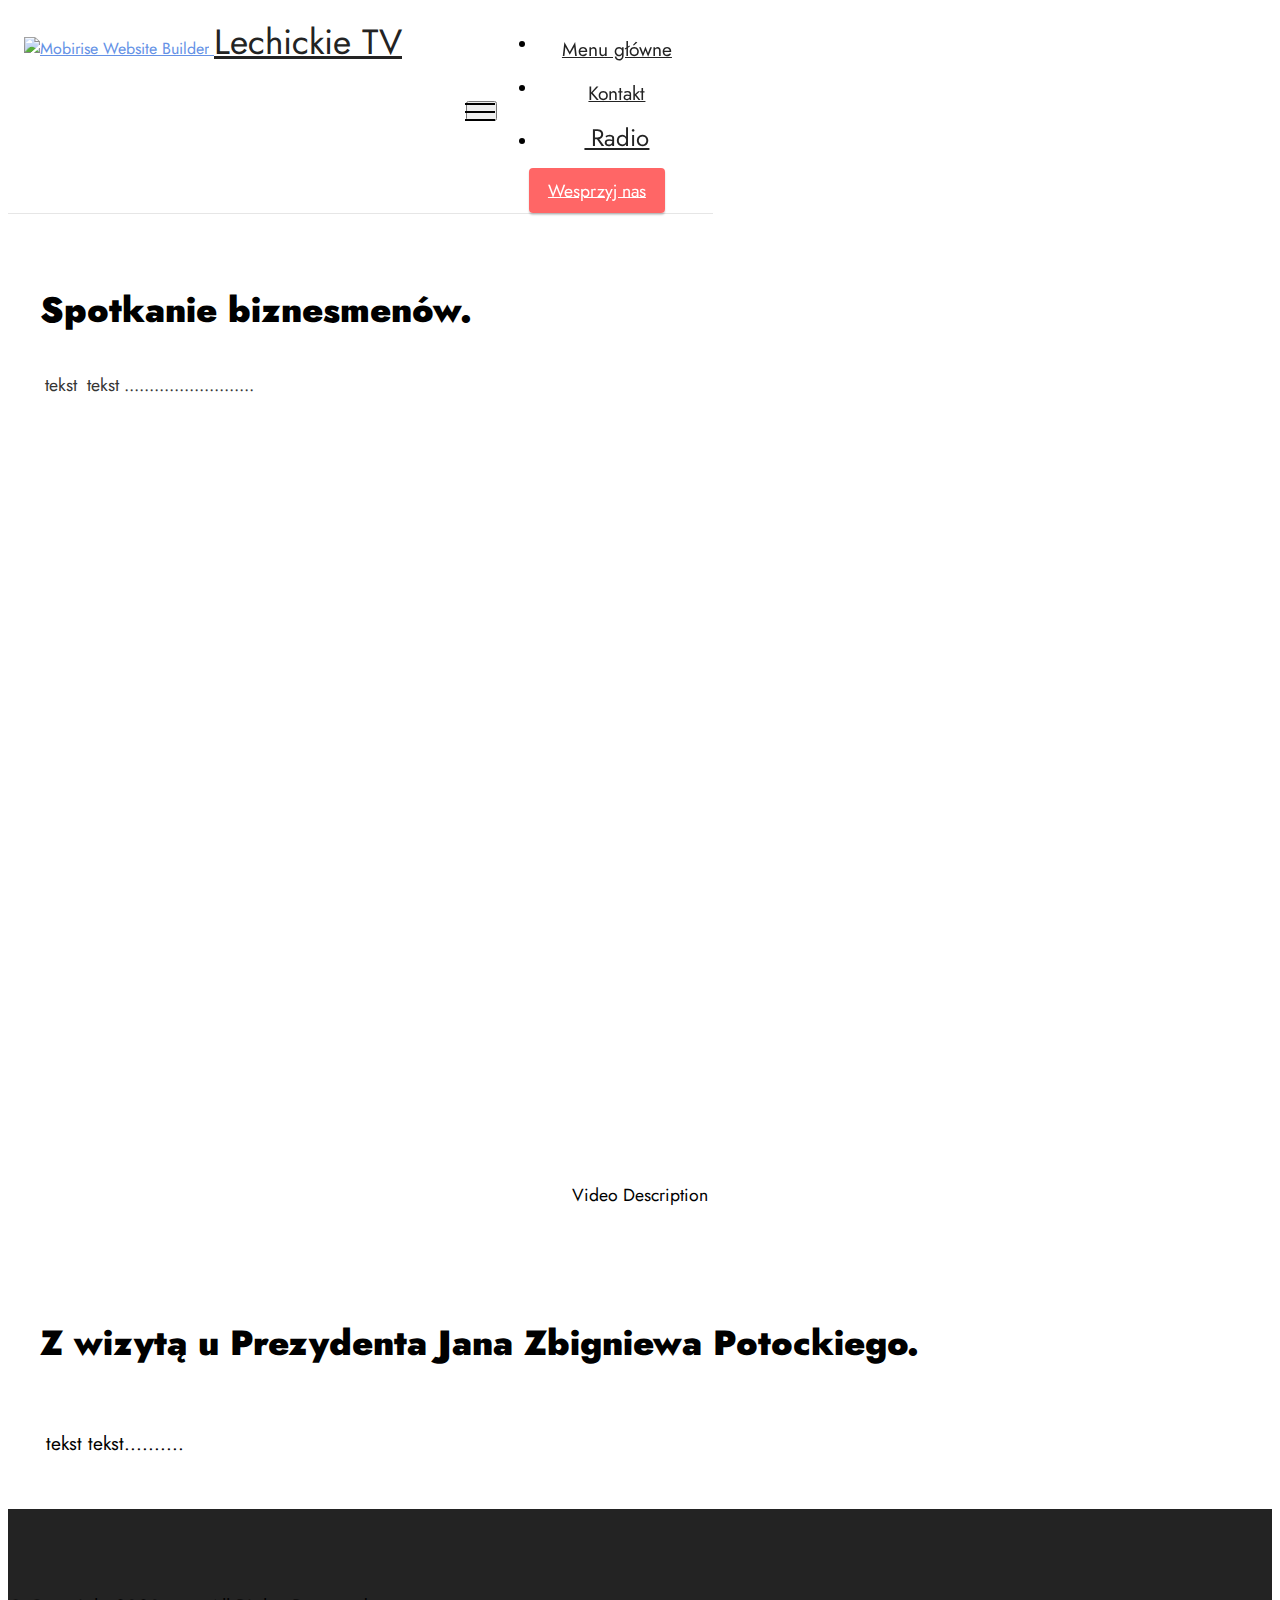
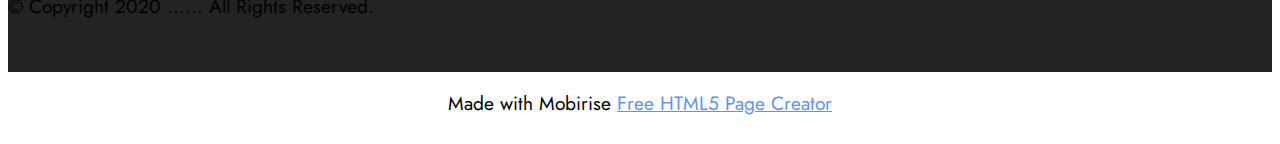
==== page1.html @ 9e182556 "Add files via upload" ====
<!DOCTYPE html>
<html  >
<head>
  <!-- Site made with Mobirise Website Builder v5.6.13, https://mobirise.com -->
  <meta charset="UTF-8">
  <meta http-equiv="X-UA-Compatible" content="IE=edge">
  <meta name="generator" content="Mobirise v5.6.13, mobirise.com">
  <meta name="twitter:card" content="summary_large_image"/>
  <meta name="twitter:image:src" content="">
  <meta property="og:image" content="">
  <meta name="twitter:title" content="Polityka">
  <meta name="viewport" content="width=device-width, initial-scale=1, minimum-scale=1">
  <link rel="shortcut icon" href="assets/images/media2rp-183x100.jpg" type="image/x-icon">
  <meta name="description" content="">
  
  
  <title>Polityka</title>
  <link rel="stylesheet" href="assets/web/assets/mobirise-icons2/mobirise2.css">
  <link rel="stylesheet" href="assets/bootstrap/css/bootstrap.min.css">
  <link rel="stylesheet" href="assets/bootstrap/css/bootstrap-grid.min.css">
  <link rel="stylesheet" href="assets/bootstrap/css/bootstrap-reboot.min.css">
  <link rel="stylesheet" href="assets/dropdown/css/style.css">
  <link rel="stylesheet" href="assets/socicon/css/styles.css">
  <link rel="stylesheet" href="assets/theme/css/style.css">
  <link rel="preload" href="https://fonts.googleapis.com/css?family=Jost:100,200,300,400,500,600,700,800,900,100i,200i,300i,400i,500i,600i,700i,800i,900i&display=swap" as="style" onload="this.onload=null;this.rel='stylesheet'">
  <noscript><link rel="stylesheet" href="https://fonts.googleapis.com/css?family=Jost:100,200,300,400,500,600,700,800,900,100i,200i,300i,400i,500i,600i,700i,800i,900i&display=swap"></noscript>
  <link rel="preload" as="style" href="assets/mobirise/css/mbr-additional.css"><link rel="stylesheet" href="assets/mobirise/css/mbr-additional.css" type="text/css">
  
  
  
  
</head>
<body>
  
  <section data-bs-version="5.1" class="menu cid-s48OLK6784" once="menu" id="menu1-s">
    
    <nav class="navbar navbar-dropdown navbar-fixed-top navbar-expand-lg">
        <div class="container">
            <div class="navbar-brand">
                <span class="navbar-logo">
                    <a href="https://mobiri.se">
                        <img src="assets/images/media2rp-183x100.jpg" alt="Mobirise Website Builder" style="height: 3.8rem;">
                    </a>
                </span>
                <span class="navbar-caption-wrap"><a class="navbar-caption text-black display-5" href="https://mobiri.se">Lechickie TV</a></span>
            </div>
            <button class="navbar-toggler" type="button" data-toggle="collapse" data-bs-toggle="collapse" data-target="#navbarSupportedContent" data-bs-target="#navbarSupportedContent" aria-controls="navbarNavAltMarkup" aria-expanded="false" aria-label="Toggle navigation">
                <div class="hamburger">
                    <span></span>
                    <span></span>
                    <span></span>
                    <span></span>
                </div>
            </button>
            <div class="collapse navbar-collapse" id="navbarSupportedContent">
                <ul class="navbar-nav nav-dropdown" data-app-modern-menu="true"><li class="nav-item"><a class="nav-link link text-black text-primary display-7" href="index.html"><span class="mobi-mbri mobi-mbri-home mbr-iconfont mbr-iconfont-btn"></span>Menu główne</a></li>
                    <li class="nav-item"><a class="nav-link link text-black text-primary display-7" href="index.html#bottom"><span class="mobi-mbri mobi-mbri-globe-2 mbr-iconfont mbr-iconfont-btn"></span>Kontakt</a></li><li class="nav-item"><a class="nav-link link text-black text-primary display-7" href="page5.html"><span class="mobi-mbri mobi-mbri-video mbr-iconfont mbr-iconfont-btn">&nbsp;Radio</span></a></li></ul>
                
                <div class="navbar-buttons mbr-section-btn"><a class="btn btn-secondary display-4" href="page6.html"><span class="mobi-mbri mobi-mbri-cursor-click mbr-iconfont mbr-iconfont-btn"></span>Wesprzyj nas</a></div>
            </div>
        </div>
    </nav>

</section>

<section data-bs-version="5.1" class="image1 cid-thdDAqI53K" id="image1-14">
    

    
    

    <div class="container">
        <div class="row align-items-center">
            <div class="col-12 col-lg-4">
                <div class="image-wrapper">
                    <img src="assets/images/mbr-1-695x463.jpg" alt="Mobirise Website Builder">
                    <p class="mbr-description mbr-fonts-style pt-2 align-center display-4">
                    Image Description</p>
                </div>
            </div>
            <div class="col-12 col-lg">
                <div class="text-wrapper">
                    <h3 class="mbr-section-title mbr-fonts-style mb-3 display-5"><strong>Spotkanie biznesmenów.</strong></h3>
                    <p class="mbr-text mbr-fonts-style display-4">&nbsp;tekst&nbsp; tekst ..........................</p>
                </div>
            </div>
        </div>
    </div>
</section>

<section data-bs-version="5.1" class="video4 cid-thdDDmOTp6" id="video4-16">
    
    
    
    <div class="container">
        <div class="title-wrapper mb-5">
            
        </div>
        <div class="row align-items-center">
            <div class="col-12 col-lg-4 video-block">
                <div class="video-wrapper"><iframe class="mbr-embedded-video" src="https://www.youtube.com/embed/LwTretKkMFc?rel=0&amp;amp;mute=1&amp;showinfo=0&amp;autoplay=0&amp;loop=0" width="1280" height="720" frameborder="0" allowfullscreen></iframe></div>
                <p class="mbr-description pt-2 mbr-fonts-style display-4">
                    Video Description</p>
            </div>
            <div class="col-12 col-lg">
                <div class="text-wrapper">
                    <h5 class="mbr-section-subtitle mbr-fonts-style mb-3 display-5"><strong>Z wizytą u Prezydenta Jana Zbigniewa Potockiego.</strong></h5>
                    <p class="mbr-text mbr-fonts-style display-7">&nbsp;tekst tekst..........</p>
                </div>
            </div>
        </div>
    </div>
</section>

<section data-bs-version="5.1" class="footer3 cid-s48P1Icc8J" once="footers" id="footer3-t">

    

    

    <div class="container">
        <div class="media-container-row align-center mbr-white">
            <div class="row row-links">
                <ul class="foot-menu">
                    
                    
                    
                    
                    
                <li class="foot-menu-item mbr-fonts-style display-7"></li><li class="foot-menu-item mbr-fonts-style display-7"></li><li class="foot-menu-item mbr-fonts-style display-7"></li></ul>
            </div>
            <div class="row social-row">
                <div class="social-list align-right pb-2">
                    
                    
                    
                    
                    
                    
                <div class="soc-item">
                        <a href="https://twitter.com/mobirise" target="_blank">
                            <span class="socicon-twitter socicon mbr-iconfont mbr-iconfont-social"></span>
                        </a>
                    </div><div class="soc-item">
                        <a href="https://www.facebook.com/pages/Mobirise/1616226671953247" target="_blank">
                            <span class="socicon-facebook socicon mbr-iconfont mbr-iconfont-social"></span>
                        </a>
                    </div><div class="soc-item">
                        <a href="https://www.youtube.com/c/mobirise" target="_blank">
                            <span class="socicon-youtube socicon mbr-iconfont mbr-iconfont-social"></span>
                        </a>
                    </div><div class="soc-item">
                        <a href="https://instagram.com/mobirise" target="_blank">
                            <span class="mbr-iconfont mbr-iconfont-social socicon-instagram socicon"></span>
                        </a>
                    </div></div>
            </div>
            <div class="row row-copirayt">
                <p class="mbr-text mb-0 mbr-fonts-style mbr-white align-center display-7">
                    © Copyright 2020 ...... All Rights Reserved.
                </p>
            </div>
        </div>
    </div>
</section><section class="display-7" style="padding: 0;align-items: center;justify-content: center;flex-wrap: wrap;    align-content: center;display: flex;position: relative;height: 4rem;"><a href="https://mobiri.se/2868228" style="flex: 1 1;height: 4rem;position: absolute;width: 100%;z-index: 1;"><img alt="Mobirise.com" style="height: 4rem;" src="[data-uri]"></a><p style="margin: 0;text-align: center;" class="display-7">Made with Mobirise &#8204;</p><a style="z-index:1" href="https://mobirise.com/html-builder.html">Free HTML5 Page Creator</a></section><script src="assets/bootstrap/js/bootstrap.bundle.min.js"></script>  <script src="assets/smoothscroll/smooth-scroll.js"></script>  <script src="assets/ytplayer/index.js"></script>  <script src="assets/dropdown/js/navbar-dropdown.js"></script>  <script src="assets/playervimeo/vimeo_player.js"></script>  <script src="assets/theme/js/script.js"></script>  
  
  
</body>
</html>
---- assets/mobirise/css/mbr-additional.css ----
body {
  font-family: Jost;
}
.display-1 {
  font-family: 'Jost', sans-serif;
  font-size: 4.6rem;
  line-height: 1.1;
}
.display-1 > .mbr-iconfont {
  font-size: 5.75rem;
}
.display-2 {
  font-family: 'Jost', sans-serif;
  font-size: 3rem;
  line-height: 1.1;
}
.display-2 > .mbr-iconfont {
  font-size: 3.75rem;
}
.display-4 {
  font-family: 'Jost', sans-serif;
  font-size: 1.1rem;
  line-height: 1.5;
}
.display-4 > .mbr-iconfont {
  font-size: 1.375rem;
}
.display-5 {
  font-family: 'Jost', sans-serif;
  font-size: 2.2rem;
  line-height: 1.5;
}
.display-5 > .mbr-iconfont {
  font-size: 2.75rem;
}
.display-7 {
  font-family: 'Jost', sans-serif;
  font-size: 1.2rem;
  line-height: 1.5;
}
.display-7 > .mbr-iconfont {
  font-size: 1.5rem;
}
/* ---- Fluid typography for mobile devices ---- */
/* 1.4 - font scale ratio ( bootstrap == 1.42857 ) */
/* 100vw - current viewport width */
/* (48 - 20)  48 == 48rem == 768px, 20 == 20rem == 320px(minimal supported viewport) */
/* 0.65 - min scale variable, may vary */
@media (max-width: 992px) {
  .display-1 {
    font-size: 3.68rem;
  }
}
@media (max-width: 768px) {
  .display-1 {
    font-size: 3.22rem;
    font-size: calc( 2.26rem + (4.6 - 2.26) * ((100vw - 20rem) / (48 - 20)));
    line-height: calc( 1.1 * (2.26rem + (4.6 - 2.26) * ((100vw - 20rem) / (48 - 20))));
  }
  .display-2 {
    font-size: 2.4rem;
    font-size: calc( 1.7rem + (3 - 1.7) * ((100vw - 20rem) / (48 - 20)));
    line-height: calc( 1.3 * (1.7rem + (3 - 1.7) * ((100vw - 20rem) / (48 - 20))));
  }
  .display-4 {
    font-size: 0.88rem;
    font-size: calc( 1.0350000000000001rem + (1.1 - 1.0350000000000001) * ((100vw - 20rem) / (48 - 20)));
    line-height: calc( 1.4 * (1.0350000000000001rem + (1.1 - 1.0350000000000001) * ((100vw - 20rem) / (48 - 20))));
  }
  .display-5 {
    font-size: 1.76rem;
    font-size: calc( 1.42rem + (2.2 - 1.42) * ((100vw - 20rem) / (48 - 20)));
    line-height: calc( 1.4 * (1.42rem + (2.2 - 1.42) * ((100vw - 20rem) / (48 - 20))));
  }
  .display-7 {
    font-size: 0.96rem;
    font-size: calc( 1.07rem + (1.2 - 1.07) * ((100vw - 20rem) / (48 - 20)));
    line-height: calc( 1.4 * (1.07rem + (1.2 - 1.07) * ((100vw - 20rem) / (48 - 20))));
  }
}
/* Buttons */
.btn {
  padding: 0.6rem 1.2rem;
  border-radius: 4px;
}
.btn-sm {
  padding: 0.6rem 1.2rem;
  border-radius: 4px;
}
.btn-md {
  padding: 0.6rem 1.2rem;
  border-radius: 4px;
}
.btn-lg {
  padding: 1rem 2.6rem;
  border-radius: 4px;
}
.bg-primary {
  background-color: #6592e6 !important;
}
.bg-success {
  background-color: #40b0bf !important;
}
.bg-info {
  background-color: #47b5ed !important;
}
.bg-warning {
  background-color: #ffe161 !important;
}
.bg-danger {
  background-color: #ff9966 !important;
}
.btn-primary,
.btn-primary:active {
  background-color: #6592e6 !important;
  border-color: #6592e6 !important;
  color: #ffffff !important;
  box-shadow: 0 2px 2px 0 rgba(0, 0, 0, 0.2);
}
.btn-primary:hover,
.btn-primary:focus,
.btn-primary.focus,
.btn-primary.active {
  color: #ffffff !important;
  background-color: #2260d2 !important;
  border-color: #2260d2 !important;
  box-shadow: 0 2px 5px 0 rgba(0, 0, 0, 0.2);
}
.btn-primary.disabled,
.btn-primary:disabled {
  color: #ffffff !important;
  background-color: #2260d2 !important;
  border-color: #2260d2 !important;
}
.btn-secondary,
.btn-secondary:active {
  background-color: #ff6666 !important;
  border-color: #ff6666 !important;
  color: #ffffff !important;
  box-shadow: 0 2px 2px 0 rgba(0, 0, 0, 0.2);
}
.btn-secondary:hover,
.btn-secondary:focus,
.btn-secondary.focus,
.btn-secondary.active {
  color: #ffffff !important;
  background-color: #ff0f0f !important;
  border-color: #ff0f0f !important;
  box-shadow: 0 2px 5px 0 rgba(0, 0, 0, 0.2);
}
.btn-secondary.disabled,
.btn-secondary:disabled {
  color: #ffffff !important;
  background-color: #ff0f0f !important;
  border-color: #ff0f0f !important;
}
.btn-info,
.btn-info:active {
  background-color: #47b5ed !important;
  border-color: #47b5ed !important;
  color: #ffffff !important;
  box-shadow: 0 2px 2px 0 rgba(0, 0, 0, 0.2);
}
.btn-info:hover,
.btn-info:focus,
.btn-info.focus,
.btn-info.active {
  color: #ffffff !important;
  background-color: #148cca !important;
  border-color: #148cca !important;
  box-shadow: 0 2px 5px 0 rgba(0, 0, 0, 0.2);
}
.btn-info.disabled,
.btn-info:disabled {
  color: #ffffff !important;
  background-color: #148cca !important;
  border-color: #148cca !important;
}
.btn-success,
.btn-success:active {
  background-color: #40b0bf !important;
  border-color: #40b0bf !important;
  color: #ffffff !important;
  box-shadow: 0 2px 2px 0 rgba(0, 0, 0, 0.2);
}
.btn-success:hover,
.btn-success:focus,
.btn-success.focus,
.btn-success.active {
  color: #ffffff !important;
  background-color: #2a747e !important;
  border-color: #2a747e !important;
  box-shadow: 0 2px 5px 0 rgba(0, 0, 0, 0.2);
}
.btn-success.disabled,
.btn-success:disabled {
  color: #ffffff !important;
  background-color: #2a747e !important;
  border-color: #2a747e !important;
}
.btn-warning,
.btn-warning:active {
  background-color: #ffe161 !important;
  border-color: #ffe161 !important;
  color: #614f00 !important;
  box-shadow: 0 2px 2px 0 rgba(0, 0, 0, 0.2);
}
.btn-warning:hover,
.btn-warning:focus,
.btn-warning.focus,
.btn-warning.active {
  color: #0a0800 !important;
  background-color: #ffd10a !important;
  border-color: #ffd10a !important;
  box-shadow: 0 2px 5px 0 rgba(0, 0, 0, 0.2);
}
.btn-warning.disabled,
.btn-warning:disabled {
  color: #614f00 !important;
  background-color: #ffd10a !important;
  border-color: #ffd10a !important;
}
.btn-danger,
.btn-danger:active {
  background-color: #ff9966 !important;
  border-color: #ff9966 !important;
  color: #ffffff !important;
  box-shadow: 0 2px 2px 0 rgba(0, 0, 0, 0.2);
}
.btn-danger:hover,
.btn-danger:focus,
.btn-danger.focus,
.btn-danger.active {
  color: #ffffff !important;
  background-color: #ff5f0f !important;
  border-color: #ff5f0f !important;
  box-shadow: 0 2px 5px 0 rgba(0, 0, 0, 0.2);
}
.btn-danger.disabled,
.btn-danger:disabled {
  color: #ffffff !important;
  background-color: #ff5f0f !important;
  border-color: #ff5f0f !important;
}
.btn-white,
.btn-white:active {
  background-color: #fafafa !important;
  border-color: #fafafa !important;
  color: #7a7a7a !important;
  box-shadow: 0 2px 2px 0 rgba(0, 0, 0, 0.2);
}
.btn-white:hover,
.btn-white:focus,
.btn-white.focus,
.btn-white.active {
  color: #4f4f4f !important;
  background-color: #cfcfcf !important;
  border-color: #cfcfcf !important;
  box-shadow: 0 2px 5px 0 rgba(0, 0, 0, 0.2);
}
.btn-white.disabled,
.btn-white:disabled {
  color: #7a7a7a !important;
  background-color: #cfcfcf !important;
  border-color: #cfcfcf !important;
}
.btn-black,
.btn-black:active {
  background-color: #232323 !important;
  border-color: #232323 !important;
  color: #ffffff !important;
  box-shadow: 0 2px 2px 0 rgba(0, 0, 0, 0.2);
}
.btn-black:hover,
.btn-black:focus,
.btn-black.focus,
.btn-black.active {
  color: #ffffff !important;
  background-color: #000000 !important;
  border-color: #000000 !important;
  box-shadow: 0 2px 5px 0 rgba(0, 0, 0, 0.2);
}
.btn-black.disabled,
.btn-black:disabled {
  color: #ffffff !important;
  background-color: #000000 !important;
  border-color: #000000 !important;
}
.btn-primary-outline,
.btn-primary-outline:active {
  background-color: transparent !important;
  border-color: transparent;
  color: #6592e6;
}
.btn-primary-outline:hover,
.btn-primary-outline:focus,
.btn-primary-outline.focus,
.btn-primary-outline.active {
  color: #2260d2 !important;
  background-color: transparent!important;
  border-color: transparent!important;
  box-shadow: none!important;
}
.btn-primary-outline.disabled,
.btn-primary-outline:disabled {
  color: #ffffff !important;
  background-color: #6592e6 !important;
  border-color: #6592e6 !important;
}
.btn-secondary-outline,
.btn-secondary-outline:active {
  background-color: transparent !important;
  border-color: transparent;
  color: #ff6666;
}
.btn-secondary-outline:hover,
.btn-secondary-outline:focus,
.btn-secondary-outline.focus,
.btn-secondary-outline.active {
  color: #ff0f0f !important;
  background-color: transparent!important;
  border-color: transparent!important;
  box-shadow: none!important;
}
.btn-secondary-outline.disabled,
.btn-secondary-outline:disabled {
  color: #ffffff !important;
  background-color: #ff6666 !important;
  border-color: #ff6666 !important;
}
.btn-info-outline,
.btn-info-outline:active {
  background-color: transparent !important;
  border-color: transparent;
  color: #47b5ed;
}
.btn-info-outline:hover,
.btn-info-outline:focus,
.btn-info-outline.focus,
.btn-info-outline.active {
  color: #148cca !important;
  background-color: transparent!important;
  border-color: transparent!important;
  box-shadow: none!important;
}
.btn-info-outline.disabled,
.btn-info-outline:disabled {
  color: #ffffff !important;
  background-color: #47b5ed !important;
  border-color: #47b5ed !important;
}
.btn-success-outline,
.btn-success-outline:active {
  background-color: transparent !important;
  border-color: transparent;
  color: #40b0bf;
}
.btn-success-outline:hover,
.btn-success-outline:focus,
.btn-success-outline.focus,
.btn-success-outline.active {
  color: #2a747e !important;
  background-color: transparent!important;
  border-color: transparent!important;
  box-shadow: none!important;
}
.btn-success-outline.disabled,
.btn-success-outline:disabled {
  color: #ffffff !important;
  background-color: #40b0bf !important;
  border-color: #40b0bf !important;
}
.btn-warning-outline,
.btn-warning-outline:active {
  background-color: transparent !important;
  border-color: transparent;
  color: #ffe161;
}
.btn-warning-outline:hover,
.btn-warning-outline:focus,
.btn-warning-outline.focus,
.btn-warning-outline.active {
  color: #ffd10a !important;
  background-color: transparent!important;
  border-color: transparent!important;
  box-shadow: none!important;
}
.btn-warning-outline.disabled,
.btn-warning-outline:disabled {
  color: #614f00 !important;
  background-color: #ffe161 !important;
  border-color: #ffe161 !important;
}
.btn-danger-outline,
.btn-danger-outline:active {
  background-color: transparent !important;
  border-color: transparent;
  color: #ff9966;
}
.btn-danger-outline:hover,
.btn-danger-outline:focus,
.btn-danger-outline.focus,
.btn-danger-outline.active {
  color: #ff5f0f !important;
  background-color: transparent!important;
  border-color: transparent!important;
  box-shadow: none!important;
}
.btn-danger-outline.disabled,
.btn-danger-outline:disabled {
  color: #ffffff !important;
  background-color: #ff9966 !important;
  border-color: #ff9966 !important;
}
.btn-black-outline,
.btn-black-outline:active {
  background-color: transparent !important;
  border-color: transparent;
  color: #232323;
}
.btn-black-outline:hover,
.btn-black-outline:focus,
.btn-black-outline.focus,
.btn-black-outline.active {
  color: #000000 !important;
  background-color: transparent!important;
  border-color: transparent!important;
  box-shadow: none!important;
}
.btn-black-outline.disabled,
.btn-black-outline:disabled {
  color: #ffffff !important;
  background-color: #232323 !important;
  border-color: #232323 !important;
}
.btn-white-outline,
.btn-white-outline:active {
  background-color: transparent !important;
  border-color: transparent;
  color: #fafafa;
}
.btn-white-outline:hover,
.btn-white-outline:focus,
.btn-white-outline.focus,
.btn-white-outline.active {
  color: #cfcfcf !important;
  background-color: transparent!important;
  border-color: transparent!important;
  box-shadow: none!important;
}
.btn-white-outline.disabled,
.btn-white-outline:disabled {
  color: #7a7a7a !important;
  background-color: #fafafa !important;
  border-color: #fafafa !important;
}
.text-primary {
  color: #6592e6 !important;
}
.text-secondary {
  color: #ff6666 !important;
}
.text-success {
  color: #40b0bf !important;
}
.text-info {
  color: #47b5ed !important;
}
.text-warning {
  color: #ffe161 !important;
}
.text-danger {
  color: #ff9966 !important;
}
.text-white {
  color: #fafafa !important;
}
.text-black {
  color: #232323 !important;
}
a.text-primary:hover,
a.text-primary:focus,
a.text-primary.active {
  color: #205ac5 !important;
}
a.text-secondary:hover,
a.text-secondary:focus,
a.text-secondary.active {
  color: #ff0000 !important;
}
a.text-success:hover,
a.text-success:focus,
a.text-success.active {
  color: #266a73 !important;
}
a.text-info:hover,
a.text-info:focus,
a.text-info.active {
  color: #1283bc !important;
}
a.text-warning:hover,
a.text-warning:focus,
a.text-warning.active {
  color: #facb00 !important;
}
a.text-danger:hover,
a.text-danger:focus,
a.text-danger.active {
  color: #ff5500 !important;
}
a.text-white:hover,
a.text-white:focus,
a.text-white.active {
  color: #c7c7c7 !important;
}
a.text-black:hover,
a.text-black:focus,
a.text-black.active {
  color: #000000 !important;
}
a[class*="text-"]:not(.nav-link):not(.dropdown-item):not([role]):not(.navbar-caption) {
  position: relative;
  background-image: transparent;
  background-size: 10000px 2px;
  background-repeat: no-repeat;
  background-position: 0px 1.2em;
  background-position: -10000px 1.2em;
}
a[class*="text-"]:not(.nav-link):not(.dropdown-item):not([role]):not(.navbar-caption):hover {
  transition: background-position 2s ease-in-out;
  background-image: linear-gradient(currentColor 50%, currentColor 50%);
  background-position: 0px 1.2em;
}
.nav-tabs .nav-link.active {
  color: #6592e6;
}
.nav-tabs .nav-link:not(.active) {
  color: #232323;
}
.alert-success {
  background-color: #70c770;
}
.alert-info {
  background-color: #47b5ed;
}
.alert-warning {
  background-color: #ffe161;
}
.alert-danger {
  background-color: #ff9966;
}
.mbr-gallery-filter li.active .btn {
  background-color: #6592e6;
  border-color: #6592e6;
  color: #ffffff;
}
.mbr-gallery-filter li.active .btn:focus {
  box-shadow: none;
}
a,
a:hover {
  color: #6592e6;
}
.mbr-plan-header.bg-primary .mbr-plan-subtitle,
.mbr-plan-header.bg-primary .mbr-plan-price-desc {
  color: #ffffff;
}
.mbr-plan-header.bg-success .mbr-plan-subtitle,
.mbr-plan-header.bg-success .mbr-plan-price-desc {
  color: #a0d8df;
}
.mbr-plan-header.bg-info .mbr-plan-subtitle,
.mbr-plan-header.bg-info .mbr-plan-price-desc {
  color: #ffffff;
}
.mbr-plan-header.bg-warning .mbr-plan-subtitle,
.mbr-plan-header.bg-warning .mbr-plan-price-desc {
  color: #ffffff;
}
.mbr-plan-header.bg-danger .mbr-plan-subtitle,
.mbr-plan-header.bg-danger .mbr-plan-price-desc {
  color: #ffffff;
}
/* Scroll to top button*/
.scrollToTop_wraper {
  display: none;
}
.form-control {
  font-family: 'Jost', sans-serif;
  font-size: 1.1rem;
  line-height: 1.5;
  font-weight: 400;
}
.form-control > .mbr-iconfont {
  font-size: 1.375rem;
}
.form-control:hover,
.form-control:focus {
  box-shadow: rgba(0, 0, 0, 0.07) 0px 1px 1px 0px, rgba(0, 0, 0, 0.07) 0px 1px 3px 0px, rgba(0, 0, 0, 0.03) 0px 0px 0px 1px;
  border-color: #6592e6 !important;
}
.form-control:-webkit-input-placeholder {
  font-family: 'Jost', sans-serif;
  font-size: 1.1rem;
  line-height: 1.5;
  font-weight: 400;
}
.form-control:-webkit-input-placeholder > .mbr-iconfont {
  font-size: 1.375rem;
}
blockquote {
  border-color: #6592e6;
}
/* Forms */
.jq-selectbox li:hover,
.jq-selectbox li.selected {
  background-color: #6592e6;
  color: #ffffff;
}
.jq-number__spin {
  transition: 0.25s ease;
}
.jq-number__spin:hover {
  border-color: #6592e6;
}
.jq-selectbox .jq-selectbox__trigger-arrow,
.jq-number__spin.minus:after,
.jq-number__spin.plus:after {
  transition: 0.4s;
  border-top-color: #353535;
  border-bottom-color: #353535;
}
.jq-selectbox:hover .jq-selectbox__trigger-arrow,
.jq-number__spin.minus:hover:after,
.jq-number__spin.plus:hover:after {
  border-top-color: #6592e6;
  border-bottom-color: #6592e6;
}
.xdsoft_datetimepicker .xdsoft_calendar td.xdsoft_default,
.xdsoft_datetimepicker .xdsoft_calendar td.xdsoft_current,
.xdsoft_datetimepicker .xdsoft_timepicker .xdsoft_time_box > div > div.xdsoft_current {
  color: #ffffff !important;
  background-color: #6592e6 !important;
  box-shadow: none !important;
}
.xdsoft_datetimepicker .xdsoft_calendar td:hover,
.xdsoft_datetimepicker .xdsoft_timepicker .xdsoft_time_box > div > div:hover {
  color: #000000 !important;
  background: #ff6666 !important;
  box-shadow: none !important;
}
.lazy-bg {
  background-image: none !important;
}
.lazy-placeholder:not(section),
.lazy-none {
  display: block;
  position: relative;
  padding-bottom: 56.25%;
  width: 100%;
  height: auto;
}
iframe.lazy-placeholder,
.lazy-placeholder:after {
  content: '';
  position: absolute;
  width: 200px;
  height: 200px;
  background: transparent no-repeat center;
  background-size: contain;
  top: 50%;
  left: 50%;
  transform: translateX(-50%) translateY(-50%);
  background-image: url("data:image/svg+xml;charset=UTF-8,%3csvg width='32' height='32' viewBox='0 0 64 64' xmlns='http://www.w3.org/2000/svg' stroke='%236592e6' %3e%3cg fill='none' fill-rule='evenodd'%3e%3cg transform='translate(16 16)' stroke-width='2'%3e%3ccircle stroke-opacity='.5' cx='16' cy='16' r='16'/%3e%3cpath d='M32 16c0-9.94-8.06-16-16-16'%3e%3canimateTransform attributeName='transform' type='rotate' from='0 16 16' to='360 16 16' dur='1s' repeatCount='indefinite'/%3e%3c/path%3e%3c/g%3e%3c/g%3e%3c/svg%3e");
}
section.lazy-placeholder:after {
  opacity: 0.5;
}
body {
  overflow-x: hidden;
}
a {
  transition: color 0.6s;
}
.cid-s48OLK6784 {
  z-index: 1000;
  width: 100%;
  position: relative;
  min-height: 60px;
}
.cid-s48OLK6784 nav.navbar {
  position: fixed;
}
.cid-s48OLK6784 .dropdown-item:before {
  font-family: Moririse2 !important;
  content: '\e966';
  display: inline-block;
  width: 0;
  position: absolute;
  left: 1rem;
  top: 0.5rem;
  margin-right: 0.5rem;
  line-height: 1;
  font-size: inherit;
  vertical-align: middle;
  text-align: center;
  overflow: hidden;
  transform: scale(0, 1);
  transition: all 0.25s ease-in-out;
}
.cid-s48OLK6784 .dropdown-menu {
  padding: 0;
}
.cid-s48OLK6784 .dropdown-item {
  border-bottom: 1px solid #e6e6e6;
}
.cid-s48OLK6784 .dropdown-item:hover,
.cid-s48OLK6784 .dropdown-item:focus {
  background: #6592e6 !important;
  color: white !important;
}
.cid-s48OLK6784 .nav-dropdown .link {
  padding: 0 0.3em !important;
  margin: .667em 1em !important;
}
.cid-s48OLK6784 .nav-dropdown .link.dropdown-toggle::after {
  margin-left: 0.5rem;
  margin-top: 0.2rem;
}
.cid-s48OLK6784 .nav-link {
  position: relative;
}
.cid-s48OLK6784 .container {
  display: flex;
  margin: auto;
}
.cid-s48OLK6784 .iconfont-wrapper {
  color: #000000 !important;
  font-size: 1.5rem;
  padding-right: .5rem;
}
.cid-s48OLK6784 .navbar-caption {
  padding-right: 4rem;
}
.cid-s48OLK6784 .dropdown-menu,
.cid-s48OLK6784 .navbar.opened {
  background: #ffffff !important;
}
.cid-s48OLK6784 .nav-item:focus,
.cid-s48OLK6784 .nav-link:focus {
  outline: none;
}
.cid-s48OLK6784 .dropdown .dropdown-menu .dropdown-item {
  width: auto;
  transition: all 0.25s ease-in-out;
}
.cid-s48OLK6784 .dropdown .dropdown-menu .dropdown-item::after {
  right: 0.5rem;
}
.cid-s48OLK6784 .dropdown .dropdown-menu .dropdown-item .mbr-iconfont {
  margin-left: -1.8rem;
  padding-right: 1rem;
  font-size: inherit;
}
.cid-s48OLK6784 .dropdown .dropdown-menu .dropdown-item .mbr-iconfont:before {
  display: inline-block;
  transform: scale(1, 1);
  transition: all 0.25s ease-in-out;
}
.cid-s48OLK6784 .collapsed .dropdown-menu .dropdown-item:before {
  display: none;
}
.cid-s48OLK6784 .collapsed .dropdown .dropdown-menu .dropdown-item {
  padding: 0.235em 1.5em 0.235em 1.5em !important;
  transition: none;
  margin: 0 !important;
}
.cid-s48OLK6784 .navbar {
  min-height: 77px;
  transition: all .3s;
  border-bottom: 1px solid transparent;
  background: #ffffff;
}
.cid-s48OLK6784 .navbar:not(.navbar-short) {
  border-bottom: 1px solid #e6e6e6;
}
.cid-s48OLK6784 .navbar.opened {
  transition: all .3s;
}
.cid-s48OLK6784 .navbar .dropdown-item {
  padding: .5rem 1.8rem;
}
.cid-s48OLK6784 .navbar .navbar-logo img {
  width: auto;
}
.cid-s48OLK6784 .navbar .navbar-collapse {
  justify-content: flex-end;
  z-index: 1;
}
.cid-s48OLK6784 .navbar.collapsed .nav-item .nav-link::before {
  display: none;
}
.cid-s48OLK6784 .navbar.collapsed.opened .dropdown-menu {
  top: 0;
}
@media (min-width: 992px) {
  .cid-s48OLK6784 .navbar.collapsed.opened:not(.navbar-short) .navbar-collapse {
    max-height: calc(98.5vh - 3.8rem);
  }
}
.cid-s48OLK6784 .navbar.collapsed .dropdown-menu .dropdown-submenu {
  left: 0 !important;
}
.cid-s48OLK6784 .navbar.collapsed .dropdown-menu .dropdown-item:after {
  right: auto;
}
.cid-s48OLK6784 .navbar.collapsed .dropdown-menu .dropdown-toggle[data-toggle="dropdown-submenu"]:after {
  margin-left: 0.5rem;
  margin-top: 0.2rem;
  border-top: 0.35em solid;
  border-right: 0.35em solid transparent;
  border-left: 0.35em solid transparent;
  border-bottom: 0;
  top: 55%;
}
.cid-s48OLK6784 .navbar.collapsed ul.navbar-nav li {
  margin: auto;
}
.cid-s48OLK6784 .navbar.collapsed .dropdown-menu .dropdown-item {
  padding: .25rem 1.5rem;
  text-align: center;
}
.cid-s48OLK6784 .navbar.collapsed .icons-menu {
  padding-left: 0;
  padding-right: 0;
  padding-top: .5rem;
  padding-bottom: .5rem;
}
@media (max-width: 991px) {
  .cid-s48OLK6784 .navbar .nav-item .nav-link::before {
    display: none;
  }
  .cid-s48OLK6784 .navbar.opened .dropdown-menu {
    top: 0;
  }
  .cid-s48OLK6784 .navbar .dropdown-menu .dropdown-submenu {
    left: 0 !important;
  }
  .cid-s48OLK6784 .navbar .dropdown-menu .dropdown-item:after {
    right: auto;
  }
  .cid-s48OLK6784 .navbar .dropdown-menu .dropdown-toggle[data-toggle="dropdown-submenu"]:after {
    margin-left: 0.5rem;
    margin-top: 0.2rem;
    border-top: 0.35em solid;
    border-right: 0.35em solid transparent;
    border-left: 0.35em solid transparent;
    border-bottom: 0;
    top: 55%;
  }
  .cid-s48OLK6784 .navbar .navbar-logo img {
    height: 3.8rem !important;
  }
  .cid-s48OLK6784 .navbar ul.navbar-nav li {
    margin: auto;
  }
  .cid-s48OLK6784 .navbar .dropdown-menu .dropdown-item {
    padding: .25rem 1.5rem !important;
    text-align: center;
  }
  .cid-s48OLK6784 .navbar .navbar-brand {
    flex-shrink: initial;
    flex-basis: auto;
    word-break: break-word;
    padding-right: 2rem;
  }
  .cid-s48OLK6784 .navbar .navbar-toggler {
    flex-basis: auto;
  }
  .cid-s48OLK6784 .navbar .icons-menu {
    padding-left: 0;
    padding-top: .5rem;
    padding-bottom: .5rem;
  }
}
.cid-s48OLK6784 .navbar.navbar-short {
  min-height: 60px;
}
.cid-s48OLK6784 .navbar.navbar-short .navbar-logo img {
  height: 3rem !important;
}
.cid-s48OLK6784 .navbar.navbar-short .navbar-brand {
  padding: 0;
}
.cid-s48OLK6784 .navbar-brand {
  flex-shrink: 0;
  align-items: center;
  margin-right: 0;
  padding: 0;
  transition: all .3s;
  word-break: break-word;
  z-index: 1;
}
.cid-s48OLK6784 .navbar-brand .navbar-caption {
  line-height: inherit !important;
}
.cid-s48OLK6784 .navbar-brand .navbar-logo a {
  outline: none;
}
.cid-s48OLK6784 .dropdown-item.active,
.cid-s48OLK6784 .dropdown-item:active {
  background-color: transparent;
}
.cid-s48OLK6784 .navbar-expand-lg .navbar-nav .nav-link {
  padding: 0;
}
.cid-s48OLK6784 .nav-dropdown .link.dropdown-toggle {
  margin-right: 1.667em;
}
.cid-s48OLK6784 .nav-dropdown .link.dropdown-toggle[aria-expanded="true"] {
  margin-right: 0;
  padding: 0.667em 1.667em;
}
.cid-s48OLK6784 .navbar.navbar-expand-lg .dropdown .dropdown-menu {
  background: #ffffff;
}
.cid-s48OLK6784 .navbar.navbar-expand-lg .dropdown .dropdown-menu .dropdown-submenu {
  margin: 0;
  left: 100%;
}
.cid-s48OLK6784 .navbar .dropdown.open > .dropdown-menu {
  display: block;
}
.cid-s48OLK6784 ul.navbar-nav {
  flex-wrap: wrap;
}
.cid-s48OLK6784 .navbar-buttons {
  text-align: center;
  min-width: 170px;
}
.cid-s48OLK6784 button.navbar-toggler {
  outline: none;
  width: 31px;
  height: 20px;
  cursor: pointer;
  transition: all .2s;
  position: relative;
  align-self: center;
}
.cid-s48OLK6784 button.navbar-toggler .hamburger span {
  position: absolute;
  right: 0;
  width: 30px;
  height: 2px;
  border-right: 5px;
  background-color: currentColor;
}
.cid-s48OLK6784 button.navbar-toggler .hamburger span:nth-child(1) {
  top: 0;
  transition: all .2s;
}
.cid-s48OLK6784 button.navbar-toggler .hamburger span:nth-child(2) {
  top: 8px;
  transition: all .15s;
}
.cid-s48OLK6784 button.navbar-toggler .hamburger span:nth-child(3) {
  top: 8px;
  transition: all .15s;
}
.cid-s48OLK6784 button.navbar-toggler .hamburger span:nth-child(4) {
  top: 16px;
  transition: all .2s;
}
.cid-s48OLK6784 nav.opened .hamburger span:nth-child(1) {
  top: 8px;
  width: 0;
  opacity: 0;
  right: 50%;
  transition: all .2s;
}
.cid-s48OLK6784 nav.opened .hamburger span:nth-child(2) {
  transform: rotate(45deg);
  transition: all .25s;
}
.cid-s48OLK6784 nav.opened .hamburger span:nth-child(3) {
  transform: rotate(-45deg);
  transition: all .25s;
}
.cid-s48OLK6784 nav.opened .hamburger span:nth-child(4) {
  top: 8px;
  width: 0;
  opacity: 0;
  right: 50%;
  transition: all .2s;
}
.cid-s48OLK6784 .navbar-dropdown {
  padding: .5rem 1rem;
  position: fixed;
}
.cid-s48OLK6784 a.nav-link {
  display: flex;
  align-items: center;
  justify-content: center;
}
.cid-s48OLK6784 .icons-menu {
  flex-wrap: nowrap;
  display: flex;
  justify-content: center;
  padding-left: 1rem;
  padding-right: 1rem;
  padding-top: 0.3rem;
  text-align: center;
}
@media screen and (-ms-high-contrast: active), (-ms-high-contrast: none) {
  .cid-s48OLK6784 .navbar {
    height: 77px;
  }
  .cid-s48OLK6784 .navbar.opened {
    height: auto;
  }
  .cid-s48OLK6784 .nav-item .nav-link:hover::before {
    width: 175%;
    max-width: calc(100% + 2rem);
    left: -1rem;
  }
}
.cid-thcNCwBDUt {
  padding-top: 6rem;
  padding-bottom: 6rem;
  background-color: #ffffff;
}
.cid-thcNCwBDUt img,
.cid-thcNCwBDUt .item-img {
  height: 100%;
  height: 200px;
  object-fit: cover;
}
.cid-thcNCwBDUt .item:focus,
.cid-thcNCwBDUt span:focus {
  outline: none;
}
.cid-thcNCwBDUt .item {
  cursor: pointer;
  margin-bottom: 2rem;
}
.cid-thcNCwBDUt .item-wrapper {
  position: relative;
  border-radius: 4px;
  background: #fafafa;
  height: 100%;
  display: flex;
  flex-flow: column nowrap;
}
@media (min-width: 992px) {
  .cid-thcNCwBDUt .item-wrapper .item-content {
    padding: 2rem 2rem 0;
  }
  .cid-thcNCwBDUt .item-wrapper .item-footer {
    padding: 0 2rem 2rem;
  }
}
@media (max-width: 991px) {
  .cid-thcNCwBDUt .item-wrapper .item-content {
    padding: 1rem 1rem 0;
  }
  .cid-thcNCwBDUt .item-wrapper .item-footer {
    padding: 0 1rem 1rem;
  }
}
.cid-thcNCwBDUt .mbr-section-btn {
  margin-top: auto !important;
}
.cid-thcNCwBDUt .mbr-section-title {
  color: #232323;
}
.cid-thcNCwBDUt .mbr-text,
.cid-thcNCwBDUt .mbr-section-btn {
  text-align: center;
}
.cid-thcNCwBDUt .item-title {
  text-align: center;
}
.cid-thcNCwBDUt .item-subtitle {
  text-align: center;
  color: #232323;
}
.cid-s48P1Icc8J {
  padding-top: 2rem;
  padding-bottom: 2rem;
  background-color: #232323;
}
.cid-s48P1Icc8J .row-links {
  width: 100%;
  justify-content: center;
}
.cid-s48P1Icc8J .social-row {
  width: 100%;
  justify-content: center;
}
.cid-s48P1Icc8J .media-container-row {
  flex-direction: column;
  justify-content: center;
  align-items: center;
}
.cid-s48P1Icc8J .media-container-row .foot-menu {
  list-style: none;
  display: flex;
  justify-content: center;
  flex-wrap: wrap;
  padding: 0;
  margin-bottom: 0;
}
.cid-s48P1Icc8J .media-container-row .foot-menu li {
  padding: 0 1rem 1rem 1rem;
}
.cid-s48P1Icc8J .media-container-row .foot-menu li p {
  margin: 0;
}
.cid-s48P1Icc8J .media-container-row .social-list {
  padding-left: 0;
  margin-bottom: 0;
  list-style: none;
  display: flex;
  flex-wrap: wrap;
  justify-content: flex-end;
}
.cid-s48P1Icc8J .media-container-row .social-list .mbr-iconfont-social {
  font-size: 1.5rem;
  color: #ffffff;
}
.cid-s48P1Icc8J .media-container-row .social-list .soc-item {
  margin: 0 .5rem;
}
.cid-s48P1Icc8J .media-container-row .social-list a {
  margin: 0;
  opacity: .5;
  transition: .2s linear;
}
.cid-s48P1Icc8J .media-container-row .social-list a:hover {
  opacity: 1;
}
@media (max-width: 767px) {
  .cid-s48P1Icc8J .media-container-row .social-list {
    -webkit-justify-content: center;
    justify-content: center;
  }
}
.cid-s48P1Icc8J .media-container-row .row-copirayt {
  word-break: break-word;
  width: 100%;
}
.cid-s48P1Icc8J .media-container-row .row-copirayt p {
  width: 100%;
}
.cid-s48OLK6784 {
  z-index: 1000;
  width: 100%;
  position: relative;
  min-height: 60px;
}
.cid-s48OLK6784 nav.navbar {
  position: fixed;
}
.cid-s48OLK6784 .dropdown-item:before {
  font-family: Moririse2 !important;
  content: '\e966';
  display: inline-block;
  width: 0;
  position: absolute;
  left: 1rem;
  top: 0.5rem;
  margin-right: 0.5rem;
  line-height: 1;
  font-size: inherit;
  vertical-align: middle;
  text-align: center;
  overflow: hidden;
  transform: scale(0, 1);
  transition: all 0.25s ease-in-out;
}
.cid-s48OLK6784 .dropdown-menu {
  padding: 0;
}
.cid-s48OLK6784 .dropdown-item {
  border-bottom: 1px solid #e6e6e6;
}
.cid-s48OLK6784 .dropdown-item:hover,
.cid-s48OLK6784 .dropdown-item:focus {
  background: #6592e6 !important;
  color: white !important;
}
.cid-s48OLK6784 .nav-dropdown .link {
  padding: 0 0.3em !important;
  margin: .667em 1em !important;
}
.cid-s48OLK6784 .nav-dropdown .link.dropdown-toggle::after {
  margin-left: 0.5rem;
  margin-top: 0.2rem;
}
.cid-s48OLK6784 .nav-link {
  position: relative;
}
.cid-s48OLK6784 .container {
  display: flex;
  margin: auto;
}
.cid-s48OLK6784 .iconfont-wrapper {
  color: #000000 !important;
  font-size: 1.5rem;
  padding-right: .5rem;
}
.cid-s48OLK6784 .navbar-caption {
  padding-right: 4rem;
}
.cid-s48OLK6784 .dropdown-menu,
.cid-s48OLK6784 .navbar.opened {
  background: #ffffff !important;
}
.cid-s48OLK6784 .nav-item:focus,
.cid-s48OLK6784 .nav-link:focus {
  outline: none;
}
.cid-s48OLK6784 .dropdown .dropdown-menu .dropdown-item {
  width: auto;
  transition: all 0.25s ease-in-out;
}
.cid-s48OLK6784 .dropdown .dropdown-menu .dropdown-item::after {
  right: 0.5rem;
}
.cid-s48OLK6784 .dropdown .dropdown-menu .dropdown-item .mbr-iconfont {
  margin-left: -1.8rem;
  padding-right: 1rem;
  font-size: inherit;
}
.cid-s48OLK6784 .dropdown .dropdown-menu .dropdown-item .mbr-iconfont:before {
  display: inline-block;
  transform: scale(1, 1);
  transition: all 0.25s ease-in-out;
}
.cid-s48OLK6784 .collapsed .dropdown-menu .dropdown-item:before {
  display: none;
}
.cid-s48OLK6784 .collapsed .dropdown .dropdown-menu .dropdown-item {
  padding: 0.235em 1.5em 0.235em 1.5em !important;
  transition: none;
  margin: 0 !important;
}
.cid-s48OLK6784 .navbar {
  min-height: 77px;
  transition: all .3s;
  border-bottom: 1px solid transparent;
  background: #ffffff;
}
.cid-s48OLK6784 .navbar:not(.navbar-short) {
  border-bottom: 1px solid #e6e6e6;
}
.cid-s48OLK6784 .navbar.opened {
  transition: all .3s;
}
.cid-s48OLK6784 .navbar .dropdown-item {
  padding: .5rem 1.8rem;
}
.cid-s48OLK6784 .navbar .navbar-logo img {
  width: auto;
}
.cid-s48OLK6784 .navbar .navbar-collapse {
  justify-content: flex-end;
  z-index: 1;
}
.cid-s48OLK6784 .navbar.collapsed .nav-item .nav-link::before {
  display: none;
}
.cid-s48OLK6784 .navbar.collapsed.opened .dropdown-menu {
  top: 0;
}
@media (min-width: 992px) {
  .cid-s48OLK6784 .navbar.collapsed.opened:not(.navbar-short) .navbar-collapse {
    max-height: calc(98.5vh - 3.8rem);
  }
}
.cid-s48OLK6784 .navbar.collapsed .dropdown-menu .dropdown-submenu {
  left: 0 !important;
}
.cid-s48OLK6784 .navbar.collapsed .dropdown-menu .dropdown-item:after {
  right: auto;
}
.cid-s48OLK6784 .navbar.collapsed .dropdown-menu .dropdown-toggle[data-toggle="dropdown-submenu"]:after {
  margin-left: 0.5rem;
  margin-top: 0.2rem;
  border-top: 0.35em solid;
  border-right: 0.35em solid transparent;
  border-left: 0.35em solid transparent;
  border-bottom: 0;
  top: 55%;
}
.cid-s48OLK6784 .navbar.collapsed ul.navbar-nav li {
  margin: auto;
}
.cid-s48OLK6784 .navbar.collapsed .dropdown-menu .dropdown-item {
  padding: .25rem 1.5rem;
  text-align: center;
}
.cid-s48OLK6784 .navbar.collapsed .icons-menu {
  padding-left: 0;
  padding-right: 0;
  padding-top: .5rem;
  padding-bottom: .5rem;
}
@media (max-width: 991px) {
  .cid-s48OLK6784 .navbar .nav-item .nav-link::before {
    display: none;
  }
  .cid-s48OLK6784 .navbar.opened .dropdown-menu {
    top: 0;
  }
  .cid-s48OLK6784 .navbar .dropdown-menu .dropdown-submenu {
    left: 0 !important;
  }
  .cid-s48OLK6784 .navbar .dropdown-menu .dropdown-item:after {
    right: auto;
  }
  .cid-s48OLK6784 .navbar .dropdown-menu .dropdown-toggle[data-toggle="dropdown-submenu"]:after {
    margin-left: 0.5rem;
    margin-top: 0.2rem;
    border-top: 0.35em solid;
    border-right: 0.35em solid transparent;
    border-left: 0.35em solid transparent;
    border-bottom: 0;
    top: 55%;
  }
  .cid-s48OLK6784 .navbar .navbar-logo img {
    height: 3.8rem !important;
  }
  .cid-s48OLK6784 .navbar ul.navbar-nav li {
    margin: auto;
  }
  .cid-s48OLK6784 .navbar .dropdown-menu .dropdown-item {
    padding: .25rem 1.5rem !important;
    text-align: center;
  }
  .cid-s48OLK6784 .navbar .navbar-brand {
    flex-shrink: initial;
    flex-basis: auto;
    word-break: break-word;
    padding-right: 2rem;
  }
  .cid-s48OLK6784 .navbar .navbar-toggler {
    flex-basis: auto;
  }
  .cid-s48OLK6784 .navbar .icons-menu {
    padding-left: 0;
    padding-top: .5rem;
    padding-bottom: .5rem;
  }
}
.cid-s48OLK6784 .navbar.navbar-short {
  min-height: 60px;
}
.cid-s48OLK6784 .navbar.navbar-short .navbar-logo img {
  height: 3rem !important;
}
.cid-s48OLK6784 .navbar.navbar-short .navbar-brand {
  padding: 0;
}
.cid-s48OLK6784 .navbar-brand {
  flex-shrink: 0;
  align-items: center;
  margin-right: 0;
  padding: 0;
  transition: all .3s;
  word-break: break-word;
  z-index: 1;
}
.cid-s48OLK6784 .navbar-brand .navbar-caption {
  line-height: inherit !important;
}
.cid-s48OLK6784 .navbar-brand .navbar-logo a {
  outline: none;
}
.cid-s48OLK6784 .dropdown-item.active,
.cid-s48OLK6784 .dropdown-item:active {
  background-color: transparent;
}
.cid-s48OLK6784 .navbar-expand-lg .navbar-nav .nav-link {
  padding: 0;
}
.cid-s48OLK6784 .nav-dropdown .link.dropdown-toggle {
  margin-right: 1.667em;
}
.cid-s48OLK6784 .nav-dropdown .link.dropdown-toggle[aria-expanded="true"] {
  margin-right: 0;
  padding: 0.667em 1.667em;
}
.cid-s48OLK6784 .navbar.navbar-expand-lg .dropdown .dropdown-menu {
  background: #ffffff;
}
.cid-s48OLK6784 .navbar.navbar-expand-lg .dropdown .dropdown-menu .dropdown-submenu {
  margin: 0;
  left: 100%;
}
.cid-s48OLK6784 .navbar .dropdown.open > .dropdown-menu {
  display: block;
}
.cid-s48OLK6784 ul.navbar-nav {
  flex-wrap: wrap;
}
.cid-s48OLK6784 .navbar-buttons {
  text-align: center;
  min-width: 170px;
}
.cid-s48OLK6784 button.navbar-toggler {
  outline: none;
  width: 31px;
  height: 20px;
  cursor: pointer;
  transition: all .2s;
  position: relative;
  align-self: center;
}
.cid-s48OLK6784 button.navbar-toggler .hamburger span {
  position: absolute;
  right: 0;
  width: 30px;
  height: 2px;
  border-right: 5px;
  background-color: currentColor;
}
.cid-s48OLK6784 button.navbar-toggler .hamburger span:nth-child(1) {
  top: 0;
  transition: all .2s;
}
.cid-s48OLK6784 button.navbar-toggler .hamburger span:nth-child(2) {
  top: 8px;
  transition: all .15s;
}
.cid-s48OLK6784 button.navbar-toggler .hamburger span:nth-child(3) {
  top: 8px;
  transition: all .15s;
}
.cid-s48OLK6784 button.navbar-toggler .hamburger span:nth-child(4) {
  top: 16px;
  transition: all .2s;
}
.cid-s48OLK6784 nav.opened .hamburger span:nth-child(1) {
  top: 8px;
  width: 0;
  opacity: 0;
  right: 50%;
  transition: all .2s;
}
.cid-s48OLK6784 nav.opened .hamburger span:nth-child(2) {
  transform: rotate(45deg);
  transition: all .25s;
}
.cid-s48OLK6784 nav.opened .hamburger span:nth-child(3) {
  transform: rotate(-45deg);
  transition: all .25s;
}
.cid-s48OLK6784 nav.opened .hamburger span:nth-child(4) {
  top: 8px;
  width: 0;
  opacity: 0;
  right: 50%;
  transition: all .2s;
}
.cid-s48OLK6784 .navbar-dropdown {
  padding: .5rem 1rem;
  position: fixed;
}
.cid-s48OLK6784 a.nav-link {
  display: flex;
  align-items: center;
  justify-content: center;
}
.cid-s48OLK6784 .icons-menu {
  flex-wrap: nowrap;
  display: flex;
  justify-content: center;
  padding-left: 1rem;
  padding-right: 1rem;
  padding-top: 0.3rem;
  text-align: center;
}
@media screen and (-ms-high-contrast: active), (-ms-high-contrast: none) {
  .cid-s48OLK6784 .navbar {
    height: 77px;
  }
  .cid-s48OLK6784 .navbar.opened {
    height: auto;
  }
  .cid-s48OLK6784 .nav-item .nav-link:hover::before {
    width: 175%;
    max-width: calc(100% + 2rem);
    left: -1rem;
  }
}
.cid-thdDAqI53K {
  padding-top: 4rem;
  padding-bottom: 0rem;
  background-color: #ffffff;
}
.cid-thdDAqI53K .mbr-fallback-image.disabled {
  display: none;
}
.cid-thdDAqI53K .mbr-fallback-image {
  display: block;
  background-size: cover;
  background-position: center center;
  width: 100%;
  height: 100%;
  position: absolute;
  top: 0;
}
@media (max-width: 991px) {
  .cid-thdDAqI53K .image-wrapper {
    margin-bottom: 1rem;
  }
}
.cid-thdDAqI53K img {
  width: 100%;
}
@media (min-width: 992px) {
  .cid-thdDAqI53K .text-wrapper {
    padding: 2rem;
  }
}
.cid-thdDAqI53K .mbr-text {
  color: #353535;
}
.cid-thdDDmOTp6 {
  padding-top: 0rem;
  padding-bottom: 0rem;
  background-color: #ffffff;
}
.cid-thdDDmOTp6 .mbr-fallback-image.disabled {
  display: none;
}
.cid-thdDDmOTp6 .mbr-fallback-image {
  display: block;
  background-size: cover;
  background-position: center center;
  width: 100%;
  height: 100%;
  position: absolute;
  top: 0;
}
.cid-thdDDmOTp6 .video-wrapper iframe {
  width: 100%;
}
.cid-thdDDmOTp6 .mbr-section-title,
.cid-thdDDmOTp6 .mbr-description {
  text-align: center;
}
@media (min-width: 992px) {
  .cid-thdDDmOTp6 .text-wrapper {
    padding: 2rem;
  }
}
.cid-s48P1Icc8J {
  padding-top: 2rem;
  padding-bottom: 2rem;
  background-color: #232323;
}
.cid-s48P1Icc8J .row-links {
  width: 100%;
  justify-content: center;
}
.cid-s48P1Icc8J .social-row {
  width: 100%;
  justify-content: center;
}
.cid-s48P1Icc8J .media-container-row {
  flex-direction: column;
  justify-content: center;
  align-items: center;
}
.cid-s48P1Icc8J .media-container-row .foot-menu {
  list-style: none;
  display: flex;
  justify-content: center;
  flex-wrap: wrap;
  padding: 0;
  margin-bottom: 0;
}
.cid-s48P1Icc8J .media-container-row .foot-menu li {
  padding: 0 1rem 1rem 1rem;
}
.cid-s48P1Icc8J .media-container-row .foot-menu li p {
  margin: 0;
}
.cid-s48P1Icc8J .media-container-row .social-list {
  padding-left: 0;
  margin-bottom: 0;
  list-style: none;
  display: flex;
  flex-wrap: wrap;
  justify-content: flex-end;
}
.cid-s48P1Icc8J .media-container-row .social-list .mbr-iconfont-social {
  font-size: 1.5rem;
  color: #ffffff;
}
.cid-s48P1Icc8J .media-container-row .social-list .soc-item {
  margin: 0 .5rem;
}
.cid-s48P1Icc8J .media-container-row .social-list a {
  margin: 0;
  opacity: .5;
  transition: .2s linear;
}
.cid-s48P1Icc8J .media-container-row .social-list a:hover {
  opacity: 1;
}
@media (max-width: 767px) {
  .cid-s48P1Icc8J .media-container-row .social-list {
    -webkit-justify-content: center;
    justify-content: center;
  }
}
.cid-s48P1Icc8J .media-container-row .row-copirayt {
  word-break: break-word;
  width: 100%;
}
.cid-s48P1Icc8J .media-container-row .row-copirayt p {
  width: 100%;
}
.cid-s48OLK6784 {
  z-index: 1000;
  width: 100%;
  position: relative;
  min-height: 60px;
}
.cid-s48OLK6784 nav.navbar {
  position: fixed;
}
.cid-s48OLK6784 .dropdown-item:before {
  font-family: Moririse2 !important;
  content: '\e966';
  display: inline-block;
  width: 0;
  position: absolute;
  left: 1rem;
  top: 0.5rem;
  margin-right: 0.5rem;
  line-height: 1;
  font-size: inherit;
  vertical-align: middle;
  text-align: center;
  overflow: hidden;
  transform: scale(0, 1);
  transition: all 0.25s ease-in-out;
}
.cid-s48OLK6784 .dropdown-menu {
  padding: 0;
}
.cid-s48OLK6784 .dropdown-item {
  border-bottom: 1px solid #e6e6e6;
}
.cid-s48OLK6784 .dropdown-item:hover,
.cid-s48OLK6784 .dropdown-item:focus {
  background: #6592e6 !important;
  color: white !important;
}
.cid-s48OLK6784 .nav-dropdown .link {
  padding: 0 0.3em !important;
  margin: .667em 1em !important;
}
.cid-s48OLK6784 .nav-dropdown .link.dropdown-toggle::after {
  margin-left: 0.5rem;
  margin-top: 0.2rem;
}
.cid-s48OLK6784 .nav-link {
  position: relative;
}
.cid-s48OLK6784 .container {
  display: flex;
  margin: auto;
}
.cid-s48OLK6784 .iconfont-wrapper {
  color: #000000 !important;
  font-size: 1.5rem;
  padding-right: .5rem;
}
.cid-s48OLK6784 .navbar-caption {
  padding-right: 4rem;
}
.cid-s48OLK6784 .dropdown-menu,
.cid-s48OLK6784 .navbar.opened {
  background: #ffffff !important;
}
.cid-s48OLK6784 .nav-item:focus,
.cid-s48OLK6784 .nav-link:focus {
  outline: none;
}
.cid-s48OLK6784 .dropdown .dropdown-menu .dropdown-item {
  width: auto;
  transition: all 0.25s ease-in-out;
}
.cid-s48OLK6784 .dropdown .dropdown-menu .dropdown-item::after {
  right: 0.5rem;
}
.cid-s48OLK6784 .dropdown .dropdown-menu .dropdown-item .mbr-iconfont {
  margin-left: -1.8rem;
  padding-right: 1rem;
  font-size: inherit;
}
.cid-s48OLK6784 .dropdown .dropdown-menu .dropdown-item .mbr-iconfont:before {
  display: inline-block;
  transform: scale(1, 1);
  transition: all 0.25s ease-in-out;
}
.cid-s48OLK6784 .collapsed .dropdown-menu .dropdown-item:before {
  display: none;
}
.cid-s48OLK6784 .collapsed .dropdown .dropdown-menu .dropdown-item {
  padding: 0.235em 1.5em 0.235em 1.5em !important;
  transition: none;
  margin: 0 !important;
}
.cid-s48OLK6784 .navbar {
  min-height: 77px;
  transition: all .3s;
  border-bottom: 1px solid transparent;
  background: #ffffff;
}
.cid-s48OLK6784 .navbar:not(.navbar-short) {
  border-bottom: 1px solid #e6e6e6;
}
.cid-s48OLK6784 .navbar.opened {
  transition: all .3s;
}
.cid-s48OLK6784 .navbar .dropdown-item {
  padding: .5rem 1.8rem;
}
.cid-s48OLK6784 .navbar .navbar-logo img {
  width: auto;
}
.cid-s48OLK6784 .navbar .navbar-collapse {
  justify-content: flex-end;
  z-index: 1;
}
.cid-s48OLK6784 .navbar.collapsed .nav-item .nav-link::before {
  display: none;
}
.cid-s48OLK6784 .navbar.collapsed.opened .dropdown-menu {
  top: 0;
}
@media (min-width: 992px) {
  .cid-s48OLK6784 .navbar.collapsed.opened:not(.navbar-short) .navbar-collapse {
    max-height: calc(98.5vh - 3.8rem);
  }
}
.cid-s48OLK6784 .navbar.collapsed .dropdown-menu .dropdown-submenu {
  left: 0 !important;
}
.cid-s48OLK6784 .navbar.collapsed .dropdown-menu .dropdown-item:after {
  right: auto;
}
.cid-s48OLK6784 .navbar.collapsed .dropdown-menu .dropdown-toggle[data-toggle="dropdown-submenu"]:after {
  margin-left: 0.5rem;
  margin-top: 0.2rem;
  border-top: 0.35em solid;
  border-right: 0.35em solid transparent;
  border-left: 0.35em solid transparent;
  border-bottom: 0;
  top: 55%;
}
.cid-s48OLK6784 .navbar.collapsed ul.navbar-nav li {
  margin: auto;
}
.cid-s48OLK6784 .navbar.collapsed .dropdown-menu .dropdown-item {
  padding: .25rem 1.5rem;
  text-align: center;
}
.cid-s48OLK6784 .navbar.collapsed .icons-menu {
  padding-left: 0;
  padding-right: 0;
  padding-top: .5rem;
  padding-bottom: .5rem;
}
@media (max-width: 991px) {
  .cid-s48OLK6784 .navbar .nav-item .nav-link::before {
    display: none;
  }
  .cid-s48OLK6784 .navbar.opened .dropdown-menu {
    top: 0;
  }
  .cid-s48OLK6784 .navbar .dropdown-menu .dropdown-submenu {
    left: 0 !important;
  }
  .cid-s48OLK6784 .navbar .dropdown-menu .dropdown-item:after {
    right: auto;
  }
  .cid-s48OLK6784 .navbar .dropdown-menu .dropdown-toggle[data-toggle="dropdown-submenu"]:after {
    margin-left: 0.5rem;
    margin-top: 0.2rem;
    border-top: 0.35em solid;
    border-right: 0.35em solid transparent;
    border-left: 0.35em solid transparent;
    border-bottom: 0;
    top: 55%;
  }
  .cid-s48OLK6784 .navbar .navbar-logo img {
    height: 3.8rem !important;
  }
  .cid-s48OLK6784 .navbar ul.navbar-nav li {
    margin: auto;
  }
  .cid-s48OLK6784 .navbar .dropdown-menu .dropdown-item {
    padding: .25rem 1.5rem !important;
    text-align: center;
  }
  .cid-s48OLK6784 .navbar .navbar-brand {
    flex-shrink: initial;
    flex-basis: auto;
    word-break: break-word;
    padding-right: 2rem;
  }
  .cid-s48OLK6784 .navbar .navbar-toggler {
    flex-basis: auto;
  }
  .cid-s48OLK6784 .navbar .icons-menu {
    padding-left: 0;
    padding-top: .5rem;
    padding-bottom: .5rem;
  }
}
.cid-s48OLK6784 .navbar.navbar-short {
  min-height: 60px;
}
.cid-s48OLK6784 .navbar.navbar-short .navbar-logo img {
  height: 3rem !important;
}
.cid-s48OLK6784 .navbar.navbar-short .navbar-brand {
  padding: 0;
}
.cid-s48OLK6784 .navbar-brand {
  flex-shrink: 0;
  align-items: center;
  margin-right: 0;
  padding: 0;
  transition: all .3s;
  word-break: break-word;
  z-index: 1;
}
.cid-s48OLK6784 .navbar-brand .navbar-caption {
  line-height: inherit !important;
}
.cid-s48OLK6784 .navbar-brand .navbar-logo a {
  outline: none;
}
.cid-s48OLK6784 .dropdown-item.active,
.cid-s48OLK6784 .dropdown-item:active {
  background-color: transparent;
}
.cid-s48OLK6784 .navbar-expand-lg .navbar-nav .nav-link {
  padding: 0;
}
.cid-s48OLK6784 .nav-dropdown .link.dropdown-toggle {
  margin-right: 1.667em;
}
.cid-s48OLK6784 .nav-dropdown .link.dropdown-toggle[aria-expanded="true"] {
  margin-right: 0;
  padding: 0.667em 1.667em;
}
.cid-s48OLK6784 .navbar.navbar-expand-lg .dropdown .dropdown-menu {
  background: #ffffff;
}
.cid-s48OLK6784 .navbar.navbar-expand-lg .dropdown .dropdown-menu .dropdown-submenu {
  margin: 0;
  left: 100%;
}
.cid-s48OLK6784 .navbar .dropdown.open > .dropdown-menu {
  display: block;
}
.cid-s48OLK6784 ul.navbar-nav {
  flex-wrap: wrap;
}
.cid-s48OLK6784 .navbar-buttons {
  text-align: center;
  min-width: 170px;
}
.cid-s48OLK6784 button.navbar-toggler {
  outline: none;
  width: 31px;
  height: 20px;
  cursor: pointer;
  transition: all .2s;
  position: relative;
  align-self: center;
}
.cid-s48OLK6784 button.navbar-toggler .hamburger span {
  position: absolute;
  right: 0;
  width: 30px;
  height: 2px;
  border-right: 5px;
  background-color: currentColor;
}
.cid-s48OLK6784 button.navbar-toggler .hamburger span:nth-child(1) {
  top: 0;
  transition: all .2s;
}
.cid-s48OLK6784 button.navbar-toggler .hamburger span:nth-child(2) {
  top: 8px;
  transition: all .15s;
}
.cid-s48OLK6784 button.navbar-toggler .hamburger span:nth-child(3) {
  top: 8px;
  transition: all .15s;
}
.cid-s48OLK6784 button.navbar-toggler .hamburger span:nth-child(4) {
  top: 16px;
  transition: all .2s;
}
.cid-s48OLK6784 nav.opened .hamburger span:nth-child(1) {
  top: 8px;
  width: 0;
  opacity: 0;
  right: 50%;
  transition: all .2s;
}
.cid-s48OLK6784 nav.opened .hamburger span:nth-child(2) {
  transform: rotate(45deg);
  transition: all .25s;
}
.cid-s48OLK6784 nav.opened .hamburger span:nth-child(3) {
  transform: rotate(-45deg);
  transition: all .25s;
}
.cid-s48OLK6784 nav.opened .hamburger span:nth-child(4) {
  top: 8px;
  width: 0;
  opacity: 0;
  right: 50%;
  transition: all .2s;
}
.cid-s48OLK6784 .navbar-dropdown {
  padding: .5rem 1rem;
  position: fixed;
}
.cid-s48OLK6784 a.nav-link {
  display: flex;
  align-items: center;
  justify-content: center;
}
.cid-s48OLK6784 .icons-menu {
  flex-wrap: nowrap;
  display: flex;
  justify-content: center;
  padding-left: 1rem;
  padding-right: 1rem;
  padding-top: 0.3rem;
  text-align: center;
}
@media screen and (-ms-high-contrast: active), (-ms-high-contrast: none) {
  .cid-s48OLK6784 .navbar {
    height: 77px;
  }
  .cid-s48OLK6784 .navbar.opened {
    height: auto;
  }
  .cid-s48OLK6784 .nav-item .nav-link:hover::before {
    width: 175%;
    max-width: calc(100% + 2rem);
    left: -1rem;
  }
}
.cid-theFkTOm4V {
  padding-top: 2rem;
  padding-bottom: 0rem;
  background-color: #ffffff;
}
.cid-theFkTOm4V .mbr-fallback-image.disabled {
  display: none;
}
.cid-theFkTOm4V .mbr-fallback-image {
  display: block;
  background-size: cover;
  background-position: center center;
  width: 100%;
  height: 100%;
  position: absolute;
  top: 0;
}
@media (max-width: 991px) {
  .cid-theFkTOm4V .image-wrapper {
    margin-bottom: 1rem;
  }
}
.cid-theFkTOm4V img {
  width: 100%;
}
@media (min-width: 992px) {
  .cid-theFkTOm4V .text-wrapper {
    padding: 2rem;
  }
}
.cid-theFn7k0fP {
  padding-top: 0rem;
  padding-bottom: 0rem;
  background-color: #ffffff;
}
.cid-theFn7k0fP .mbr-fallback-image.disabled {
  display: none;
}
.cid-theFn7k0fP .mbr-fallback-image {
  display: block;
  background-size: cover;
  background-position: center center;
  width: 100%;
  height: 100%;
  position: absolute;
  top: 0;
}
.cid-theFn7k0fP .video-wrapper iframe {
  width: 100%;
}
.cid-theFn7k0fP .mbr-section-title,
.cid-theFn7k0fP .mbr-description {
  text-align: center;
}
@media (min-width: 992px) {
  .cid-theFn7k0fP .text-wrapper {
    padding: 2rem;
  }
}
.cid-s48P1Icc8J {
  padding-top: 2rem;
  padding-bottom: 2rem;
  background-color: #232323;
}
.cid-s48P1Icc8J .row-links {
  width: 100%;
  justify-content: center;
}
.cid-s48P1Icc8J .social-row {
  width: 100%;
  justify-content: center;
}
.cid-s48P1Icc8J .media-container-row {
  flex-direction: column;
  justify-content: center;
  align-items: center;
}
.cid-s48P1Icc8J .media-container-row .foot-menu {
  list-style: none;
  display: flex;
  justify-content: center;
  flex-wrap: wrap;
  padding: 0;
  margin-bottom: 0;
}
.cid-s48P1Icc8J .media-container-row .foot-menu li {
  padding: 0 1rem 1rem 1rem;
}
.cid-s48P1Icc8J .media-container-row .foot-menu li p {
  margin: 0;
}
.cid-s48P1Icc8J .media-container-row .social-list {
  padding-left: 0;
  margin-bottom: 0;
  list-style: none;
  display: flex;
  flex-wrap: wrap;
  justify-content: flex-end;
}
.cid-s48P1Icc8J .media-container-row .social-list .mbr-iconfont-social {
  font-size: 1.5rem;
  color: #ffffff;
}
.cid-s48P1Icc8J .media-container-row .social-list .soc-item {
  margin: 0 .5rem;
}
.cid-s48P1Icc8J .media-container-row .social-list a {
  margin: 0;
  opacity: .5;
  transition: .2s linear;
}
.cid-s48P1Icc8J .media-container-row .social-list a:hover {
  opacity: 1;
}
@media (max-width: 767px) {
  .cid-s48P1Icc8J .media-container-row .social-list {
    -webkit-justify-content: center;
    justify-content: center;
  }
}
.cid-s48P1Icc8J .media-container-row .row-copirayt {
  word-break: break-word;
  width: 100%;
}
.cid-s48P1Icc8J .media-container-row .row-copirayt p {
  width: 100%;
}
.cid-s48OLK6784 {
  z-index: 1000;
  width: 100%;
  position: relative;
  min-height: 60px;
}
.cid-s48OLK6784 nav.navbar {
  position: fixed;
}
.cid-s48OLK6784 .dropdown-item:before {
  font-family: Moririse2 !important;
  content: '\e966';
  display: inline-block;
  width: 0;
  position: absolute;
  left: 1rem;
  top: 0.5rem;
  margin-right: 0.5rem;
  line-height: 1;
  font-size: inherit;
  vertical-align: middle;
  text-align: center;
  overflow: hidden;
  transform: scale(0, 1);
  transition: all 0.25s ease-in-out;
}
.cid-s48OLK6784 .dropdown-menu {
  padding: 0;
}
.cid-s48OLK6784 .dropdown-item {
  border-bottom: 1px solid #e6e6e6;
}
.cid-s48OLK6784 .dropdown-item:hover,
.cid-s48OLK6784 .dropdown-item:focus {
  background: #6592e6 !important;
  color: white !important;
}
.cid-s48OLK6784 .nav-dropdown .link {
  padding: 0 0.3em !important;
  margin: .667em 1em !important;
}
.cid-s48OLK6784 .nav-dropdown .link.dropdown-toggle::after {
  margin-left: 0.5rem;
  margin-top: 0.2rem;
}
.cid-s48OLK6784 .nav-link {
  position: relative;
}
.cid-s48OLK6784 .container {
  display: flex;
  margin: auto;
}
.cid-s48OLK6784 .iconfont-wrapper {
  color: #000000 !important;
  font-size: 1.5rem;
  padding-right: .5rem;
}
.cid-s48OLK6784 .navbar-caption {
  padding-right: 4rem;
}
.cid-s48OLK6784 .dropdown-menu,
.cid-s48OLK6784 .navbar.opened {
  background: #ffffff !important;
}
.cid-s48OLK6784 .nav-item:focus,
.cid-s48OLK6784 .nav-link:focus {
  outline: none;
}
.cid-s48OLK6784 .dropdown .dropdown-menu .dropdown-item {
  width: auto;
  transition: all 0.25s ease-in-out;
}
.cid-s48OLK6784 .dropdown .dropdown-menu .dropdown-item::after {
  right: 0.5rem;
}
.cid-s48OLK6784 .dropdown .dropdown-menu .dropdown-item .mbr-iconfont {
  margin-left: -1.8rem;
  padding-right: 1rem;
  font-size: inherit;
}
.cid-s48OLK6784 .dropdown .dropdown-menu .dropdown-item .mbr-iconfont:before {
  display: inline-block;
  transform: scale(1, 1);
  transition: all 0.25s ease-in-out;
}
.cid-s48OLK6784 .collapsed .dropdown-menu .dropdown-item:before {
  display: none;
}
.cid-s48OLK6784 .collapsed .dropdown .dropdown-menu .dropdown-item {
  padding: 0.235em 1.5em 0.235em 1.5em !important;
  transition: none;
  margin: 0 !important;
}
.cid-s48OLK6784 .navbar {
  min-height: 77px;
  transition: all .3s;
  border-bottom: 1px solid transparent;
  background: #ffffff;
}
.cid-s48OLK6784 .navbar:not(.navbar-short) {
  border-bottom: 1px solid #e6e6e6;
}
.cid-s48OLK6784 .navbar.opened {
  transition: all .3s;
}
.cid-s48OLK6784 .navbar .dropdown-item {
  padding: .5rem 1.8rem;
}
.cid-s48OLK6784 .navbar .navbar-logo img {
  width: auto;
}
.cid-s48OLK6784 .navbar .navbar-collapse {
  justify-content: flex-end;
  z-index: 1;
}
.cid-s48OLK6784 .navbar.collapsed .nav-item .nav-link::before {
  display: none;
}
.cid-s48OLK6784 .navbar.collapsed.opened .dropdown-menu {
  top: 0;
}
@media (min-width: 992px) {
  .cid-s48OLK6784 .navbar.collapsed.opened:not(.navbar-short) .navbar-collapse {
    max-height: calc(98.5vh - 3.8rem);
  }
}
.cid-s48OLK6784 .navbar.collapsed .dropdown-menu .dropdown-submenu {
  left: 0 !important;
}
.cid-s48OLK6784 .navbar.collapsed .dropdown-menu .dropdown-item:after {
  right: auto;
}
.cid-s48OLK6784 .navbar.collapsed .dropdown-menu .dropdown-toggle[data-toggle="dropdown-submenu"]:after {
  margin-left: 0.5rem;
  margin-top: 0.2rem;
  border-top: 0.35em solid;
  border-right: 0.35em solid transparent;
  border-left: 0.35em solid transparent;
  border-bottom: 0;
  top: 55%;
}
.cid-s48OLK6784 .navbar.collapsed ul.navbar-nav li {
  margin: auto;
}
.cid-s48OLK6784 .navbar.collapsed .dropdown-menu .dropdown-item {
  padding: .25rem 1.5rem;
  text-align: center;
}
.cid-s48OLK6784 .navbar.collapsed .icons-menu {
  padding-left: 0;
  padding-right: 0;
  padding-top: .5rem;
  padding-bottom: .5rem;
}
@media (max-width: 991px) {
  .cid-s48OLK6784 .navbar .nav-item .nav-link::before {
    display: none;
  }
  .cid-s48OLK6784 .navbar.opened .dropdown-menu {
    top: 0;
  }
  .cid-s48OLK6784 .navbar .dropdown-menu .dropdown-submenu {
    left: 0 !important;
  }
  .cid-s48OLK6784 .navbar .dropdown-menu .dropdown-item:after {
    right: auto;
  }
  .cid-s48OLK6784 .navbar .dropdown-menu .dropdown-toggle[data-toggle="dropdown-submenu"]:after {
    margin-left: 0.5rem;
    margin-top: 0.2rem;
    border-top: 0.35em solid;
    border-right: 0.35em solid transparent;
    border-left: 0.35em solid transparent;
    border-bottom: 0;
    top: 55%;
  }
  .cid-s48OLK6784 .navbar .navbar-logo img {
    height: 3.8rem !important;
  }
  .cid-s48OLK6784 .navbar ul.navbar-nav li {
    margin: auto;
  }
  .cid-s48OLK6784 .navbar .dropdown-menu .dropdown-item {
    padding: .25rem 1.5rem !important;
    text-align: center;
  }
  .cid-s48OLK6784 .navbar .navbar-brand {
    flex-shrink: initial;
    flex-basis: auto;
    word-break: break-word;
    padding-right: 2rem;
  }
  .cid-s48OLK6784 .navbar .navbar-toggler {
    flex-basis: auto;
  }
  .cid-s48OLK6784 .navbar .icons-menu {
    padding-left: 0;
    padding-top: .5rem;
    padding-bottom: .5rem;
  }
}
.cid-s48OLK6784 .navbar.navbar-short {
  min-height: 60px;
}
.cid-s48OLK6784 .navbar.navbar-short .navbar-logo img {
  height: 3rem !important;
}
.cid-s48OLK6784 .navbar.navbar-short .navbar-brand {
  padding: 0;
}
.cid-s48OLK6784 .navbar-brand {
  flex-shrink: 0;
  align-items: center;
  margin-right: 0;
  padding: 0;
  transition: all .3s;
  word-break: break-word;
  z-index: 1;
}
.cid-s48OLK6784 .navbar-brand .navbar-caption {
  line-height: inherit !important;
}
.cid-s48OLK6784 .navbar-brand .navbar-logo a {
  outline: none;
}
.cid-s48OLK6784 .dropdown-item.active,
.cid-s48OLK6784 .dropdown-item:active {
  background-color: transparent;
}
.cid-s48OLK6784 .navbar-expand-lg .navbar-nav .nav-link {
  padding: 0;
}
.cid-s48OLK6784 .nav-dropdown .link.dropdown-toggle {
  margin-right: 1.667em;
}
.cid-s48OLK6784 .nav-dropdown .link.dropdown-toggle[aria-expanded="true"] {
  margin-right: 0;
  padding: 0.667em 1.667em;
}
.cid-s48OLK6784 .navbar.navbar-expand-lg .dropdown .dropdown-menu {
  background: #ffffff;
}
.cid-s48OLK6784 .navbar.navbar-expand-lg .dropdown .dropdown-menu .dropdown-submenu {
  margin: 0;
  left: 100%;
}
.cid-s48OLK6784 .navbar .dropdown.open > .dropdown-menu {
  display: block;
}
.cid-s48OLK6784 ul.navbar-nav {
  flex-wrap: wrap;
}
.cid-s48OLK6784 .navbar-buttons {
  text-align: center;
  min-width: 170px;
}
.cid-s48OLK6784 button.navbar-toggler {
  outline: none;
  width: 31px;
  height: 20px;
  cursor: pointer;
  transition: all .2s;
  position: relative;
  align-self: center;
}
.cid-s48OLK6784 button.navbar-toggler .hamburger span {
  position: absolute;
  right: 0;
  width: 30px;
  height: 2px;
  border-right: 5px;
  background-color: currentColor;
}
.cid-s48OLK6784 button.navbar-toggler .hamburger span:nth-child(1) {
  top: 0;
  transition: all .2s;
}
.cid-s48OLK6784 button.navbar-toggler .hamburger span:nth-child(2) {
  top: 8px;
  transition: all .15s;
}
.cid-s48OLK6784 button.navbar-toggler .hamburger span:nth-child(3) {
  top: 8px;
  transition: all .15s;
}
.cid-s48OLK6784 button.navbar-toggler .hamburger span:nth-child(4) {
  top: 16px;
  transition: all .2s;
}
.cid-s48OLK6784 nav.opened .hamburger span:nth-child(1) {
  top: 8px;
  width: 0;
  opacity: 0;
  right: 50%;
  transition: all .2s;
}
.cid-s48OLK6784 nav.opened .hamburger span:nth-child(2) {
  transform: rotate(45deg);
  transition: all .25s;
}
.cid-s48OLK6784 nav.opened .hamburger span:nth-child(3) {
  transform: rotate(-45deg);
  transition: all .25s;
}
.cid-s48OLK6784 nav.opened .hamburger span:nth-child(4) {
  top: 8px;
  width: 0;
  opacity: 0;
  right: 50%;
  transition: all .2s;
}
.cid-s48OLK6784 .navbar-dropdown {
  padding: .5rem 1rem;
  position: fixed;
}
.cid-s48OLK6784 a.nav-link {
  display: flex;
  align-items: center;
  justify-content: center;
}
.cid-s48OLK6784 .icons-menu {
  flex-wrap: nowrap;
  display: flex;
  justify-content: center;
  padding-left: 1rem;
  padding-right: 1rem;
  padding-top: 0.3rem;
  text-align: center;
}
@media screen and (-ms-high-contrast: active), (-ms-high-contrast: none) {
  .cid-s48OLK6784 .navbar {
    height: 77px;
  }
  .cid-s48OLK6784 .navbar.opened {
    height: auto;
  }
  .cid-s48OLK6784 .nav-item .nav-link:hover::before {
    width: 175%;
    max-width: calc(100% + 2rem);
    left: -1rem;
  }
}
.cid-thecauId9A {
  padding-top: 3rem;
  padding-bottom: 0rem;
  background-color: #ffffff;
}
.cid-thecauId9A .mbr-fallback-image.disabled {
  display: none;
}
.cid-thecauId9A .mbr-fallback-image {
  display: block;
  background-size: cover;
  background-position: center center;
  width: 100%;
  height: 100%;
  position: absolute;
  top: 0;
}
@media (max-width: 991px) {
  .cid-thecauId9A .image-wrapper {
    margin-bottom: 1rem;
  }
}
.cid-thecauId9A img {
  width: 100%;
}
@media (min-width: 992px) {
  .cid-thecauId9A .text-wrapper {
    padding: 2rem;
  }
}
.cid-thecde08aj {
  padding-top: 0rem;
  padding-bottom: 0rem;
  background-color: #ffffff;
}
.cid-thecde08aj .mbr-fallback-image.disabled {
  display: none;
}
.cid-thecde08aj .mbr-fallback-image {
  display: block;
  background-size: cover;
  background-position: center center;
  width: 100%;
  height: 100%;
  position: absolute;
  top: 0;
}
.cid-thecde08aj .video-wrapper iframe {
  width: 100%;
}
.cid-thecde08aj .mbr-section-title,
.cid-thecde08aj .mbr-description {
  text-align: center;
}
@media (min-width: 992px) {
  .cid-thecde08aj .text-wrapper {
    padding: 2rem;
  }
}
.cid-s48P1Icc8J {
  padding-top: 2rem;
  padding-bottom: 2rem;
  background-color: #232323;
}
.cid-s48P1Icc8J .row-links {
  width: 100%;
  justify-content: center;
}
.cid-s48P1Icc8J .social-row {
  width: 100%;
  justify-content: center;
}
.cid-s48P1Icc8J .media-container-row {
  flex-direction: column;
  justify-content: center;
  align-items: center;
}
.cid-s48P1Icc8J .media-container-row .foot-menu {
  list-style: none;
  display: flex;
  justify-content: center;
  flex-wrap: wrap;
  padding: 0;
  margin-bottom: 0;
}
.cid-s48P1Icc8J .media-container-row .foot-menu li {
  padding: 0 1rem 1rem 1rem;
}
.cid-s48P1Icc8J .media-container-row .foot-menu li p {
  margin: 0;
}
.cid-s48P1Icc8J .media-container-row .social-list {
  padding-left: 0;
  margin-bottom: 0;
  list-style: none;
  display: flex;
  flex-wrap: wrap;
  justify-content: flex-end;
}
.cid-s48P1Icc8J .media-container-row .social-list .mbr-iconfont-social {
  font-size: 1.5rem;
  color: #ffffff;
}
.cid-s48P1Icc8J .media-container-row .social-list .soc-item {
  margin: 0 .5rem;
}
.cid-s48P1Icc8J .media-container-row .social-list a {
  margin: 0;
  opacity: .5;
  transition: .2s linear;
}
.cid-s48P1Icc8J .media-container-row .social-list a:hover {
  opacity: 1;
}
@media (max-width: 767px) {
  .cid-s48P1Icc8J .media-container-row .social-list {
    -webkit-justify-content: center;
    justify-content: center;
  }
}
.cid-s48P1Icc8J .media-container-row .row-copirayt {
  word-break: break-word;
  width: 100%;
}
.cid-s48P1Icc8J .media-container-row .row-copirayt p {
  width: 100%;
}
.cid-s48OLK6784 {
  z-index: 1000;
  width: 100%;
  position: relative;
  min-height: 60px;
}
.cid-s48OLK6784 nav.navbar {
  position: fixed;
}
.cid-s48OLK6784 .dropdown-item:before {
  font-family: Moririse2 !important;
  content: '\e966';
  display: inline-block;
  width: 0;
  position: absolute;
  left: 1rem;
  top: 0.5rem;
  margin-right: 0.5rem;
  line-height: 1;
  font-size: inherit;
  vertical-align: middle;
  text-align: center;
  overflow: hidden;
  transform: scale(0, 1);
  transition: all 0.25s ease-in-out;
}
.cid-s48OLK6784 .dropdown-menu {
  padding: 0;
}
.cid-s48OLK6784 .dropdown-item {
  border-bottom: 1px solid #e6e6e6;
}
.cid-s48OLK6784 .dropdown-item:hover,
.cid-s48OLK6784 .dropdown-item:focus {
  background: #6592e6 !important;
  color: white !important;
}
.cid-s48OLK6784 .nav-dropdown .link {
  padding: 0 0.3em !important;
  margin: .667em 1em !important;
}
.cid-s48OLK6784 .nav-dropdown .link.dropdown-toggle::after {
  margin-left: 0.5rem;
  margin-top: 0.2rem;
}
.cid-s48OLK6784 .nav-link {
  position: relative;
}
.cid-s48OLK6784 .container {
  display: flex;
  margin: auto;
}
.cid-s48OLK6784 .iconfont-wrapper {
  color: #000000 !important;
  font-size: 1.5rem;
  padding-right: .5rem;
}
.cid-s48OLK6784 .navbar-caption {
  padding-right: 4rem;
}
.cid-s48OLK6784 .dropdown-menu,
.cid-s48OLK6784 .navbar.opened {
  background: #ffffff !important;
}
.cid-s48OLK6784 .nav-item:focus,
.cid-s48OLK6784 .nav-link:focus {
  outline: none;
}
.cid-s48OLK6784 .dropdown .dropdown-menu .dropdown-item {
  width: auto;
  transition: all 0.25s ease-in-out;
}
.cid-s48OLK6784 .dropdown .dropdown-menu .dropdown-item::after {
  right: 0.5rem;
}
.cid-s48OLK6784 .dropdown .dropdown-menu .dropdown-item .mbr-iconfont {
  margin-left: -1.8rem;
  padding-right: 1rem;
  font-size: inherit;
}
.cid-s48OLK6784 .dropdown .dropdown-menu .dropdown-item .mbr-iconfont:before {
  display: inline-block;
  transform: scale(1, 1);
  transition: all 0.25s ease-in-out;
}
.cid-s48OLK6784 .collapsed .dropdown-menu .dropdown-item:before {
  display: none;
}
.cid-s48OLK6784 .collapsed .dropdown .dropdown-menu .dropdown-item {
  padding: 0.235em 1.5em 0.235em 1.5em !important;
  transition: none;
  margin: 0 !important;
}
.cid-s48OLK6784 .navbar {
  min-height: 77px;
  transition: all .3s;
  border-bottom: 1px solid transparent;
  background: #ffffff;
}
.cid-s48OLK6784 .navbar:not(.navbar-short) {
  border-bottom: 1px solid #e6e6e6;
}
.cid-s48OLK6784 .navbar.opened {
  transition: all .3s;
}
.cid-s48OLK6784 .navbar .dropdown-item {
  padding: .5rem 1.8rem;
}
.cid-s48OLK6784 .navbar .navbar-logo img {
  width: auto;
}
.cid-s48OLK6784 .navbar .navbar-collapse {
  justify-content: flex-end;
  z-index: 1;
}
.cid-s48OLK6784 .navbar.collapsed .nav-item .nav-link::before {
  display: none;
}
.cid-s48OLK6784 .navbar.collapsed.opened .dropdown-menu {
  top: 0;
}
@media (min-width: 992px) {
  .cid-s48OLK6784 .navbar.collapsed.opened:not(.navbar-short) .navbar-collapse {
    max-height: calc(98.5vh - 3.8rem);
  }
}
.cid-s48OLK6784 .navbar.collapsed .dropdown-menu .dropdown-submenu {
  left: 0 !important;
}
.cid-s48OLK6784 .navbar.collapsed .dropdown-menu .dropdown-item:after {
  right: auto;
}
.cid-s48OLK6784 .navbar.collapsed .dropdown-menu .dropdown-toggle[data-toggle="dropdown-submenu"]:after {
  margin-left: 0.5rem;
  margin-top: 0.2rem;
  border-top: 0.35em solid;
  border-right: 0.35em solid transparent;
  border-left: 0.35em solid transparent;
  border-bottom: 0;
  top: 55%;
}
.cid-s48OLK6784 .navbar.collapsed ul.navbar-nav li {
  margin: auto;
}
.cid-s48OLK6784 .navbar.collapsed .dropdown-menu .dropdown-item {
  padding: .25rem 1.5rem;
  text-align: center;
}
.cid-s48OLK6784 .navbar.collapsed .icons-menu {
  padding-left: 0;
  padding-right: 0;
  padding-top: .5rem;
  padding-bottom: .5rem;
}
@media (max-width: 991px) {
  .cid-s48OLK6784 .navbar .nav-item .nav-link::before {
    display: none;
  }
  .cid-s48OLK6784 .navbar.opened .dropdown-menu {
    top: 0;
  }
  .cid-s48OLK6784 .navbar .dropdown-menu .dropdown-submenu {
    left: 0 !important;
  }
  .cid-s48OLK6784 .navbar .dropdown-menu .dropdown-item:after {
    right: auto;
  }
  .cid-s48OLK6784 .navbar .dropdown-menu .dropdown-toggle[data-toggle="dropdown-submenu"]:after {
    margin-left: 0.5rem;
    margin-top: 0.2rem;
    border-top: 0.35em solid;
    border-right: 0.35em solid transparent;
    border-left: 0.35em solid transparent;
    border-bottom: 0;
    top: 55%;
  }
  .cid-s48OLK6784 .navbar .navbar-logo img {
    height: 3.8rem !important;
  }
  .cid-s48OLK6784 .navbar ul.navbar-nav li {
    margin: auto;
  }
  .cid-s48OLK6784 .navbar .dropdown-menu .dropdown-item {
    padding: .25rem 1.5rem !important;
    text-align: center;
  }
  .cid-s48OLK6784 .navbar .navbar-brand {
    flex-shrink: initial;
    flex-basis: auto;
    word-break: break-word;
    padding-right: 2rem;
  }
  .cid-s48OLK6784 .navbar .navbar-toggler {
    flex-basis: auto;
  }
  .cid-s48OLK6784 .navbar .icons-menu {
    padding-left: 0;
    padding-top: .5rem;
    padding-bottom: .5rem;
  }
}
.cid-s48OLK6784 .navbar.navbar-short {
  min-height: 60px;
}
.cid-s48OLK6784 .navbar.navbar-short .navbar-logo img {
  height: 3rem !important;
}
.cid-s48OLK6784 .navbar.navbar-short .navbar-brand {
  padding: 0;
}
.cid-s48OLK6784 .navbar-brand {
  flex-shrink: 0;
  align-items: center;
  margin-right: 0;
  padding: 0;
  transition: all .3s;
  word-break: break-word;
  z-index: 1;
}
.cid-s48OLK6784 .navbar-brand .navbar-caption {
  line-height: inherit !important;
}
.cid-s48OLK6784 .navbar-brand .navbar-logo a {
  outline: none;
}
.cid-s48OLK6784 .dropdown-item.active,
.cid-s48OLK6784 .dropdown-item:active {
  background-color: transparent;
}
.cid-s48OLK6784 .navbar-expand-lg .navbar-nav .nav-link {
  padding: 0;
}
.cid-s48OLK6784 .nav-dropdown .link.dropdown-toggle {
  margin-right: 1.667em;
}
.cid-s48OLK6784 .nav-dropdown .link.dropdown-toggle[aria-expanded="true"] {
  margin-right: 0;
  padding: 0.667em 1.667em;
}
.cid-s48OLK6784 .navbar.navbar-expand-lg .dropdown .dropdown-menu {
  background: #ffffff;
}
.cid-s48OLK6784 .navbar.navbar-expand-lg .dropdown .dropdown-menu .dropdown-submenu {
  margin: 0;
  left: 100%;
}
.cid-s48OLK6784 .navbar .dropdown.open > .dropdown-menu {
  display: block;
}
.cid-s48OLK6784 ul.navbar-nav {
  flex-wrap: wrap;
}
.cid-s48OLK6784 .navbar-buttons {
  text-align: center;
  min-width: 170px;
}
.cid-s48OLK6784 button.navbar-toggler {
  outline: none;
  width: 31px;
  height: 20px;
  cursor: pointer;
  transition: all .2s;
  position: relative;
  align-self: center;
}
.cid-s48OLK6784 button.navbar-toggler .hamburger span {
  position: absolute;
  right: 0;
  width: 30px;
  height: 2px;
  border-right: 5px;
  background-color: currentColor;
}
.cid-s48OLK6784 button.navbar-toggler .hamburger span:nth-child(1) {
  top: 0;
  transition: all .2s;
}
.cid-s48OLK6784 button.navbar-toggler .hamburger span:nth-child(2) {
  top: 8px;
  transition: all .15s;
}
.cid-s48OLK6784 button.navbar-toggler .hamburger span:nth-child(3) {
  top: 8px;
  transition: all .15s;
}
.cid-s48OLK6784 button.navbar-toggler .hamburger span:nth-child(4) {
  top: 16px;
  transition: all .2s;
}
.cid-s48OLK6784 nav.opened .hamburger span:nth-child(1) {
  top: 8px;
  width: 0;
  opacity: 0;
  right: 50%;
  transition: all .2s;
}
.cid-s48OLK6784 nav.opened .hamburger span:nth-child(2) {
  transform: rotate(45deg);
  transition: all .25s;
}
.cid-s48OLK6784 nav.opened .hamburger span:nth-child(3) {
  transform: rotate(-45deg);
  transition: all .25s;
}
.cid-s48OLK6784 nav.opened .hamburger span:nth-child(4) {
  top: 8px;
  width: 0;
  opacity: 0;
  right: 50%;
  transition: all .2s;
}
.cid-s48OLK6784 .navbar-dropdown {
  padding: .5rem 1rem;
  position: fixed;
}
.cid-s48OLK6784 a.nav-link {
  display: flex;
  align-items: center;
  justify-content: center;
}
.cid-s48OLK6784 .icons-menu {
  flex-wrap: nowrap;
  display: flex;
  justify-content: center;
  padding-left: 1rem;
  padding-right: 1rem;
  padding-top: 0.3rem;
  text-align: center;
}
@media screen and (-ms-high-contrast: active), (-ms-high-contrast: none) {
  .cid-s48OLK6784 .navbar {
    height: 77px;
  }
  .cid-s48OLK6784 .navbar.opened {
    height: auto;
  }
  .cid-s48OLK6784 .nav-item .nav-link:hover::before {
    width: 175%;
    max-width: calc(100% + 2rem);
    left: -1rem;
  }
}
.cid-thiwkFNXXp {
  padding-top: 3rem;
  padding-bottom: 0rem;
  background-color: #ffffff;
}
.cid-thiwkFNXXp .mbr-fallback-image.disabled {
  display: none;
}
.cid-thiwkFNXXp .mbr-fallback-image {
  display: block;
  background-size: cover;
  background-position: center center;
  width: 100%;
  height: 100%;
  position: absolute;
  top: 0;
}
.cid-thiwkFNXXp .video-wrapper iframe {
  width: 100%;
}
.cid-thiwkFNXXp .mbr-section-title,
.cid-thiwkFNXXp .mbr-description {
  text-align: center;
}
@media (min-width: 992px) {
  .cid-thiwkFNXXp .text-wrapper {
    padding: 2rem;
  }
}
.cid-s48P1Icc8J {
  padding-top: 2rem;
  padding-bottom: 2rem;
  background-color: #232323;
}
.cid-s48P1Icc8J .row-links {
  width: 100%;
  justify-content: center;
}
.cid-s48P1Icc8J .social-row {
  width: 100%;
  justify-content: center;
}
.cid-s48P1Icc8J .media-container-row {
  flex-direction: column;
  justify-content: center;
  align-items: center;
}
.cid-s48P1Icc8J .media-container-row .foot-menu {
  list-style: none;
  display: flex;
  justify-content: center;
  flex-wrap: wrap;
  padding: 0;
  margin-bottom: 0;
}
.cid-s48P1Icc8J .media-container-row .foot-menu li {
  padding: 0 1rem 1rem 1rem;
}
.cid-s48P1Icc8J .media-container-row .foot-menu li p {
  margin: 0;
}
.cid-s48P1Icc8J .media-container-row .social-list {
  padding-left: 0;
  margin-bottom: 0;
  list-style: none;
  display: flex;
  flex-wrap: wrap;
  justify-content: flex-end;
}
.cid-s48P1Icc8J .media-container-row .social-list .mbr-iconfont-social {
  font-size: 1.5rem;
  color: #ffffff;
}
.cid-s48P1Icc8J .media-container-row .social-list .soc-item {
  margin: 0 .5rem;
}
.cid-s48P1Icc8J .media-container-row .social-list a {
  margin: 0;
  opacity: .5;
  transition: .2s linear;
}
.cid-s48P1Icc8J .media-container-row .social-list a:hover {
  opacity: 1;
}
@media (max-width: 767px) {
  .cid-s48P1Icc8J .media-container-row .social-list {
    -webkit-justify-content: center;
    justify-content: center;
  }
}
.cid-s48P1Icc8J .media-container-row .row-copirayt {
  word-break: break-word;
  width: 100%;
}
.cid-s48P1Icc8J .media-container-row .row-copirayt p {
  width: 100%;
}
---- assets/mobirise/css/mbr-additional.css ----
body {
  font-family: Jost;
}
.display-1 {
  font-family: 'Jost', sans-serif;
  font-size: 4.6rem;
  line-height: 1.1;
}
.display-1 > .mbr-iconfont {
  font-size: 5.75rem;
}
.display-2 {
  font-family: 'Jost', sans-serif;
  font-size: 3rem;
  line-height: 1.1;
}
.display-2 > .mbr-iconfont {
  font-size: 3.75rem;
}
.display-4 {
  font-family: 'Jost', sans-serif;
  font-size: 1.1rem;
  line-height: 1.5;
}
.display-4 > .mbr-iconfont {
  font-size: 1.375rem;
}
.display-5 {
  font-family: 'Jost', sans-serif;
  font-size: 2.2rem;
  line-height: 1.5;
}
.display-5 > .mbr-iconfont {
  font-size: 2.75rem;
}
.display-7 {
  font-family: 'Jost', sans-serif;
  font-size: 1.2rem;
  line-height: 1.5;
}
.display-7 > .mbr-iconfont {
  font-size: 1.5rem;
}
/* ---- Fluid typography for mobile devices ---- */
/* 1.4 - font scale ratio ( bootstrap == 1.42857 ) */
/* 100vw - current viewport width */
/* (48 - 20)  48 == 48rem == 768px, 20 == 20rem == 320px(minimal supported viewport) */
/* 0.65 - min scale variable, may vary */
@media (max-width: 992px) {
  .display-1 {
    font-size: 3.68rem;
  }
}
@media (max-width: 768px) {
  .display-1 {
    font-size: 3.22rem;
    font-size: calc( 2.26rem + (4.6 - 2.26) * ((100vw - 20rem) / (48 - 20)));
    line-height: calc( 1.1 * (2.26rem + (4.6 - 2.26) * ((100vw - 20rem) / (48 - 20))));
  }
  .display-2 {
    font-size: 2.4rem;
    font-size: calc( 1.7rem + (3 - 1.7) * ((100vw - 20rem) / (48 - 20)));
    line-height: calc( 1.3 * (1.7rem + (3 - 1.7) * ((100vw - 20rem) / (48 - 20))));
  }
  .display-4 {
    font-size: 0.88rem;
    font-size: calc( 1.0350000000000001rem + (1.1 - 1.0350000000000001) * ((100vw - 20rem) / (48 - 20)));
    line-height: calc( 1.4 * (1.0350000000000001rem + (1.1 - 1.0350000000000001) * ((100vw - 20rem) / (48 - 20))));
  }
  .display-5 {
    font-size: 1.76rem;
    font-size: calc( 1.42rem + (2.2 - 1.42) * ((100vw - 20rem) / (48 - 20)));
    line-height: calc( 1.4 * (1.42rem + (2.2 - 1.42) * ((100vw - 20rem) / (48 - 20))));
  }
  .display-7 {
    font-size: 0.96rem;
    font-size: calc( 1.07rem + (1.2 - 1.07) * ((100vw - 20rem) / (48 - 20)));
    line-height: calc( 1.4 * (1.07rem + (1.2 - 1.07) * ((100vw - 20rem) / (48 - 20))));
  }
}
/* Buttons */
.btn {
  padding: 0.6rem 1.2rem;
  border-radius: 4px;
}
.btn-sm {
  padding: 0.6rem 1.2rem;
  border-radius: 4px;
}
.btn-md {
  padding: 0.6rem 1.2rem;
  border-radius: 4px;
}
.btn-lg {
  padding: 1rem 2.6rem;
  border-radius: 4px;
}
.bg-primary {
  background-color: #6592e6 !important;
}
.bg-success {
  background-color: #40b0bf !important;
}
.bg-info {
  background-color: #47b5ed !important;
}
.bg-warning {
  background-color: #ffe161 !important;
}
.bg-danger {
  background-color: #ff9966 !important;
}
.btn-primary,
.btn-primary:active {
  background-color: #6592e6 !important;
  border-color: #6592e6 !important;
  color: #ffffff !important;
  box-shadow: 0 2px 2px 0 rgba(0, 0, 0, 0.2);
}
.btn-primary:hover,
.btn-primary:focus,
.btn-primary.focus,
.btn-primary.active {
  color: #ffffff !important;
  background-color: #2260d2 !important;
  border-color: #2260d2 !important;
  box-shadow: 0 2px 5px 0 rgba(0, 0, 0, 0.2);
}
.btn-primary.disabled,
.btn-primary:disabled {
  color: #ffffff !important;
  background-color: #2260d2 !important;
  border-color: #2260d2 !important;
}
.btn-secondary,
.btn-secondary:active {
  background-color: #ff6666 !important;
  border-color: #ff6666 !important;
  color: #ffffff !important;
  box-shadow: 0 2px 2px 0 rgba(0, 0, 0, 0.2);
}
.btn-secondary:hover,
.btn-secondary:focus,
.btn-secondary.focus,
.btn-secondary.active {
  color: #ffffff !important;
  background-color: #ff0f0f !important;
  border-color: #ff0f0f !important;
  box-shadow: 0 2px 5px 0 rgba(0, 0, 0, 0.2);
}
.btn-secondary.disabled,
.btn-secondary:disabled {
  color: #ffffff !important;
  background-color: #ff0f0f !important;
  border-color: #ff0f0f !important;
}
.btn-info,
.btn-info:active {
  background-color: #47b5ed !important;
  border-color: #47b5ed !important;
  color: #ffffff !important;
  box-shadow: 0 2px 2px 0 rgba(0, 0, 0, 0.2);
}
.btn-info:hover,
.btn-info:focus,
.btn-info.focus,
.btn-info.active {
  color: #ffffff !important;
  background-color: #148cca !important;
  border-color: #148cca !important;
  box-shadow: 0 2px 5px 0 rgba(0, 0, 0, 0.2);
}
.btn-info.disabled,
.btn-info:disabled {
  color: #ffffff !important;
  background-color: #148cca !important;
  border-color: #148cca !important;
}
.btn-success,
.btn-success:active {
  background-color: #40b0bf !important;
  border-color: #40b0bf !important;
  color: #ffffff !important;
  box-shadow: 0 2px 2px 0 rgba(0, 0, 0, 0.2);
}
.btn-success:hover,
.btn-success:focus,
.btn-success.focus,
.btn-success.active {
  color: #ffffff !important;
  background-color: #2a747e !important;
  border-color: #2a747e !important;
  box-shadow: 0 2px 5px 0 rgba(0, 0, 0, 0.2);
}
.btn-success.disabled,
.btn-success:disabled {
  color: #ffffff !important;
  background-color: #2a747e !important;
  border-color: #2a747e !important;
}
.btn-warning,
.btn-warning:active {
  background-color: #ffe161 !important;
  border-color: #ffe161 !important;
  color: #614f00 !important;
  box-shadow: 0 2px 2px 0 rgba(0, 0, 0, 0.2);
}
.btn-warning:hover,
.btn-warning:focus,
.btn-warning.focus,
.btn-warning.active {
  color: #0a0800 !important;
  background-color: #ffd10a !important;
  border-color: #ffd10a !important;
  box-shadow: 0 2px 5px 0 rgba(0, 0, 0, 0.2);
}
.btn-warning.disabled,
.btn-warning:disabled {
  color: #614f00 !important;
  background-color: #ffd10a !important;
  border-color: #ffd10a !important;
}
.btn-danger,
.btn-danger:active {
  background-color: #ff9966 !important;
  border-color: #ff9966 !important;
  color: #ffffff !important;
  box-shadow: 0 2px 2px 0 rgba(0, 0, 0, 0.2);
}
.btn-danger:hover,
.btn-danger:focus,
.btn-danger.focus,
.btn-danger.active {
  color: #ffffff !important;
  background-color: #ff5f0f !important;
  border-color: #ff5f0f !important;
  box-shadow: 0 2px 5px 0 rgba(0, 0, 0, 0.2);
}
.btn-danger.disabled,
.btn-danger:disabled {
  color: #ffffff !important;
  background-color: #ff5f0f !important;
  border-color: #ff5f0f !important;
}
.btn-white,
.btn-white:active {
  background-color: #fafafa !important;
  border-color: #fafafa !important;
  color: #7a7a7a !important;
  box-shadow: 0 2px 2px 0 rgba(0, 0, 0, 0.2);
}
.btn-white:hover,
.btn-white:focus,
.btn-white.focus,
.btn-white.active {
  color: #4f4f4f !important;
  background-color: #cfcfcf !important;
  border-color: #cfcfcf !important;
  box-shadow: 0 2px 5px 0 rgba(0, 0, 0, 0.2);
}
.btn-white.disabled,
.btn-white:disabled {
  color: #7a7a7a !important;
  background-color: #cfcfcf !important;
  border-color: #cfcfcf !important;
}
.btn-black,
.btn-black:active {
  background-color: #232323 !important;
  border-color: #232323 !important;
  color: #ffffff !important;
  box-shadow: 0 2px 2px 0 rgba(0, 0, 0, 0.2);
}
.btn-black:hover,
.btn-black:focus,
.btn-black.focus,
.btn-black.active {
  color: #ffffff !important;
  background-color: #000000 !important;
  border-color: #000000 !important;
  box-shadow: 0 2px 5px 0 rgba(0, 0, 0, 0.2);
}
.btn-black.disabled,
.btn-black:disabled {
  color: #ffffff !important;
  background-color: #000000 !important;
  border-color: #000000 !important;
}
.btn-primary-outline,
.btn-primary-outline:active {
  background-color: transparent !important;
  border-color: transparent;
  color: #6592e6;
}
.btn-primary-outline:hover,
.btn-primary-outline:focus,
.btn-primary-outline.focus,
.btn-primary-outline.active {
  color: #2260d2 !important;
  background-color: transparent!important;
  border-color: transparent!important;
  box-shadow: none!important;
}
.btn-primary-outline.disabled,
.btn-primary-outline:disabled {
  color: #ffffff !important;
  background-color: #6592e6 !important;
  border-color: #6592e6 !important;
}
.btn-secondary-outline,
.btn-secondary-outline:active {
  background-color: transparent !important;
  border-color: transparent;
  color: #ff6666;
}
.btn-secondary-outline:hover,
.btn-secondary-outline:focus,
.btn-secondary-outline.focus,
.btn-secondary-outline.active {
  color: #ff0f0f !important;
  background-color: transparent!important;
  border-color: transparent!important;
  box-shadow: none!important;
}
.btn-secondary-outline.disabled,
.btn-secondary-outline:disabled {
  color: #ffffff !important;
  background-color: #ff6666 !important;
  border-color: #ff6666 !important;
}
.btn-info-outline,
.btn-info-outline:active {
  background-color: transparent !important;
  border-color: transparent;
  color: #47b5ed;
}
.btn-info-outline:hover,
.btn-info-outline:focus,
.btn-info-outline.focus,
.btn-info-outline.active {
  color: #148cca !important;
  background-color: transparent!important;
  border-color: transparent!important;
  box-shadow: none!important;
}
.btn-info-outline.disabled,
.btn-info-outline:disabled {
  color: #ffffff !important;
  background-color: #47b5ed !important;
  border-color: #47b5ed !important;
}
.btn-success-outline,
.btn-success-outline:active {
  background-color: transparent !important;
  border-color: transparent;
  color: #40b0bf;
}
.btn-success-outline:hover,
.btn-success-outline:focus,
.btn-success-outline.focus,
.btn-success-outline.active {
  color: #2a747e !important;
  background-color: transparent!important;
  border-color: transparent!important;
  box-shadow: none!important;
}
.btn-success-outline.disabled,
.btn-success-outline:disabled {
  color: #ffffff !important;
  background-color: #40b0bf !important;
  border-color: #40b0bf !important;
}
.btn-warning-outline,
.btn-warning-outline:active {
  background-color: transparent !important;
  border-color: transparent;
  color: #ffe161;
}
.btn-warning-outline:hover,
.btn-warning-outline:focus,
.btn-warning-outline.focus,
.btn-warning-outline.active {
  color: #ffd10a !important;
  background-color: transparent!important;
  border-color: transparent!important;
  box-shadow: none!important;
}
.btn-warning-outline.disabled,
.btn-warning-outline:disabled {
  color: #614f00 !important;
  background-color: #ffe161 !important;
  border-color: #ffe161 !important;
}
.btn-danger-outline,
.btn-danger-outline:active {
  background-color: transparent !important;
  border-color: transparent;
  color: #ff9966;
}
.btn-danger-outline:hover,
.btn-danger-outline:focus,
.btn-danger-outline.focus,
.btn-danger-outline.active {
  color: #ff5f0f !important;
  background-color: transparent!important;
  border-color: transparent!important;
  box-shadow: none!important;
}
.btn-danger-outline.disabled,
.btn-danger-outline:disabled {
  color: #ffffff !important;
  background-color: #ff9966 !important;
  border-color: #ff9966 !important;
}
.btn-black-outline,
.btn-black-outline:active {
  background-color: transparent !important;
  border-color: transparent;
  color: #232323;
}
.btn-black-outline:hover,
.btn-black-outline:focus,
.btn-black-outline.focus,
.btn-black-outline.active {
  color: #000000 !important;
  background-color: transparent!important;
  border-color: transparent!important;
  box-shadow: none!important;
}
.btn-black-outline.disabled,
.btn-black-outline:disabled {
  color: #ffffff !important;
  background-color: #232323 !important;
  border-color: #232323 !important;
}
.btn-white-outline,
.btn-white-outline:active {
  background-color: transparent !important;
  border-color: transparent;
  color: #fafafa;
}
.btn-white-outline:hover,
.btn-white-outline:focus,
.btn-white-outline.focus,
.btn-white-outline.active {
  color: #cfcfcf !important;
  background-color: transparent!important;
  border-color: transparent!important;
  box-shadow: none!important;
}
.btn-white-outline.disabled,
.btn-white-outline:disabled {
  color: #7a7a7a !important;
  background-color: #fafafa !important;
  border-color: #fafafa !important;
}
.text-primary {
  color: #6592e6 !important;
}
.text-secondary {
  color: #ff6666 !important;
}
.text-success {
  color: #40b0bf !important;
}
.text-info {
  color: #47b5ed !important;
}
.text-warning {
  color: #ffe161 !important;
}
.text-danger {
  color: #ff9966 !important;
}
.text-white {
  color: #fafafa !important;
}
.text-black {
  color: #232323 !important;
}
a.text-primary:hover,
a.text-primary:focus,
a.text-primary.active {
  color: #205ac5 !important;
}
a.text-secondary:hover,
a.text-secondary:focus,
a.text-secondary.active {
  color: #ff0000 !important;
}
a.text-success:hover,
a.text-success:focus,
a.text-success.active {
  color: #266a73 !important;
}
a.text-info:hover,
a.text-info:focus,
a.text-info.active {
  color: #1283bc !important;
}
a.text-warning:hover,
a.text-warning:focus,
a.text-warning.active {
  color: #facb00 !important;
}
a.text-danger:hover,
a.text-danger:focus,
a.text-danger.active {
  color: #ff5500 !important;
}
a.text-white:hover,
a.text-white:focus,
a.text-white.active {
  color: #c7c7c7 !important;
}
a.text-black:hover,
a.text-black:focus,
a.text-black.active {
  color: #000000 !important;
}
a[class*="text-"]:not(.nav-link):not(.dropdown-item):not([role]):not(.navbar-caption) {
  position: relative;
  background-image: transparent;
  background-size: 10000px 2px;
  background-repeat: no-repeat;
  background-position: 0px 1.2em;
  background-position: -10000px 1.2em;
}
a[class*="text-"]:not(.nav-link):not(.dropdown-item):not([role]):not(.navbar-caption):hover {
  transition: background-position 2s ease-in-out;
  background-image: linear-gradient(currentColor 50%, currentColor 50%);
  background-position: 0px 1.2em;
}
.nav-tabs .nav-link.active {
  color: #6592e6;
}
.nav-tabs .nav-link:not(.active) {
  color: #232323;
}
.alert-success {
  background-color: #70c770;
}
.alert-info {
  background-color: #47b5ed;
}
.alert-warning {
  background-color: #ffe161;
}
.alert-danger {
  background-color: #ff9966;
}
.mbr-gallery-filter li.active .btn {
  background-color: #6592e6;
  border-color: #6592e6;
  color: #ffffff;
}
.mbr-gallery-filter li.active .btn:focus {
  box-shadow: none;
}
a,
a:hover {
  color: #6592e6;
}
.mbr-plan-header.bg-primary .mbr-plan-subtitle,
.mbr-plan-header.bg-primary .mbr-plan-price-desc {
  color: #ffffff;
}
.mbr-plan-header.bg-success .mbr-plan-subtitle,
.mbr-plan-header.bg-success .mbr-plan-price-desc {
  color: #a0d8df;
}
.mbr-plan-header.bg-info .mbr-plan-subtitle,
.mbr-plan-header.bg-info .mbr-plan-price-desc {
  color: #ffffff;
}
.mbr-plan-header.bg-warning .mbr-plan-subtitle,
.mbr-plan-header.bg-warning .mbr-plan-price-desc {
  color: #ffffff;
}
.mbr-plan-header.bg-danger .mbr-plan-subtitle,
.mbr-plan-header.bg-danger .mbr-plan-price-desc {
  color: #ffffff;
}
/* Scroll to top button*/
.scrollToTop_wraper {
  display: none;
}
.form-control {
  font-family: 'Jost', sans-serif;
  font-size: 1.1rem;
  line-height: 1.5;
  font-weight: 400;
}
.form-control > .mbr-iconfont {
  font-size: 1.375rem;
}
.form-control:hover,
.form-control:focus {
  box-shadow: rgba(0, 0, 0, 0.07) 0px 1px 1px 0px, rgba(0, 0, 0, 0.07) 0px 1px 3px 0px, rgba(0, 0, 0, 0.03) 0px 0px 0px 1px;
  border-color: #6592e6 !important;
}
.form-control:-webkit-input-placeholder {
  font-family: 'Jost', sans-serif;
  font-size: 1.1rem;
  line-height: 1.5;
  font-weight: 400;
}
.form-control:-webkit-input-placeholder > .mbr-iconfont {
  font-size: 1.375rem;
}
blockquote {
  border-color: #6592e6;
}
/* Forms */
.jq-selectbox li:hover,
.jq-selectbox li.selected {
  background-color: #6592e6;
  color: #ffffff;
}
.jq-number__spin {
  transition: 0.25s ease;
}
.jq-number__spin:hover {
  border-color: #6592e6;
}
.jq-selectbox .jq-selectbox__trigger-arrow,
.jq-number__spin.minus:after,
.jq-number__spin.plus:after {
  transition: 0.4s;
  border-top-color: #353535;
  border-bottom-color: #353535;
}
.jq-selectbox:hover .jq-selectbox__trigger-arrow,
.jq-number__spin.minus:hover:after,
.jq-number__spin.plus:hover:after {
  border-top-color: #6592e6;
  border-bottom-color: #6592e6;
}
.xdsoft_datetimepicker .xdsoft_calendar td.xdsoft_default,
.xdsoft_datetimepicker .xdsoft_calendar td.xdsoft_current,
.xdsoft_datetimepicker .xdsoft_timepicker .xdsoft_time_box > div > div.xdsoft_current {
  color: #ffffff !important;
  background-color: #6592e6 !important;
  box-shadow: none !important;
}
.xdsoft_datetimepicker .xdsoft_calendar td:hover,
.xdsoft_datetimepicker .xdsoft_timepicker .xdsoft_time_box > div > div:hover {
  color: #000000 !important;
  background: #ff6666 !important;
  box-shadow: none !important;
}
.lazy-bg {
  background-image: none !important;
}
.lazy-placeholder:not(section),
.lazy-none {
  display: block;
  position: relative;
  padding-bottom: 56.25%;
  width: 100%;
  height: auto;
}
iframe.lazy-placeholder,
.lazy-placeholder:after {
  content: '';
  position: absolute;
  width: 200px;
  height: 200px;
  background: transparent no-repeat center;
  background-size: contain;
  top: 50%;
  left: 50%;
  transform: translateX(-50%) translateY(-50%);
  background-image: url("data:image/svg+xml;charset=UTF-8,%3csvg width='32' height='32' viewBox='0 0 64 64' xmlns='http://www.w3.org/2000/svg' stroke='%236592e6' %3e%3cg fill='none' fill-rule='evenodd'%3e%3cg transform='translate(16 16)' stroke-width='2'%3e%3ccircle stroke-opacity='.5' cx='16' cy='16' r='16'/%3e%3cpath d='M32 16c0-9.94-8.06-16-16-16'%3e%3canimateTransform attributeName='transform' type='rotate' from='0 16 16' to='360 16 16' dur='1s' repeatCount='indefinite'/%3e%3c/path%3e%3c/g%3e%3c/g%3e%3c/svg%3e");
}
section.lazy-placeholder:after {
  opacity: 0.5;
}
body {
  overflow-x: hidden;
}
a {
  transition: color 0.6s;
}
.cid-s48OLK6784 {
  z-index: 1000;
  width: 100%;
  position: relative;
  min-height: 60px;
}
.cid-s48OLK6784 nav.navbar {
  position: fixed;
}
.cid-s48OLK6784 .dropdown-item:before {
  font-family: Moririse2 !important;
  content: '\e966';
  display: inline-block;
  width: 0;
  position: absolute;
  left: 1rem;
  top: 0.5rem;
  margin-right: 0.5rem;
  line-height: 1;
  font-size: inherit;
  vertical-align: middle;
  text-align: center;
  overflow: hidden;
  transform: scale(0, 1);
  transition: all 0.25s ease-in-out;
}
.cid-s48OLK6784 .dropdown-menu {
  padding: 0;
}
.cid-s48OLK6784 .dropdown-item {
  border-bottom: 1px solid #e6e6e6;
}
.cid-s48OLK6784 .dropdown-item:hover,
.cid-s48OLK6784 .dropdown-item:focus {
  background: #6592e6 !important;
  color: white !important;
}
.cid-s48OLK6784 .nav-dropdown .link {
  padding: 0 0.3em !important;
  margin: .667em 1em !important;
}
.cid-s48OLK6784 .nav-dropdown .link.dropdown-toggle::after {
  margin-left: 0.5rem;
  margin-top: 0.2rem;
}
.cid-s48OLK6784 .nav-link {
  position: relative;
}
.cid-s48OLK6784 .container {
  display: flex;
  margin: auto;
}
.cid-s48OLK6784 .iconfont-wrapper {
  color: #000000 !important;
  font-size: 1.5rem;
  padding-right: .5rem;
}
.cid-s48OLK6784 .navbar-caption {
  padding-right: 4rem;
}
.cid-s48OLK6784 .dropdown-menu,
.cid-s48OLK6784 .navbar.opened {
  background: #ffffff !important;
}
.cid-s48OLK6784 .nav-item:focus,
.cid-s48OLK6784 .nav-link:focus {
  outline: none;
}
.cid-s48OLK6784 .dropdown .dropdown-menu .dropdown-item {
  width: auto;
  transition: all 0.25s ease-in-out;
}
.cid-s48OLK6784 .dropdown .dropdown-menu .dropdown-item::after {
  right: 0.5rem;
}
.cid-s48OLK6784 .dropdown .dropdown-menu .dropdown-item .mbr-iconfont {
  margin-left: -1.8rem;
  padding-right: 1rem;
  font-size: inherit;
}
.cid-s48OLK6784 .dropdown .dropdown-menu .dropdown-item .mbr-iconfont:before {
  display: inline-block;
  transform: scale(1, 1);
  transition: all 0.25s ease-in-out;
}
.cid-s48OLK6784 .collapsed .dropdown-menu .dropdown-item:before {
  display: none;
}
.cid-s48OLK6784 .collapsed .dropdown .dropdown-menu .dropdown-item {
  padding: 0.235em 1.5em 0.235em 1.5em !important;
  transition: none;
  margin: 0 !important;
}
.cid-s48OLK6784 .navbar {
  min-height: 77px;
  transition: all .3s;
  border-bottom: 1px solid transparent;
  background: #ffffff;
}
.cid-s48OLK6784 .navbar:not(.navbar-short) {
  border-bottom: 1px solid #e6e6e6;
}
.cid-s48OLK6784 .navbar.opened {
  transition: all .3s;
}
.cid-s48OLK6784 .navbar .dropdown-item {
  padding: .5rem 1.8rem;
}
.cid-s48OLK6784 .navbar .navbar-logo img {
  width: auto;
}
.cid-s48OLK6784 .navbar .navbar-collapse {
  justify-content: flex-end;
  z-index: 1;
}
.cid-s48OLK6784 .navbar.collapsed .nav-item .nav-link::before {
  display: none;
}
.cid-s48OLK6784 .navbar.collapsed.opened .dropdown-menu {
  top: 0;
}
@media (min-width: 992px) {
  .cid-s48OLK6784 .navbar.collapsed.opened:not(.navbar-short) .navbar-collapse {
    max-height: calc(98.5vh - 3.8rem);
  }
}
.cid-s48OLK6784 .navbar.collapsed .dropdown-menu .dropdown-submenu {
  left: 0 !important;
}
.cid-s48OLK6784 .navbar.collapsed .dropdown-menu .dropdown-item:after {
  right: auto;
}
.cid-s48OLK6784 .navbar.collapsed .dropdown-menu .dropdown-toggle[data-toggle="dropdown-submenu"]:after {
  margin-left: 0.5rem;
  margin-top: 0.2rem;
  border-top: 0.35em solid;
  border-right: 0.35em solid transparent;
  border-left: 0.35em solid transparent;
  border-bottom: 0;
  top: 55%;
}
.cid-s48OLK6784 .navbar.collapsed ul.navbar-nav li {
  margin: auto;
}
.cid-s48OLK6784 .navbar.collapsed .dropdown-menu .dropdown-item {
  padding: .25rem 1.5rem;
  text-align: center;
}
.cid-s48OLK6784 .navbar.collapsed .icons-menu {
  padding-left: 0;
  padding-right: 0;
  padding-top: .5rem;
  padding-bottom: .5rem;
}
@media (max-width: 991px) {
  .cid-s48OLK6784 .navbar .nav-item .nav-link::before {
    display: none;
  }
  .cid-s48OLK6784 .navbar.opened .dropdown-menu {
    top: 0;
  }
  .cid-s48OLK6784 .navbar .dropdown-menu .dropdown-submenu {
    left: 0 !important;
  }
  .cid-s48OLK6784 .navbar .dropdown-menu .dropdown-item:after {
    right: auto;
  }
  .cid-s48OLK6784 .navbar .dropdown-menu .dropdown-toggle[data-toggle="dropdown-submenu"]:after {
    margin-left: 0.5rem;
    margin-top: 0.2rem;
    border-top: 0.35em solid;
    border-right: 0.35em solid transparent;
    border-left: 0.35em solid transparent;
    border-bottom: 0;
    top: 55%;
  }
  .cid-s48OLK6784 .navbar .navbar-logo img {
    height: 3.8rem !important;
  }
  .cid-s48OLK6784 .navbar ul.navbar-nav li {
    margin: auto;
  }
  .cid-s48OLK6784 .navbar .dropdown-menu .dropdown-item {
    padding: .25rem 1.5rem !important;
    text-align: center;
  }
  .cid-s48OLK6784 .navbar .navbar-brand {
    flex-shrink: initial;
    flex-basis: auto;
    word-break: break-word;
    padding-right: 2rem;
  }
  .cid-s48OLK6784 .navbar .navbar-toggler {
    flex-basis: auto;
  }
  .cid-s48OLK6784 .navbar .icons-menu {
    padding-left: 0;
    padding-top: .5rem;
    padding-bottom: .5rem;
  }
}
.cid-s48OLK6784 .navbar.navbar-short {
  min-height: 60px;
}
.cid-s48OLK6784 .navbar.navbar-short .navbar-logo img {
  height: 3rem !important;
}
.cid-s48OLK6784 .navbar.navbar-short .navbar-brand {
  padding: 0;
}
.cid-s48OLK6784 .navbar-brand {
  flex-shrink: 0;
  align-items: center;
  margin-right: 0;
  padding: 0;
  transition: all .3s;
  word-break: break-word;
  z-index: 1;
}
.cid-s48OLK6784 .navbar-brand .navbar-caption {
  line-height: inherit !important;
}
.cid-s48OLK6784 .navbar-brand .navbar-logo a {
  outline: none;
}
.cid-s48OLK6784 .dropdown-item.active,
.cid-s48OLK6784 .dropdown-item:active {
  background-color: transparent;
}
.cid-s48OLK6784 .navbar-expand-lg .navbar-nav .nav-link {
  padding: 0;
}
.cid-s48OLK6784 .nav-dropdown .link.dropdown-toggle {
  margin-right: 1.667em;
}
.cid-s48OLK6784 .nav-dropdown .link.dropdown-toggle[aria-expanded="true"] {
  margin-right: 0;
  padding: 0.667em 1.667em;
}
.cid-s48OLK6784 .navbar.navbar-expand-lg .dropdown .dropdown-menu {
  background: #ffffff;
}
.cid-s48OLK6784 .navbar.navbar-expand-lg .dropdown .dropdown-menu .dropdown-submenu {
  margin: 0;
  left: 100%;
}
.cid-s48OLK6784 .navbar .dropdown.open > .dropdown-menu {
  display: block;
}
.cid-s48OLK6784 ul.navbar-nav {
  flex-wrap: wrap;
}
.cid-s48OLK6784 .navbar-buttons {
  text-align: center;
  min-width: 170px;
}
.cid-s48OLK6784 button.navbar-toggler {
  outline: none;
  width: 31px;
  height: 20px;
  cursor: pointer;
  transition: all .2s;
  position: relative;
  align-self: center;
}
.cid-s48OLK6784 button.navbar-toggler .hamburger span {
  position: absolute;
  right: 0;
  width: 30px;
  height: 2px;
  border-right: 5px;
  background-color: currentColor;
}
.cid-s48OLK6784 button.navbar-toggler .hamburger span:nth-child(1) {
  top: 0;
  transition: all .2s;
}
.cid-s48OLK6784 button.navbar-toggler .hamburger span:nth-child(2) {
  top: 8px;
  transition: all .15s;
}
.cid-s48OLK6784 button.navbar-toggler .hamburger span:nth-child(3) {
  top: 8px;
  transition: all .15s;
}
.cid-s48OLK6784 button.navbar-toggler .hamburger span:nth-child(4) {
  top: 16px;
  transition: all .2s;
}
.cid-s48OLK6784 nav.opened .hamburger span:nth-child(1) {
  top: 8px;
  width: 0;
  opacity: 0;
  right: 50%;
  transition: all .2s;
}
.cid-s48OLK6784 nav.opened .hamburger span:nth-child(2) {
  transform: rotate(45deg);
  transition: all .25s;
}
.cid-s48OLK6784 nav.opened .hamburger span:nth-child(3) {
  transform: rotate(-45deg);
  transition: all .25s;
}
.cid-s48OLK6784 nav.opened .hamburger span:nth-child(4) {
  top: 8px;
  width: 0;
  opacity: 0;
  right: 50%;
  transition: all .2s;
}
.cid-s48OLK6784 .navbar-dropdown {
  padding: .5rem 1rem;
  position: fixed;
}
.cid-s48OLK6784 a.nav-link {
  display: flex;
  align-items: center;
  justify-content: center;
}
.cid-s48OLK6784 .icons-menu {
  flex-wrap: nowrap;
  display: flex;
  justify-content: center;
  padding-left: 1rem;
  padding-right: 1rem;
  padding-top: 0.3rem;
  text-align: center;
}
@media screen and (-ms-high-contrast: active), (-ms-high-contrast: none) {
  .cid-s48OLK6784 .navbar {
    height: 77px;
  }
  .cid-s48OLK6784 .navbar.opened {
    height: auto;
  }
  .cid-s48OLK6784 .nav-item .nav-link:hover::before {
    width: 175%;
    max-width: calc(100% + 2rem);
    left: -1rem;
  }
}
.cid-thcNCwBDUt {
  padding-top: 6rem;
  padding-bottom: 6rem;
  background-color: #ffffff;
}
.cid-thcNCwBDUt img,
.cid-thcNCwBDUt .item-img {
  height: 100%;
  height: 200px;
  object-fit: cover;
}
.cid-thcNCwBDUt .item:focus,
.cid-thcNCwBDUt span:focus {
  outline: none;
}
.cid-thcNCwBDUt .item {
  cursor: pointer;
  margin-bottom: 2rem;
}
.cid-thcNCwBDUt .item-wrapper {
  position: relative;
  border-radius: 4px;
  background: #fafafa;
  height: 100%;
  display: flex;
  flex-flow: column nowrap;
}
@media (min-width: 992px) {
  .cid-thcNCwBDUt .item-wrapper .item-content {
    padding: 2rem 2rem 0;
  }
  .cid-thcNCwBDUt .item-wrapper .item-footer {
    padding: 0 2rem 2rem;
  }
}
@media (max-width: 991px) {
  .cid-thcNCwBDUt .item-wrapper .item-content {
    padding: 1rem 1rem 0;
  }
  .cid-thcNCwBDUt .item-wrapper .item-footer {
    padding: 0 1rem 1rem;
  }
}
.cid-thcNCwBDUt .mbr-section-btn {
  margin-top: auto !important;
}
.cid-thcNCwBDUt .mbr-section-title {
  color: #232323;
}
.cid-thcNCwBDUt .mbr-text,
.cid-thcNCwBDUt .mbr-section-btn {
  text-align: center;
}
.cid-thcNCwBDUt .item-title {
  text-align: center;
}
.cid-thcNCwBDUt .item-subtitle {
  text-align: center;
  color: #232323;
}
.cid-s48P1Icc8J {
  padding-top: 2rem;
  padding-bottom: 2rem;
  background-color: #232323;
}
.cid-s48P1Icc8J .row-links {
  width: 100%;
  justify-content: center;
}
.cid-s48P1Icc8J .social-row {
  width: 100%;
  justify-content: center;
}
.cid-s48P1Icc8J .media-container-row {
  flex-direction: column;
  justify-content: center;
  align-items: center;
}
.cid-s48P1Icc8J .media-container-row .foot-menu {
  list-style: none;
  display: flex;
  justify-content: center;
  flex-wrap: wrap;
  padding: 0;
  margin-bottom: 0;
}
.cid-s48P1Icc8J .media-container-row .foot-menu li {
  padding: 0 1rem 1rem 1rem;
}
.cid-s48P1Icc8J .media-container-row .foot-menu li p {
  margin: 0;
}
.cid-s48P1Icc8J .media-container-row .social-list {
  padding-left: 0;
  margin-bottom: 0;
  list-style: none;
  display: flex;
  flex-wrap: wrap;
  justify-content: flex-end;
}
.cid-s48P1Icc8J .media-container-row .social-list .mbr-iconfont-social {
  font-size: 1.5rem;
  color: #ffffff;
}
.cid-s48P1Icc8J .media-container-row .social-list .soc-item {
  margin: 0 .5rem;
}
.cid-s48P1Icc8J .media-container-row .social-list a {
  margin: 0;
  opacity: .5;
  transition: .2s linear;
}
.cid-s48P1Icc8J .media-container-row .social-list a:hover {
  opacity: 1;
}
@media (max-width: 767px) {
  .cid-s48P1Icc8J .media-container-row .social-list {
    -webkit-justify-content: center;
    justify-content: center;
  }
}
.cid-s48P1Icc8J .media-container-row .row-copirayt {
  word-break: break-word;
  width: 100%;
}
.cid-s48P1Icc8J .media-container-row .row-copirayt p {
  width: 100%;
}
.cid-s48OLK6784 {
  z-index: 1000;
  width: 100%;
  position: relative;
  min-height: 60px;
}
.cid-s48OLK6784 nav.navbar {
  position: fixed;
}
.cid-s48OLK6784 .dropdown-item:before {
  font-family: Moririse2 !important;
  content: '\e966';
  display: inline-block;
  width: 0;
  position: absolute;
  left: 1rem;
  top: 0.5rem;
  margin-right: 0.5rem;
  line-height: 1;
  font-size: inherit;
  vertical-align: middle;
  text-align: center;
  overflow: hidden;
  transform: scale(0, 1);
  transition: all 0.25s ease-in-out;
}
.cid-s48OLK6784 .dropdown-menu {
  padding: 0;
}
.cid-s48OLK6784 .dropdown-item {
  border-bottom: 1px solid #e6e6e6;
}
.cid-s48OLK6784 .dropdown-item:hover,
.cid-s48OLK6784 .dropdown-item:focus {
  background: #6592e6 !important;
  color: white !important;
}
.cid-s48OLK6784 .nav-dropdown .link {
  padding: 0 0.3em !important;
  margin: .667em 1em !important;
}
.cid-s48OLK6784 .nav-dropdown .link.dropdown-toggle::after {
  margin-left: 0.5rem;
  margin-top: 0.2rem;
}
.cid-s48OLK6784 .nav-link {
  position: relative;
}
.cid-s48OLK6784 .container {
  display: flex;
  margin: auto;
}
.cid-s48OLK6784 .iconfont-wrapper {
  color: #000000 !important;
  font-size: 1.5rem;
  padding-right: .5rem;
}
.cid-s48OLK6784 .navbar-caption {
  padding-right: 4rem;
}
.cid-s48OLK6784 .dropdown-menu,
.cid-s48OLK6784 .navbar.opened {
  background: #ffffff !important;
}
.cid-s48OLK6784 .nav-item:focus,
.cid-s48OLK6784 .nav-link:focus {
  outline: none;
}
.cid-s48OLK6784 .dropdown .dropdown-menu .dropdown-item {
  width: auto;
  transition: all 0.25s ease-in-out;
}
.cid-s48OLK6784 .dropdown .dropdown-menu .dropdown-item::after {
  right: 0.5rem;
}
.cid-s48OLK6784 .dropdown .dropdown-menu .dropdown-item .mbr-iconfont {
  margin-left: -1.8rem;
  padding-right: 1rem;
  font-size: inherit;
}
.cid-s48OLK6784 .dropdown .dropdown-menu .dropdown-item .mbr-iconfont:before {
  display: inline-block;
  transform: scale(1, 1);
  transition: all 0.25s ease-in-out;
}
.cid-s48OLK6784 .collapsed .dropdown-menu .dropdown-item:before {
  display: none;
}
.cid-s48OLK6784 .collapsed .dropdown .dropdown-menu .dropdown-item {
  padding: 0.235em 1.5em 0.235em 1.5em !important;
  transition: none;
  margin: 0 !important;
}
.cid-s48OLK6784 .navbar {
  min-height: 77px;
  transition: all .3s;
  border-bottom: 1px solid transparent;
  background: #ffffff;
}
.cid-s48OLK6784 .navbar:not(.navbar-short) {
  border-bottom: 1px solid #e6e6e6;
}
.cid-s48OLK6784 .navbar.opened {
  transition: all .3s;
}
.cid-s48OLK6784 .navbar .dropdown-item {
  padding: .5rem 1.8rem;
}
.cid-s48OLK6784 .navbar .navbar-logo img {
  width: auto;
}
.cid-s48OLK6784 .navbar .navbar-collapse {
  justify-content: flex-end;
  z-index: 1;
}
.cid-s48OLK6784 .navbar.collapsed .nav-item .nav-link::before {
  display: none;
}
.cid-s48OLK6784 .navbar.collapsed.opened .dropdown-menu {
  top: 0;
}
@media (min-width: 992px) {
  .cid-s48OLK6784 .navbar.collapsed.opened:not(.navbar-short) .navbar-collapse {
    max-height: calc(98.5vh - 3.8rem);
  }
}
.cid-s48OLK6784 .navbar.collapsed .dropdown-menu .dropdown-submenu {
  left: 0 !important;
}
.cid-s48OLK6784 .navbar.collapsed .dropdown-menu .dropdown-item:after {
  right: auto;
}
.cid-s48OLK6784 .navbar.collapsed .dropdown-menu .dropdown-toggle[data-toggle="dropdown-submenu"]:after {
  margin-left: 0.5rem;
  margin-top: 0.2rem;
  border-top: 0.35em solid;
  border-right: 0.35em solid transparent;
  border-left: 0.35em solid transparent;
  border-bottom: 0;
  top: 55%;
}
.cid-s48OLK6784 .navbar.collapsed ul.navbar-nav li {
  margin: auto;
}
.cid-s48OLK6784 .navbar.collapsed .dropdown-menu .dropdown-item {
  padding: .25rem 1.5rem;
  text-align: center;
}
.cid-s48OLK6784 .navbar.collapsed .icons-menu {
  padding-left: 0;
  padding-right: 0;
  padding-top: .5rem;
  padding-bottom: .5rem;
}
@media (max-width: 991px) {
  .cid-s48OLK6784 .navbar .nav-item .nav-link::before {
    display: none;
  }
  .cid-s48OLK6784 .navbar.opened .dropdown-menu {
    top: 0;
  }
  .cid-s48OLK6784 .navbar .dropdown-menu .dropdown-submenu {
    left: 0 !important;
  }
  .cid-s48OLK6784 .navbar .dropdown-menu .dropdown-item:after {
    right: auto;
  }
  .cid-s48OLK6784 .navbar .dropdown-menu .dropdown-toggle[data-toggle="dropdown-submenu"]:after {
    margin-left: 0.5rem;
    margin-top: 0.2rem;
    border-top: 0.35em solid;
    border-right: 0.35em solid transparent;
    border-left: 0.35em solid transparent;
    border-bottom: 0;
    top: 55%;
  }
  .cid-s48OLK6784 .navbar .navbar-logo img {
    height: 3.8rem !important;
  }
  .cid-s48OLK6784 .navbar ul.navbar-nav li {
    margin: auto;
  }
  .cid-s48OLK6784 .navbar .dropdown-menu .dropdown-item {
    padding: .25rem 1.5rem !important;
    text-align: center;
  }
  .cid-s48OLK6784 .navbar .navbar-brand {
    flex-shrink: initial;
    flex-basis: auto;
    word-break: break-word;
    padding-right: 2rem;
  }
  .cid-s48OLK6784 .navbar .navbar-toggler {
    flex-basis: auto;
  }
  .cid-s48OLK6784 .navbar .icons-menu {
    padding-left: 0;
    padding-top: .5rem;
    padding-bottom: .5rem;
  }
}
.cid-s48OLK6784 .navbar.navbar-short {
  min-height: 60px;
}
.cid-s48OLK6784 .navbar.navbar-short .navbar-logo img {
  height: 3rem !important;
}
.cid-s48OLK6784 .navbar.navbar-short .navbar-brand {
  padding: 0;
}
.cid-s48OLK6784 .navbar-brand {
  flex-shrink: 0;
  align-items: center;
  margin-right: 0;
  padding: 0;
  transition: all .3s;
  word-break: break-word;
  z-index: 1;
}
.cid-s48OLK6784 .navbar-brand .navbar-caption {
  line-height: inherit !important;
}
.cid-s48OLK6784 .navbar-brand .navbar-logo a {
  outline: none;
}
.cid-s48OLK6784 .dropdown-item.active,
.cid-s48OLK6784 .dropdown-item:active {
  background-color: transparent;
}
.cid-s48OLK6784 .navbar-expand-lg .navbar-nav .nav-link {
  padding: 0;
}
.cid-s48OLK6784 .nav-dropdown .link.dropdown-toggle {
  margin-right: 1.667em;
}
.cid-s48OLK6784 .nav-dropdown .link.dropdown-toggle[aria-expanded="true"] {
  margin-right: 0;
  padding: 0.667em 1.667em;
}
.cid-s48OLK6784 .navbar.navbar-expand-lg .dropdown .dropdown-menu {
  background: #ffffff;
}
.cid-s48OLK6784 .navbar.navbar-expand-lg .dropdown .dropdown-menu .dropdown-submenu {
  margin: 0;
  left: 100%;
}
.cid-s48OLK6784 .navbar .dropdown.open > .dropdown-menu {
  display: block;
}
.cid-s48OLK6784 ul.navbar-nav {
  flex-wrap: wrap;
}
.cid-s48OLK6784 .navbar-buttons {
  text-align: center;
  min-width: 170px;
}
.cid-s48OLK6784 button.navbar-toggler {
  outline: none;
  width: 31px;
  height: 20px;
  cursor: pointer;
  transition: all .2s;
  position: relative;
  align-self: center;
}
.cid-s48OLK6784 button.navbar-toggler .hamburger span {
  position: absolute;
  right: 0;
  width: 30px;
  height: 2px;
  border-right: 5px;
  background-color: currentColor;
}
.cid-s48OLK6784 button.navbar-toggler .hamburger span:nth-child(1) {
  top: 0;
  transition: all .2s;
}
.cid-s48OLK6784 button.navbar-toggler .hamburger span:nth-child(2) {
  top: 8px;
  transition: all .15s;
}
.cid-s48OLK6784 button.navbar-toggler .hamburger span:nth-child(3) {
  top: 8px;
  transition: all .15s;
}
.cid-s48OLK6784 button.navbar-toggler .hamburger span:nth-child(4) {
  top: 16px;
  transition: all .2s;
}
.cid-s48OLK6784 nav.opened .hamburger span:nth-child(1) {
  top: 8px;
  width: 0;
  opacity: 0;
  right: 50%;
  transition: all .2s;
}
.cid-s48OLK6784 nav.opened .hamburger span:nth-child(2) {
  transform: rotate(45deg);
  transition: all .25s;
}
.cid-s48OLK6784 nav.opened .hamburger span:nth-child(3) {
  transform: rotate(-45deg);
  transition: all .25s;
}
.cid-s48OLK6784 nav.opened .hamburger span:nth-child(4) {
  top: 8px;
  width: 0;
  opacity: 0;
  right: 50%;
  transition: all .2s;
}
.cid-s48OLK6784 .navbar-dropdown {
  padding: .5rem 1rem;
  position: fixed;
}
.cid-s48OLK6784 a.nav-link {
  display: flex;
  align-items: center;
  justify-content: center;
}
.cid-s48OLK6784 .icons-menu {
  flex-wrap: nowrap;
  display: flex;
  justify-content: center;
  padding-left: 1rem;
  padding-right: 1rem;
  padding-top: 0.3rem;
  text-align: center;
}
@media screen and (-ms-high-contrast: active), (-ms-high-contrast: none) {
  .cid-s48OLK6784 .navbar {
    height: 77px;
  }
  .cid-s48OLK6784 .navbar.opened {
    height: auto;
  }
  .cid-s48OLK6784 .nav-item .nav-link:hover::before {
    width: 175%;
    max-width: calc(100% + 2rem);
    left: -1rem;
  }
}
.cid-thdDAqI53K {
  padding-top: 4rem;
  padding-bottom: 0rem;
  background-color: #ffffff;
}
.cid-thdDAqI53K .mbr-fallback-image.disabled {
  display: none;
}
.cid-thdDAqI53K .mbr-fallback-image {
  display: block;
  background-size: cover;
  background-position: center center;
  width: 100%;
  height: 100%;
  position: absolute;
  top: 0;
}
@media (max-width: 991px) {
  .cid-thdDAqI53K .image-wrapper {
    margin-bottom: 1rem;
  }
}
.cid-thdDAqI53K img {
  width: 100%;
}
@media (min-width: 992px) {
  .cid-thdDAqI53K .text-wrapper {
    padding: 2rem;
  }
}
.cid-thdDAqI53K .mbr-text {
  color: #353535;
}
.cid-thdDDmOTp6 {
  padding-top: 0rem;
  padding-bottom: 0rem;
  background-color: #ffffff;
}
.cid-thdDDmOTp6 .mbr-fallback-image.disabled {
  display: none;
}
.cid-thdDDmOTp6 .mbr-fallback-image {
  display: block;
  background-size: cover;
  background-position: center center;
  width: 100%;
  height: 100%;
  position: absolute;
  top: 0;
}
.cid-thdDDmOTp6 .video-wrapper iframe {
  width: 100%;
}
.cid-thdDDmOTp6 .mbr-section-title,
.cid-thdDDmOTp6 .mbr-description {
  text-align: center;
}
@media (min-width: 992px) {
  .cid-thdDDmOTp6 .text-wrapper {
    padding: 2rem;
  }
}
.cid-s48P1Icc8J {
  padding-top: 2rem;
  padding-bottom: 2rem;
  background-color: #232323;
}
.cid-s48P1Icc8J .row-links {
  width: 100%;
  justify-content: center;
}
.cid-s48P1Icc8J .social-row {
  width: 100%;
  justify-content: center;
}
.cid-s48P1Icc8J .media-container-row {
  flex-direction: column;
  justify-content: center;
  align-items: center;
}
.cid-s48P1Icc8J .media-container-row .foot-menu {
  list-style: none;
  display: flex;
  justify-content: center;
  flex-wrap: wrap;
  padding: 0;
  margin-bottom: 0;
}
.cid-s48P1Icc8J .media-container-row .foot-menu li {
  padding: 0 1rem 1rem 1rem;
}
.cid-s48P1Icc8J .media-container-row .foot-menu li p {
  margin: 0;
}
.cid-s48P1Icc8J .media-container-row .social-list {
  padding-left: 0;
  margin-bottom: 0;
  list-style: none;
  display: flex;
  flex-wrap: wrap;
  justify-content: flex-end;
}
.cid-s48P1Icc8J .media-container-row .social-list .mbr-iconfont-social {
  font-size: 1.5rem;
  color: #ffffff;
}
.cid-s48P1Icc8J .media-container-row .social-list .soc-item {
  margin: 0 .5rem;
}
.cid-s48P1Icc8J .media-container-row .social-list a {
  margin: 0;
  opacity: .5;
  transition: .2s linear;
}
.cid-s48P1Icc8J .media-container-row .social-list a:hover {
  opacity: 1;
}
@media (max-width: 767px) {
  .cid-s48P1Icc8J .media-container-row .social-list {
    -webkit-justify-content: center;
    justify-content: center;
  }
}
.cid-s48P1Icc8J .media-container-row .row-copirayt {
  word-break: break-word;
  width: 100%;
}
.cid-s48P1Icc8J .media-container-row .row-copirayt p {
  width: 100%;
}
.cid-s48OLK6784 {
  z-index: 1000;
  width: 100%;
  position: relative;
  min-height: 60px;
}
.cid-s48OLK6784 nav.navbar {
  position: fixed;
}
.cid-s48OLK6784 .dropdown-item:before {
  font-family: Moririse2 !important;
  content: '\e966';
  display: inline-block;
  width: 0;
  position: absolute;
  left: 1rem;
  top: 0.5rem;
  margin-right: 0.5rem;
  line-height: 1;
  font-size: inherit;
  vertical-align: middle;
  text-align: center;
  overflow: hidden;
  transform: scale(0, 1);
  transition: all 0.25s ease-in-out;
}
.cid-s48OLK6784 .dropdown-menu {
  padding: 0;
}
.cid-s48OLK6784 .dropdown-item {
  border-bottom: 1px solid #e6e6e6;
}
.cid-s48OLK6784 .dropdown-item:hover,
.cid-s48OLK6784 .dropdown-item:focus {
  background: #6592e6 !important;
  color: white !important;
}
.cid-s48OLK6784 .nav-dropdown .link {
  padding: 0 0.3em !important;
  margin: .667em 1em !important;
}
.cid-s48OLK6784 .nav-dropdown .link.dropdown-toggle::after {
  margin-left: 0.5rem;
  margin-top: 0.2rem;
}
.cid-s48OLK6784 .nav-link {
  position: relative;
}
.cid-s48OLK6784 .container {
  display: flex;
  margin: auto;
}
.cid-s48OLK6784 .iconfont-wrapper {
  color: #000000 !important;
  font-size: 1.5rem;
  padding-right: .5rem;
}
.cid-s48OLK6784 .navbar-caption {
  padding-right: 4rem;
}
.cid-s48OLK6784 .dropdown-menu,
.cid-s48OLK6784 .navbar.opened {
  background: #ffffff !important;
}
.cid-s48OLK6784 .nav-item:focus,
.cid-s48OLK6784 .nav-link:focus {
  outline: none;
}
.cid-s48OLK6784 .dropdown .dropdown-menu .dropdown-item {
  width: auto;
  transition: all 0.25s ease-in-out;
}
.cid-s48OLK6784 .dropdown .dropdown-menu .dropdown-item::after {
  right: 0.5rem;
}
.cid-s48OLK6784 .dropdown .dropdown-menu .dropdown-item .mbr-iconfont {
  margin-left: -1.8rem;
  padding-right: 1rem;
  font-size: inherit;
}
.cid-s48OLK6784 .dropdown .dropdown-menu .dropdown-item .mbr-iconfont:before {
  display: inline-block;
  transform: scale(1, 1);
  transition: all 0.25s ease-in-out;
}
.cid-s48OLK6784 .collapsed .dropdown-menu .dropdown-item:before {
  display: none;
}
.cid-s48OLK6784 .collapsed .dropdown .dropdown-menu .dropdown-item {
  padding: 0.235em 1.5em 0.235em 1.5em !important;
  transition: none;
  margin: 0 !important;
}
.cid-s48OLK6784 .navbar {
  min-height: 77px;
  transition: all .3s;
  border-bottom: 1px solid transparent;
  background: #ffffff;
}
.cid-s48OLK6784 .navbar:not(.navbar-short) {
  border-bottom: 1px solid #e6e6e6;
}
.cid-s48OLK6784 .navbar.opened {
  transition: all .3s;
}
.cid-s48OLK6784 .navbar .dropdown-item {
  padding: .5rem 1.8rem;
}
.cid-s48OLK6784 .navbar .navbar-logo img {
  width: auto;
}
.cid-s48OLK6784 .navbar .navbar-collapse {
  justify-content: flex-end;
  z-index: 1;
}
.cid-s48OLK6784 .navbar.collapsed .nav-item .nav-link::before {
  display: none;
}
.cid-s48OLK6784 .navbar.collapsed.opened .dropdown-menu {
  top: 0;
}
@media (min-width: 992px) {
  .cid-s48OLK6784 .navbar.collapsed.opened:not(.navbar-short) .navbar-collapse {
    max-height: calc(98.5vh - 3.8rem);
  }
}
.cid-s48OLK6784 .navbar.collapsed .dropdown-menu .dropdown-submenu {
  left: 0 !important;
}
.cid-s48OLK6784 .navbar.collapsed .dropdown-menu .dropdown-item:after {
  right: auto;
}
.cid-s48OLK6784 .navbar.collapsed .dropdown-menu .dropdown-toggle[data-toggle="dropdown-submenu"]:after {
  margin-left: 0.5rem;
  margin-top: 0.2rem;
  border-top: 0.35em solid;
  border-right: 0.35em solid transparent;
  border-left: 0.35em solid transparent;
  border-bottom: 0;
  top: 55%;
}
.cid-s48OLK6784 .navbar.collapsed ul.navbar-nav li {
  margin: auto;
}
.cid-s48OLK6784 .navbar.collapsed .dropdown-menu .dropdown-item {
  padding: .25rem 1.5rem;
  text-align: center;
}
.cid-s48OLK6784 .navbar.collapsed .icons-menu {
  padding-left: 0;
  padding-right: 0;
  padding-top: .5rem;
  padding-bottom: .5rem;
}
@media (max-width: 991px) {
  .cid-s48OLK6784 .navbar .nav-item .nav-link::before {
    display: none;
  }
  .cid-s48OLK6784 .navbar.opened .dropdown-menu {
    top: 0;
  }
  .cid-s48OLK6784 .navbar .dropdown-menu .dropdown-submenu {
    left: 0 !important;
  }
  .cid-s48OLK6784 .navbar .dropdown-menu .dropdown-item:after {
    right: auto;
  }
  .cid-s48OLK6784 .navbar .dropdown-menu .dropdown-toggle[data-toggle="dropdown-submenu"]:after {
    margin-left: 0.5rem;
    margin-top: 0.2rem;
    border-top: 0.35em solid;
    border-right: 0.35em solid transparent;
    border-left: 0.35em solid transparent;
    border-bottom: 0;
    top: 55%;
  }
  .cid-s48OLK6784 .navbar .navbar-logo img {
    height: 3.8rem !important;
  }
  .cid-s48OLK6784 .navbar ul.navbar-nav li {
    margin: auto;
  }
  .cid-s48OLK6784 .navbar .dropdown-menu .dropdown-item {
    padding: .25rem 1.5rem !important;
    text-align: center;
  }
  .cid-s48OLK6784 .navbar .navbar-brand {
    flex-shrink: initial;
    flex-basis: auto;
    word-break: break-word;
    padding-right: 2rem;
  }
  .cid-s48OLK6784 .navbar .navbar-toggler {
    flex-basis: auto;
  }
  .cid-s48OLK6784 .navbar .icons-menu {
    padding-left: 0;
    padding-top: .5rem;
    padding-bottom: .5rem;
  }
}
.cid-s48OLK6784 .navbar.navbar-short {
  min-height: 60px;
}
.cid-s48OLK6784 .navbar.navbar-short .navbar-logo img {
  height: 3rem !important;
}
.cid-s48OLK6784 .navbar.navbar-short .navbar-brand {
  padding: 0;
}
.cid-s48OLK6784 .navbar-brand {
  flex-shrink: 0;
  align-items: center;
  margin-right: 0;
  padding: 0;
  transition: all .3s;
  word-break: break-word;
  z-index: 1;
}
.cid-s48OLK6784 .navbar-brand .navbar-caption {
  line-height: inherit !important;
}
.cid-s48OLK6784 .navbar-brand .navbar-logo a {
  outline: none;
}
.cid-s48OLK6784 .dropdown-item.active,
.cid-s48OLK6784 .dropdown-item:active {
  background-color: transparent;
}
.cid-s48OLK6784 .navbar-expand-lg .navbar-nav .nav-link {
  padding: 0;
}
.cid-s48OLK6784 .nav-dropdown .link.dropdown-toggle {
  margin-right: 1.667em;
}
.cid-s48OLK6784 .nav-dropdown .link.dropdown-toggle[aria-expanded="true"] {
  margin-right: 0;
  padding: 0.667em 1.667em;
}
.cid-s48OLK6784 .navbar.navbar-expand-lg .dropdown .dropdown-menu {
  background: #ffffff;
}
.cid-s48OLK6784 .navbar.navbar-expand-lg .dropdown .dropdown-menu .dropdown-submenu {
  margin: 0;
  left: 100%;
}
.cid-s48OLK6784 .navbar .dropdown.open > .dropdown-menu {
  display: block;
}
.cid-s48OLK6784 ul.navbar-nav {
  flex-wrap: wrap;
}
.cid-s48OLK6784 .navbar-buttons {
  text-align: center;
  min-width: 170px;
}
.cid-s48OLK6784 button.navbar-toggler {
  outline: none;
  width: 31px;
  height: 20px;
  cursor: pointer;
  transition: all .2s;
  position: relative;
  align-self: center;
}
.cid-s48OLK6784 button.navbar-toggler .hamburger span {
  position: absolute;
  right: 0;
  width: 30px;
  height: 2px;
  border-right: 5px;
  background-color: currentColor;
}
.cid-s48OLK6784 button.navbar-toggler .hamburger span:nth-child(1) {
  top: 0;
  transition: all .2s;
}
.cid-s48OLK6784 button.navbar-toggler .hamburger span:nth-child(2) {
  top: 8px;
  transition: all .15s;
}
.cid-s48OLK6784 button.navbar-toggler .hamburger span:nth-child(3) {
  top: 8px;
  transition: all .15s;
}
.cid-s48OLK6784 button.navbar-toggler .hamburger span:nth-child(4) {
  top: 16px;
  transition: all .2s;
}
.cid-s48OLK6784 nav.opened .hamburger span:nth-child(1) {
  top: 8px;
  width: 0;
  opacity: 0;
  right: 50%;
  transition: all .2s;
}
.cid-s48OLK6784 nav.opened .hamburger span:nth-child(2) {
  transform: rotate(45deg);
  transition: all .25s;
}
.cid-s48OLK6784 nav.opened .hamburger span:nth-child(3) {
  transform: rotate(-45deg);
  transition: all .25s;
}
.cid-s48OLK6784 nav.opened .hamburger span:nth-child(4) {
  top: 8px;
  width: 0;
  opacity: 0;
  right: 50%;
  transition: all .2s;
}
.cid-s48OLK6784 .navbar-dropdown {
  padding: .5rem 1rem;
  position: fixed;
}
.cid-s48OLK6784 a.nav-link {
  display: flex;
  align-items: center;
  justify-content: center;
}
.cid-s48OLK6784 .icons-menu {
  flex-wrap: nowrap;
  display: flex;
  justify-content: center;
  padding-left: 1rem;
  padding-right: 1rem;
  padding-top: 0.3rem;
  text-align: center;
}
@media screen and (-ms-high-contrast: active), (-ms-high-contrast: none) {
  .cid-s48OLK6784 .navbar {
    height: 77px;
  }
  .cid-s48OLK6784 .navbar.opened {
    height: auto;
  }
  .cid-s48OLK6784 .nav-item .nav-link:hover::before {
    width: 175%;
    max-width: calc(100% + 2rem);
    left: -1rem;
  }
}
.cid-theFkTOm4V {
  padding-top: 2rem;
  padding-bottom: 0rem;
  background-color: #ffffff;
}
.cid-theFkTOm4V .mbr-fallback-image.disabled {
  display: none;
}
.cid-theFkTOm4V .mbr-fallback-image {
  display: block;
  background-size: cover;
  background-position: center center;
  width: 100%;
  height: 100%;
  position: absolute;
  top: 0;
}
@media (max-width: 991px) {
  .cid-theFkTOm4V .image-wrapper {
    margin-bottom: 1rem;
  }
}
.cid-theFkTOm4V img {
  width: 100%;
}
@media (min-width: 992px) {
  .cid-theFkTOm4V .text-wrapper {
    padding: 2rem;
  }
}
.cid-theFn7k0fP {
  padding-top: 0rem;
  padding-bottom: 0rem;
  background-color: #ffffff;
}
.cid-theFn7k0fP .mbr-fallback-image.disabled {
  display: none;
}
.cid-theFn7k0fP .mbr-fallback-image {
  display: block;
  background-size: cover;
  background-position: center center;
  width: 100%;
  height: 100%;
  position: absolute;
  top: 0;
}
.cid-theFn7k0fP .video-wrapper iframe {
  width: 100%;
}
.cid-theFn7k0fP .mbr-section-title,
.cid-theFn7k0fP .mbr-description {
  text-align: center;
}
@media (min-width: 992px) {
  .cid-theFn7k0fP .text-wrapper {
    padding: 2rem;
  }
}
.cid-s48P1Icc8J {
  padding-top: 2rem;
  padding-bottom: 2rem;
  background-color: #232323;
}
.cid-s48P1Icc8J .row-links {
  width: 100%;
  justify-content: center;
}
.cid-s48P1Icc8J .social-row {
  width: 100%;
  justify-content: center;
}
.cid-s48P1Icc8J .media-container-row {
  flex-direction: column;
  justify-content: center;
  align-items: center;
}
.cid-s48P1Icc8J .media-container-row .foot-menu {
  list-style: none;
  display: flex;
  justify-content: center;
  flex-wrap: wrap;
  padding: 0;
  margin-bottom: 0;
}
.cid-s48P1Icc8J .media-container-row .foot-menu li {
  padding: 0 1rem 1rem 1rem;
}
.cid-s48P1Icc8J .media-container-row .foot-menu li p {
  margin: 0;
}
.cid-s48P1Icc8J .media-container-row .social-list {
  padding-left: 0;
  margin-bottom: 0;
  list-style: none;
  display: flex;
  flex-wrap: wrap;
  justify-content: flex-end;
}
.cid-s48P1Icc8J .media-container-row .social-list .mbr-iconfont-social {
  font-size: 1.5rem;
  color: #ffffff;
}
.cid-s48P1Icc8J .media-container-row .social-list .soc-item {
  margin: 0 .5rem;
}
.cid-s48P1Icc8J .media-container-row .social-list a {
  margin: 0;
  opacity: .5;
  transition: .2s linear;
}
.cid-s48P1Icc8J .media-container-row .social-list a:hover {
  opacity: 1;
}
@media (max-width: 767px) {
  .cid-s48P1Icc8J .media-container-row .social-list {
    -webkit-justify-content: center;
    justify-content: center;
  }
}
.cid-s48P1Icc8J .media-container-row .row-copirayt {
  word-break: break-word;
  width: 100%;
}
.cid-s48P1Icc8J .media-container-row .row-copirayt p {
  width: 100%;
}
.cid-s48OLK6784 {
  z-index: 1000;
  width: 100%;
  position: relative;
  min-height: 60px;
}
.cid-s48OLK6784 nav.navbar {
  position: fixed;
}
.cid-s48OLK6784 .dropdown-item:before {
  font-family: Moririse2 !important;
  content: '\e966';
  display: inline-block;
  width: 0;
  position: absolute;
  left: 1rem;
  top: 0.5rem;
  margin-right: 0.5rem;
  line-height: 1;
  font-size: inherit;
  vertical-align: middle;
  text-align: center;
  overflow: hidden;
  transform: scale(0, 1);
  transition: all 0.25s ease-in-out;
}
.cid-s48OLK6784 .dropdown-menu {
  padding: 0;
}
.cid-s48OLK6784 .dropdown-item {
  border-bottom: 1px solid #e6e6e6;
}
.cid-s48OLK6784 .dropdown-item:hover,
.cid-s48OLK6784 .dropdown-item:focus {
  background: #6592e6 !important;
  color: white !important;
}
.cid-s48OLK6784 .nav-dropdown .link {
  padding: 0 0.3em !important;
  margin: .667em 1em !important;
}
.cid-s48OLK6784 .nav-dropdown .link.dropdown-toggle::after {
  margin-left: 0.5rem;
  margin-top: 0.2rem;
}
.cid-s48OLK6784 .nav-link {
  position: relative;
}
.cid-s48OLK6784 .container {
  display: flex;
  margin: auto;
}
.cid-s48OLK6784 .iconfont-wrapper {
  color: #000000 !important;
  font-size: 1.5rem;
  padding-right: .5rem;
}
.cid-s48OLK6784 .navbar-caption {
  padding-right: 4rem;
}
.cid-s48OLK6784 .dropdown-menu,
.cid-s48OLK6784 .navbar.opened {
  background: #ffffff !important;
}
.cid-s48OLK6784 .nav-item:focus,
.cid-s48OLK6784 .nav-link:focus {
  outline: none;
}
.cid-s48OLK6784 .dropdown .dropdown-menu .dropdown-item {
  width: auto;
  transition: all 0.25s ease-in-out;
}
.cid-s48OLK6784 .dropdown .dropdown-menu .dropdown-item::after {
  right: 0.5rem;
}
.cid-s48OLK6784 .dropdown .dropdown-menu .dropdown-item .mbr-iconfont {
  margin-left: -1.8rem;
  padding-right: 1rem;
  font-size: inherit;
}
.cid-s48OLK6784 .dropdown .dropdown-menu .dropdown-item .mbr-iconfont:before {
  display: inline-block;
  transform: scale(1, 1);
  transition: all 0.25s ease-in-out;
}
.cid-s48OLK6784 .collapsed .dropdown-menu .dropdown-item:before {
  display: none;
}
.cid-s48OLK6784 .collapsed .dropdown .dropdown-menu .dropdown-item {
  padding: 0.235em 1.5em 0.235em 1.5em !important;
  transition: none;
  margin: 0 !important;
}
.cid-s48OLK6784 .navbar {
  min-height: 77px;
  transition: all .3s;
  border-bottom: 1px solid transparent;
  background: #ffffff;
}
.cid-s48OLK6784 .navbar:not(.navbar-short) {
  border-bottom: 1px solid #e6e6e6;
}
.cid-s48OLK6784 .navbar.opened {
  transition: all .3s;
}
.cid-s48OLK6784 .navbar .dropdown-item {
  padding: .5rem 1.8rem;
}
.cid-s48OLK6784 .navbar .navbar-logo img {
  width: auto;
}
.cid-s48OLK6784 .navbar .navbar-collapse {
  justify-content: flex-end;
  z-index: 1;
}
.cid-s48OLK6784 .navbar.collapsed .nav-item .nav-link::before {
  display: none;
}
.cid-s48OLK6784 .navbar.collapsed.opened .dropdown-menu {
  top: 0;
}
@media (min-width: 992px) {
  .cid-s48OLK6784 .navbar.collapsed.opened:not(.navbar-short) .navbar-collapse {
    max-height: calc(98.5vh - 3.8rem);
  }
}
.cid-s48OLK6784 .navbar.collapsed .dropdown-menu .dropdown-submenu {
  left: 0 !important;
}
.cid-s48OLK6784 .navbar.collapsed .dropdown-menu .dropdown-item:after {
  right: auto;
}
.cid-s48OLK6784 .navbar.collapsed .dropdown-menu .dropdown-toggle[data-toggle="dropdown-submenu"]:after {
  margin-left: 0.5rem;
  margin-top: 0.2rem;
  border-top: 0.35em solid;
  border-right: 0.35em solid transparent;
  border-left: 0.35em solid transparent;
  border-bottom: 0;
  top: 55%;
}
.cid-s48OLK6784 .navbar.collapsed ul.navbar-nav li {
  margin: auto;
}
.cid-s48OLK6784 .navbar.collapsed .dropdown-menu .dropdown-item {
  padding: .25rem 1.5rem;
  text-align: center;
}
.cid-s48OLK6784 .navbar.collapsed .icons-menu {
  padding-left: 0;
  padding-right: 0;
  padding-top: .5rem;
  padding-bottom: .5rem;
}
@media (max-width: 991px) {
  .cid-s48OLK6784 .navbar .nav-item .nav-link::before {
    display: none;
  }
  .cid-s48OLK6784 .navbar.opened .dropdown-menu {
    top: 0;
  }
  .cid-s48OLK6784 .navbar .dropdown-menu .dropdown-submenu {
    left: 0 !important;
  }
  .cid-s48OLK6784 .navbar .dropdown-menu .dropdown-item:after {
    right: auto;
  }
  .cid-s48OLK6784 .navbar .dropdown-menu .dropdown-toggle[data-toggle="dropdown-submenu"]:after {
    margin-left: 0.5rem;
    margin-top: 0.2rem;
    border-top: 0.35em solid;
    border-right: 0.35em solid transparent;
    border-left: 0.35em solid transparent;
    border-bottom: 0;
    top: 55%;
  }
  .cid-s48OLK6784 .navbar .navbar-logo img {
    height: 3.8rem !important;
  }
  .cid-s48OLK6784 .navbar ul.navbar-nav li {
    margin: auto;
  }
  .cid-s48OLK6784 .navbar .dropdown-menu .dropdown-item {
    padding: .25rem 1.5rem !important;
    text-align: center;
  }
  .cid-s48OLK6784 .navbar .navbar-brand {
    flex-shrink: initial;
    flex-basis: auto;
    word-break: break-word;
    padding-right: 2rem;
  }
  .cid-s48OLK6784 .navbar .navbar-toggler {
    flex-basis: auto;
  }
  .cid-s48OLK6784 .navbar .icons-menu {
    padding-left: 0;
    padding-top: .5rem;
    padding-bottom: .5rem;
  }
}
.cid-s48OLK6784 .navbar.navbar-short {
  min-height: 60px;
}
.cid-s48OLK6784 .navbar.navbar-short .navbar-logo img {
  height: 3rem !important;
}
.cid-s48OLK6784 .navbar.navbar-short .navbar-brand {
  padding: 0;
}
.cid-s48OLK6784 .navbar-brand {
  flex-shrink: 0;
  align-items: center;
  margin-right: 0;
  padding: 0;
  transition: all .3s;
  word-break: break-word;
  z-index: 1;
}
.cid-s48OLK6784 .navbar-brand .navbar-caption {
  line-height: inherit !important;
}
.cid-s48OLK6784 .navbar-brand .navbar-logo a {
  outline: none;
}
.cid-s48OLK6784 .dropdown-item.active,
.cid-s48OLK6784 .dropdown-item:active {
  background-color: transparent;
}
.cid-s48OLK6784 .navbar-expand-lg .navbar-nav .nav-link {
  padding: 0;
}
.cid-s48OLK6784 .nav-dropdown .link.dropdown-toggle {
  margin-right: 1.667em;
}
.cid-s48OLK6784 .nav-dropdown .link.dropdown-toggle[aria-expanded="true"] {
  margin-right: 0;
  padding: 0.667em 1.667em;
}
.cid-s48OLK6784 .navbar.navbar-expand-lg .dropdown .dropdown-menu {
  background: #ffffff;
}
.cid-s48OLK6784 .navbar.navbar-expand-lg .dropdown .dropdown-menu .dropdown-submenu {
  margin: 0;
  left: 100%;
}
.cid-s48OLK6784 .navbar .dropdown.open > .dropdown-menu {
  display: block;
}
.cid-s48OLK6784 ul.navbar-nav {
  flex-wrap: wrap;
}
.cid-s48OLK6784 .navbar-buttons {
  text-align: center;
  min-width: 170px;
}
.cid-s48OLK6784 button.navbar-toggler {
  outline: none;
  width: 31px;
  height: 20px;
  cursor: pointer;
  transition: all .2s;
  position: relative;
  align-self: center;
}
.cid-s48OLK6784 button.navbar-toggler .hamburger span {
  position: absolute;
  right: 0;
  width: 30px;
  height: 2px;
  border-right: 5px;
  background-color: currentColor;
}
.cid-s48OLK6784 button.navbar-toggler .hamburger span:nth-child(1) {
  top: 0;
  transition: all .2s;
}
.cid-s48OLK6784 button.navbar-toggler .hamburger span:nth-child(2) {
  top: 8px;
  transition: all .15s;
}
.cid-s48OLK6784 button.navbar-toggler .hamburger span:nth-child(3) {
  top: 8px;
  transition: all .15s;
}
.cid-s48OLK6784 button.navbar-toggler .hamburger span:nth-child(4) {
  top: 16px;
  transition: all .2s;
}
.cid-s48OLK6784 nav.opened .hamburger span:nth-child(1) {
  top: 8px;
  width: 0;
  opacity: 0;
  right: 50%;
  transition: all .2s;
}
.cid-s48OLK6784 nav.opened .hamburger span:nth-child(2) {
  transform: rotate(45deg);
  transition: all .25s;
}
.cid-s48OLK6784 nav.opened .hamburger span:nth-child(3) {
  transform: rotate(-45deg);
  transition: all .25s;
}
.cid-s48OLK6784 nav.opened .hamburger span:nth-child(4) {
  top: 8px;
  width: 0;
  opacity: 0;
  right: 50%;
  transition: all .2s;
}
.cid-s48OLK6784 .navbar-dropdown {
  padding: .5rem 1rem;
  position: fixed;
}
.cid-s48OLK6784 a.nav-link {
  display: flex;
  align-items: center;
  justify-content: center;
}
.cid-s48OLK6784 .icons-menu {
  flex-wrap: nowrap;
  display: flex;
  justify-content: center;
  padding-left: 1rem;
  padding-right: 1rem;
  padding-top: 0.3rem;
  text-align: center;
}
@media screen and (-ms-high-contrast: active), (-ms-high-contrast: none) {
  .cid-s48OLK6784 .navbar {
    height: 77px;
  }
  .cid-s48OLK6784 .navbar.opened {
    height: auto;
  }
  .cid-s48OLK6784 .nav-item .nav-link:hover::before {
    width: 175%;
    max-width: calc(100% + 2rem);
    left: -1rem;
  }
}
.cid-thecauId9A {
  padding-top: 3rem;
  padding-bottom: 0rem;
  background-color: #ffffff;
}
.cid-thecauId9A .mbr-fallback-image.disabled {
  display: none;
}
.cid-thecauId9A .mbr-fallback-image {
  display: block;
  background-size: cover;
  background-position: center center;
  width: 100%;
  height: 100%;
  position: absolute;
  top: 0;
}
@media (max-width: 991px) {
  .cid-thecauId9A .image-wrapper {
    margin-bottom: 1rem;
  }
}
.cid-thecauId9A img {
  width: 100%;
}
@media (min-width: 992px) {
  .cid-thecauId9A .text-wrapper {
    padding: 2rem;
  }
}
.cid-thecde08aj {
  padding-top: 0rem;
  padding-bottom: 0rem;
  background-color: #ffffff;
}
.cid-thecde08aj .mbr-fallback-image.disabled {
  display: none;
}
.cid-thecde08aj .mbr-fallback-image {
  display: block;
  background-size: cover;
  background-position: center center;
  width: 100%;
  height: 100%;
  position: absolute;
  top: 0;
}
.cid-thecde08aj .video-wrapper iframe {
  width: 100%;
}
.cid-thecde08aj .mbr-section-title,
.cid-thecde08aj .mbr-description {
  text-align: center;
}
@media (min-width: 992px) {
  .cid-thecde08aj .text-wrapper {
    padding: 2rem;
  }
}
.cid-s48P1Icc8J {
  padding-top: 2rem;
  padding-bottom: 2rem;
  background-color: #232323;
}
.cid-s48P1Icc8J .row-links {
  width: 100%;
  justify-content: center;
}
.cid-s48P1Icc8J .social-row {
  width: 100%;
  justify-content: center;
}
.cid-s48P1Icc8J .media-container-row {
  flex-direction: column;
  justify-content: center;
  align-items: center;
}
.cid-s48P1Icc8J .media-container-row .foot-menu {
  list-style: none;
  display: flex;
  justify-content: center;
  flex-wrap: wrap;
  padding: 0;
  margin-bottom: 0;
}
.cid-s48P1Icc8J .media-container-row .foot-menu li {
  padding: 0 1rem 1rem 1rem;
}
.cid-s48P1Icc8J .media-container-row .foot-menu li p {
  margin: 0;
}
.cid-s48P1Icc8J .media-container-row .social-list {
  padding-left: 0;
  margin-bottom: 0;
  list-style: none;
  display: flex;
  flex-wrap: wrap;
  justify-content: flex-end;
}
.cid-s48P1Icc8J .media-container-row .social-list .mbr-iconfont-social {
  font-size: 1.5rem;
  color: #ffffff;
}
.cid-s48P1Icc8J .media-container-row .social-list .soc-item {
  margin: 0 .5rem;
}
.cid-s48P1Icc8J .media-container-row .social-list a {
  margin: 0;
  opacity: .5;
  transition: .2s linear;
}
.cid-s48P1Icc8J .media-container-row .social-list a:hover {
  opacity: 1;
}
@media (max-width: 767px) {
  .cid-s48P1Icc8J .media-container-row .social-list {
    -webkit-justify-content: center;
    justify-content: center;
  }
}
.cid-s48P1Icc8J .media-container-row .row-copirayt {
  word-break: break-word;
  width: 100%;
}
.cid-s48P1Icc8J .media-container-row .row-copirayt p {
  width: 100%;
}
.cid-s48OLK6784 {
  z-index: 1000;
  width: 100%;
  position: relative;
  min-height: 60px;
}
.cid-s48OLK6784 nav.navbar {
  position: fixed;
}
.cid-s48OLK6784 .dropdown-item:before {
  font-family: Moririse2 !important;
  content: '\e966';
  display: inline-block;
  width: 0;
  position: absolute;
  left: 1rem;
  top: 0.5rem;
  margin-right: 0.5rem;
  line-height: 1;
  font-size: inherit;
  vertical-align: middle;
  text-align: center;
  overflow: hidden;
  transform: scale(0, 1);
  transition: all 0.25s ease-in-out;
}
.cid-s48OLK6784 .dropdown-menu {
  padding: 0;
}
.cid-s48OLK6784 .dropdown-item {
  border-bottom: 1px solid #e6e6e6;
}
.cid-s48OLK6784 .dropdown-item:hover,
.cid-s48OLK6784 .dropdown-item:focus {
  background: #6592e6 !important;
  color: white !important;
}
.cid-s48OLK6784 .nav-dropdown .link {
  padding: 0 0.3em !important;
  margin: .667em 1em !important;
}
.cid-s48OLK6784 .nav-dropdown .link.dropdown-toggle::after {
  margin-left: 0.5rem;
  margin-top: 0.2rem;
}
.cid-s48OLK6784 .nav-link {
  position: relative;
}
.cid-s48OLK6784 .container {
  display: flex;
  margin: auto;
}
.cid-s48OLK6784 .iconfont-wrapper {
  color: #000000 !important;
  font-size: 1.5rem;
  padding-right: .5rem;
}
.cid-s48OLK6784 .navbar-caption {
  padding-right: 4rem;
}
.cid-s48OLK6784 .dropdown-menu,
.cid-s48OLK6784 .navbar.opened {
  background: #ffffff !important;
}
.cid-s48OLK6784 .nav-item:focus,
.cid-s48OLK6784 .nav-link:focus {
  outline: none;
}
.cid-s48OLK6784 .dropdown .dropdown-menu .dropdown-item {
  width: auto;
  transition: all 0.25s ease-in-out;
}
.cid-s48OLK6784 .dropdown .dropdown-menu .dropdown-item::after {
  right: 0.5rem;
}
.cid-s48OLK6784 .dropdown .dropdown-menu .dropdown-item .mbr-iconfont {
  margin-left: -1.8rem;
  padding-right: 1rem;
  font-size: inherit;
}
.cid-s48OLK6784 .dropdown .dropdown-menu .dropdown-item .mbr-iconfont:before {
  display: inline-block;
  transform: scale(1, 1);
  transition: all 0.25s ease-in-out;
}
.cid-s48OLK6784 .collapsed .dropdown-menu .dropdown-item:before {
  display: none;
}
.cid-s48OLK6784 .collapsed .dropdown .dropdown-menu .dropdown-item {
  padding: 0.235em 1.5em 0.235em 1.5em !important;
  transition: none;
  margin: 0 !important;
}
.cid-s48OLK6784 .navbar {
  min-height: 77px;
  transition: all .3s;
  border-bottom: 1px solid transparent;
  background: #ffffff;
}
.cid-s48OLK6784 .navbar:not(.navbar-short) {
  border-bottom: 1px solid #e6e6e6;
}
.cid-s48OLK6784 .navbar.opened {
  transition: all .3s;
}
.cid-s48OLK6784 .navbar .dropdown-item {
  padding: .5rem 1.8rem;
}
.cid-s48OLK6784 .navbar .navbar-logo img {
  width: auto;
}
.cid-s48OLK6784 .navbar .navbar-collapse {
  justify-content: flex-end;
  z-index: 1;
}
.cid-s48OLK6784 .navbar.collapsed .nav-item .nav-link::before {
  display: none;
}
.cid-s48OLK6784 .navbar.collapsed.opened .dropdown-menu {
  top: 0;
}
@media (min-width: 992px) {
  .cid-s48OLK6784 .navbar.collapsed.opened:not(.navbar-short) .navbar-collapse {
    max-height: calc(98.5vh - 3.8rem);
  }
}
.cid-s48OLK6784 .navbar.collapsed .dropdown-menu .dropdown-submenu {
  left: 0 !important;
}
.cid-s48OLK6784 .navbar.collapsed .dropdown-menu .dropdown-item:after {
  right: auto;
}
.cid-s48OLK6784 .navbar.collapsed .dropdown-menu .dropdown-toggle[data-toggle="dropdown-submenu"]:after {
  margin-left: 0.5rem;
  margin-top: 0.2rem;
  border-top: 0.35em solid;
  border-right: 0.35em solid transparent;
  border-left: 0.35em solid transparent;
  border-bottom: 0;
  top: 55%;
}
.cid-s48OLK6784 .navbar.collapsed ul.navbar-nav li {
  margin: auto;
}
.cid-s48OLK6784 .navbar.collapsed .dropdown-menu .dropdown-item {
  padding: .25rem 1.5rem;
  text-align: center;
}
.cid-s48OLK6784 .navbar.collapsed .icons-menu {
  padding-left: 0;
  padding-right: 0;
  padding-top: .5rem;
  padding-bottom: .5rem;
}
@media (max-width: 991px) {
  .cid-s48OLK6784 .navbar .nav-item .nav-link::before {
    display: none;
  }
  .cid-s48OLK6784 .navbar.opened .dropdown-menu {
    top: 0;
  }
  .cid-s48OLK6784 .navbar .dropdown-menu .dropdown-submenu {
    left: 0 !important;
  }
  .cid-s48OLK6784 .navbar .dropdown-menu .dropdown-item:after {
    right: auto;
  }
  .cid-s48OLK6784 .navbar .dropdown-menu .dropdown-toggle[data-toggle="dropdown-submenu"]:after {
    margin-left: 0.5rem;
    margin-top: 0.2rem;
    border-top: 0.35em solid;
    border-right: 0.35em solid transparent;
    border-left: 0.35em solid transparent;
    border-bottom: 0;
    top: 55%;
  }
  .cid-s48OLK6784 .navbar .navbar-logo img {
    height: 3.8rem !important;
  }
  .cid-s48OLK6784 .navbar ul.navbar-nav li {
    margin: auto;
  }
  .cid-s48OLK6784 .navbar .dropdown-menu .dropdown-item {
    padding: .25rem 1.5rem !important;
    text-align: center;
  }
  .cid-s48OLK6784 .navbar .navbar-brand {
    flex-shrink: initial;
    flex-basis: auto;
    word-break: break-word;
    padding-right: 2rem;
  }
  .cid-s48OLK6784 .navbar .navbar-toggler {
    flex-basis: auto;
  }
  .cid-s48OLK6784 .navbar .icons-menu {
    padding-left: 0;
    padding-top: .5rem;
    padding-bottom: .5rem;
  }
}
.cid-s48OLK6784 .navbar.navbar-short {
  min-height: 60px;
}
.cid-s48OLK6784 .navbar.navbar-short .navbar-logo img {
  height: 3rem !important;
}
.cid-s48OLK6784 .navbar.navbar-short .navbar-brand {
  padding: 0;
}
.cid-s48OLK6784 .navbar-brand {
  flex-shrink: 0;
  align-items: center;
  margin-right: 0;
  padding: 0;
  transition: all .3s;
  word-break: break-word;
  z-index: 1;
}
.cid-s48OLK6784 .navbar-brand .navbar-caption {
  line-height: inherit !important;
}
.cid-s48OLK6784 .navbar-brand .navbar-logo a {
  outline: none;
}
.cid-s48OLK6784 .dropdown-item.active,
.cid-s48OLK6784 .dropdown-item:active {
  background-color: transparent;
}
.cid-s48OLK6784 .navbar-expand-lg .navbar-nav .nav-link {
  padding: 0;
}
.cid-s48OLK6784 .nav-dropdown .link.dropdown-toggle {
  margin-right: 1.667em;
}
.cid-s48OLK6784 .nav-dropdown .link.dropdown-toggle[aria-expanded="true"] {
  margin-right: 0;
  padding: 0.667em 1.667em;
}
.cid-s48OLK6784 .navbar.navbar-expand-lg .dropdown .dropdown-menu {
  background: #ffffff;
}
.cid-s48OLK6784 .navbar.navbar-expand-lg .dropdown .dropdown-menu .dropdown-submenu {
  margin: 0;
  left: 100%;
}
.cid-s48OLK6784 .navbar .dropdown.open > .dropdown-menu {
  display: block;
}
.cid-s48OLK6784 ul.navbar-nav {
  flex-wrap: wrap;
}
.cid-s48OLK6784 .navbar-buttons {
  text-align: center;
  min-width: 170px;
}
.cid-s48OLK6784 button.navbar-toggler {
  outline: none;
  width: 31px;
  height: 20px;
  cursor: pointer;
  transition: all .2s;
  position: relative;
  align-self: center;
}
.cid-s48OLK6784 button.navbar-toggler .hamburger span {
  position: absolute;
  right: 0;
  width: 30px;
  height: 2px;
  border-right: 5px;
  background-color: currentColor;
}
.cid-s48OLK6784 button.navbar-toggler .hamburger span:nth-child(1) {
  top: 0;
  transition: all .2s;
}
.cid-s48OLK6784 button.navbar-toggler .hamburger span:nth-child(2) {
  top: 8px;
  transition: all .15s;
}
.cid-s48OLK6784 button.navbar-toggler .hamburger span:nth-child(3) {
  top: 8px;
  transition: all .15s;
}
.cid-s48OLK6784 button.navbar-toggler .hamburger span:nth-child(4) {
  top: 16px;
  transition: all .2s;
}
.cid-s48OLK6784 nav.opened .hamburger span:nth-child(1) {
  top: 8px;
  width: 0;
  opacity: 0;
  right: 50%;
  transition: all .2s;
}
.cid-s48OLK6784 nav.opened .hamburger span:nth-child(2) {
  transform: rotate(45deg);
  transition: all .25s;
}
.cid-s48OLK6784 nav.opened .hamburger span:nth-child(3) {
  transform: rotate(-45deg);
  transition: all .25s;
}
.cid-s48OLK6784 nav.opened .hamburger span:nth-child(4) {
  top: 8px;
  width: 0;
  opacity: 0;
  right: 50%;
  transition: all .2s;
}
.cid-s48OLK6784 .navbar-dropdown {
  padding: .5rem 1rem;
  position: fixed;
}
.cid-s48OLK6784 a.nav-link {
  display: flex;
  align-items: center;
  justify-content: center;
}
.cid-s48OLK6784 .icons-menu {
  flex-wrap: nowrap;
  display: flex;
  justify-content: center;
  padding-left: 1rem;
  padding-right: 1rem;
  padding-top: 0.3rem;
  text-align: center;
}
@media screen and (-ms-high-contrast: active), (-ms-high-contrast: none) {
  .cid-s48OLK6784 .navbar {
    height: 77px;
  }
  .cid-s48OLK6784 .navbar.opened {
    height: auto;
  }
  .cid-s48OLK6784 .nav-item .nav-link:hover::before {
    width: 175%;
    max-width: calc(100% + 2rem);
    left: -1rem;
  }
}
.cid-thiwkFNXXp {
  padding-top: 3rem;
  padding-bottom: 0rem;
  background-color: #ffffff;
}
.cid-thiwkFNXXp .mbr-fallback-image.disabled {
  display: none;
}
.cid-thiwkFNXXp .mbr-fallback-image {
  display: block;
  background-size: cover;
  background-position: center center;
  width: 100%;
  height: 100%;
  position: absolute;
  top: 0;
}
.cid-thiwkFNXXp .video-wrapper iframe {
  width: 100%;
}
.cid-thiwkFNXXp .mbr-section-title,
.cid-thiwkFNXXp .mbr-description {
  text-align: center;
}
@media (min-width: 992px) {
  .cid-thiwkFNXXp .text-wrapper {
    padding: 2rem;
  }
}
.cid-s48P1Icc8J {
  padding-top: 2rem;
  padding-bottom: 2rem;
  background-color: #232323;
}
.cid-s48P1Icc8J .row-links {
  width: 100%;
  justify-content: center;
}
.cid-s48P1Icc8J .social-row {
  width: 100%;
  justify-content: center;
}
.cid-s48P1Icc8J .media-container-row {
  flex-direction: column;
  justify-content: center;
  align-items: center;
}
.cid-s48P1Icc8J .media-container-row .foot-menu {
  list-style: none;
  display: flex;
  justify-content: center;
  flex-wrap: wrap;
  padding: 0;
  margin-bottom: 0;
}
.cid-s48P1Icc8J .media-container-row .foot-menu li {
  padding: 0 1rem 1rem 1rem;
}
.cid-s48P1Icc8J .media-container-row .foot-menu li p {
  margin: 0;
}
.cid-s48P1Icc8J .media-container-row .social-list {
  padding-left: 0;
  margin-bottom: 0;
  list-style: none;
  display: flex;
  flex-wrap: wrap;
  justify-content: flex-end;
}
.cid-s48P1Icc8J .media-container-row .social-list .mbr-iconfont-social {
  font-size: 1.5rem;
  color: #ffffff;
}
.cid-s48P1Icc8J .media-container-row .social-list .soc-item {
  margin: 0 .5rem;
}
.cid-s48P1Icc8J .media-container-row .social-list a {
  margin: 0;
  opacity: .5;
  transition: .2s linear;
}
.cid-s48P1Icc8J .media-container-row .social-list a:hover {
  opacity: 1;
}
@media (max-width: 767px) {
  .cid-s48P1Icc8J .media-container-row .social-list {
    -webkit-justify-content: center;
    justify-content: center;
  }
}
.cid-s48P1Icc8J .media-container-row .row-copirayt {
  word-break: break-word;
  width: 100%;
}
.cid-s48P1Icc8J .media-container-row .row-copirayt p {
  width: 100%;
}
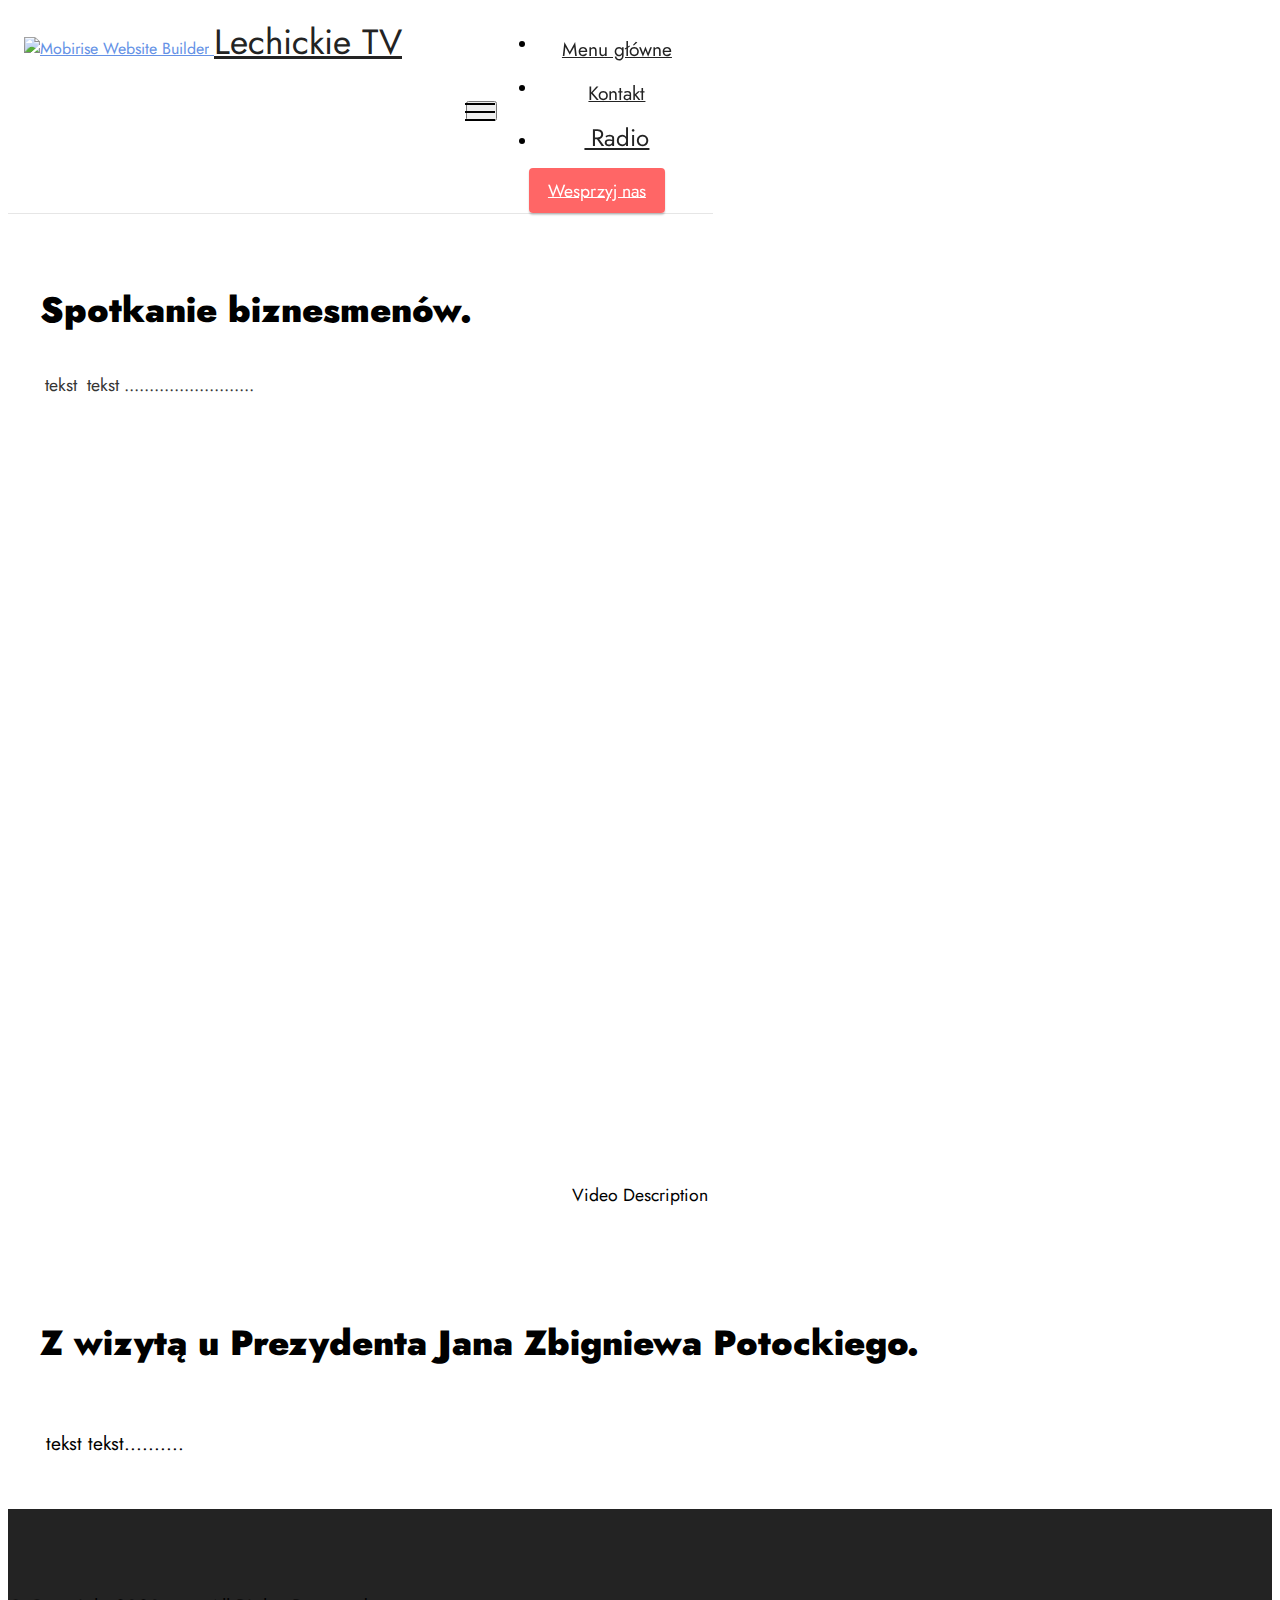
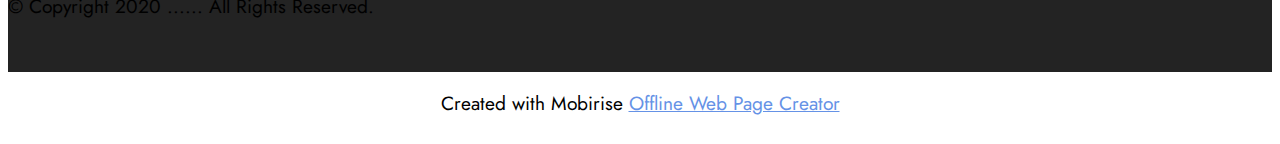
==== commit 7d5ca64a: "Add files via upload" ====
--- a/page1.html
+++ b/page1.html
@@ -162,7 +162,7 @@
             </div>
         </div>
     </div>
-</section><section class="display-7" style="padding: 0;align-items: center;justify-content: center;flex-wrap: wrap;    align-content: center;display: flex;position: relative;height: 4rem;"><a href="https://mobiri.se/2868228" style="flex: 1 1;height: 4rem;position: absolute;width: 100%;z-index: 1;"><img alt="Mobirise.com" style="height: 4rem;" src="[data-uri]"></a><p style="margin: 0;text-align: center;" class="display-7">Made with Mobirise &#8204;</p><a style="z-index:1" href="https://mobirise.com/html-builder.html">Free HTML5 Page Creator</a></section><script src="assets/bootstrap/js/bootstrap.bundle.min.js"></script>  <script src="assets/smoothscroll/smooth-scroll.js"></script>  <script src="assets/ytplayer/index.js"></script>  <script src="assets/dropdown/js/navbar-dropdown.js"></script>  <script src="assets/playervimeo/vimeo_player.js"></script>  <script src="assets/theme/js/script.js"></script>  
+</section><section class="display-7" style="padding: 0;align-items: center;justify-content: center;flex-wrap: wrap;    align-content: center;display: flex;position: relative;height: 4rem;"><a href="https://mobiri.se/2868228" style="flex: 1 1;height: 4rem;position: absolute;width: 100%;z-index: 1;"><img alt=" Web  Builder Software" style="height: 4rem;" src="[data-uri]"></a><p style="margin: 0;text-align: center;" class="display-7">Created with Mobirise &#8204;</p><a style="z-index:1" href="https://mobirise.com/offline-website-builder.html">Offline Web Page Creator</a></section><script src="assets/bootstrap/js/bootstrap.bundle.min.js"></script>  <script src="assets/smoothscroll/smooth-scroll.js"></script>  <script src="assets/ytplayer/index.js"></script>  <script src="assets/dropdown/js/navbar-dropdown.js"></script>  <script src="assets/playervimeo/vimeo_player.js"></script>  <script src="assets/theme/js/script.js"></script>  
   
   
 </body>
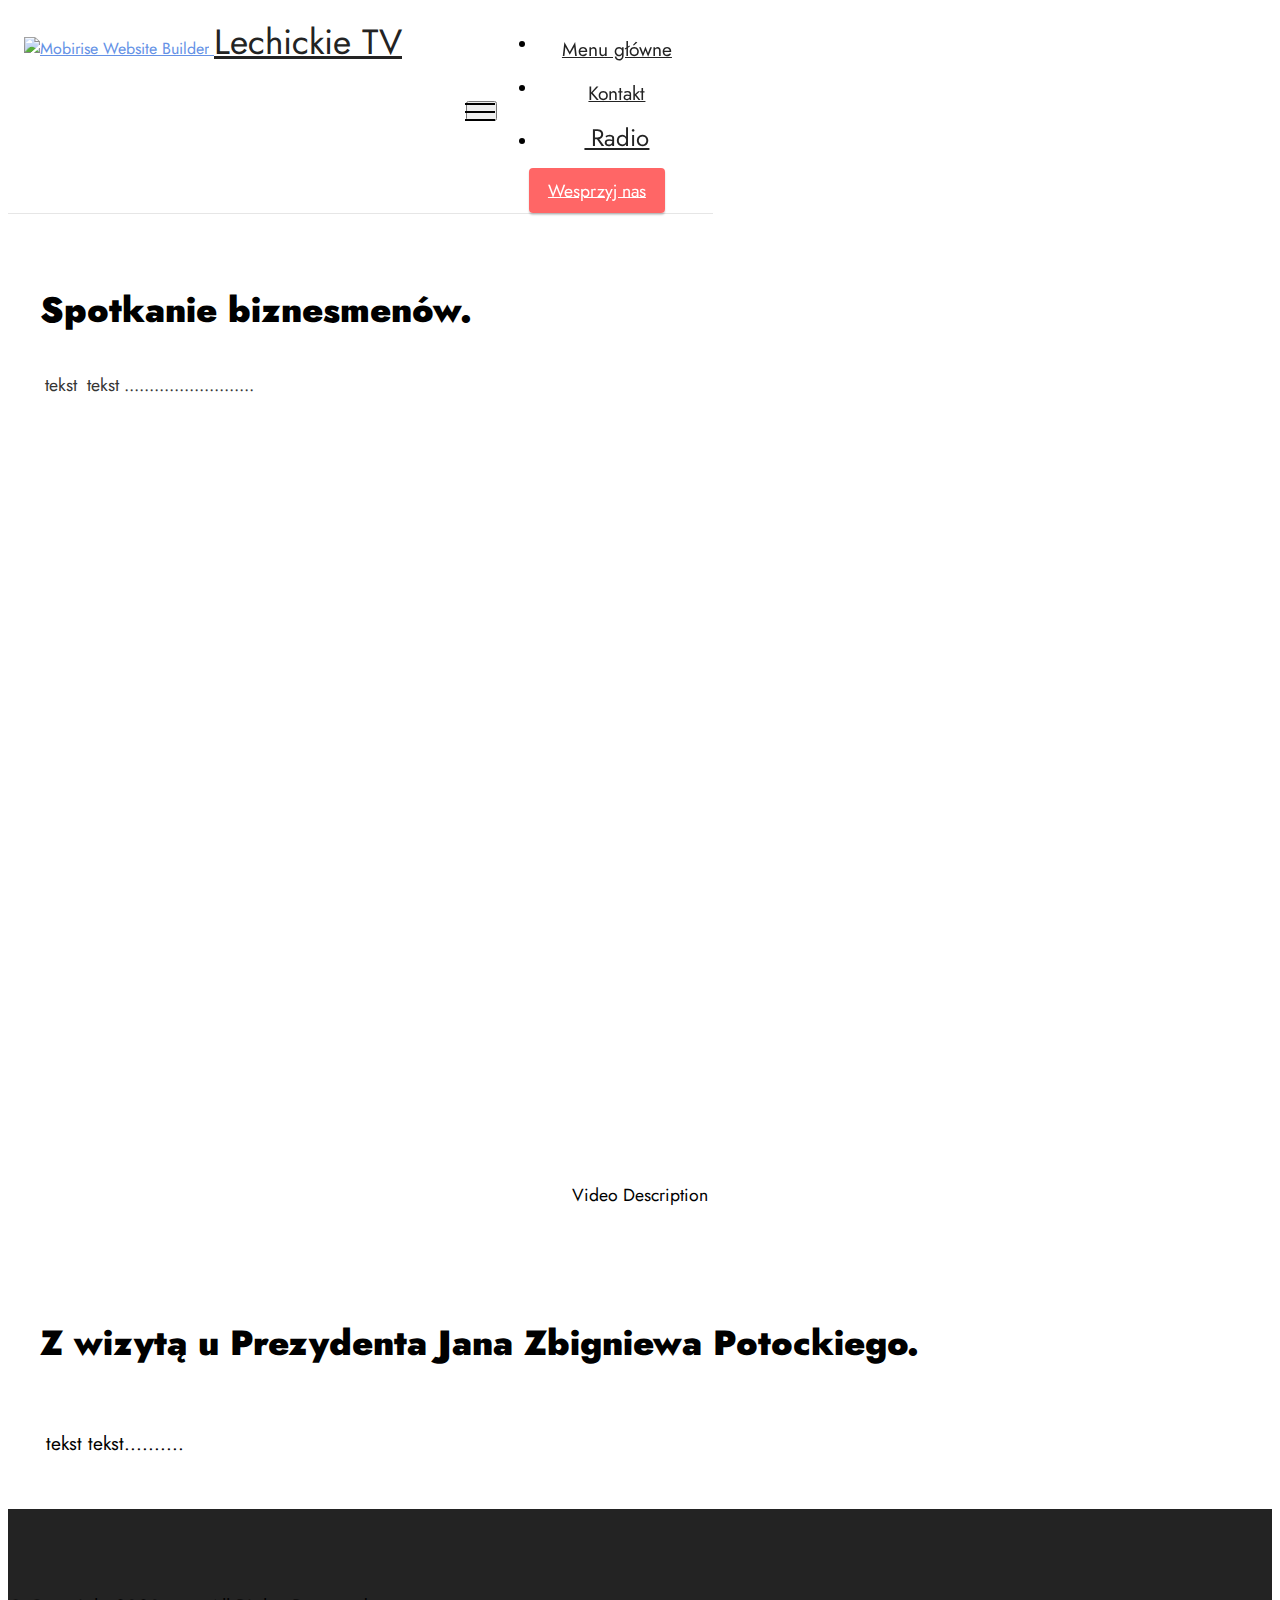
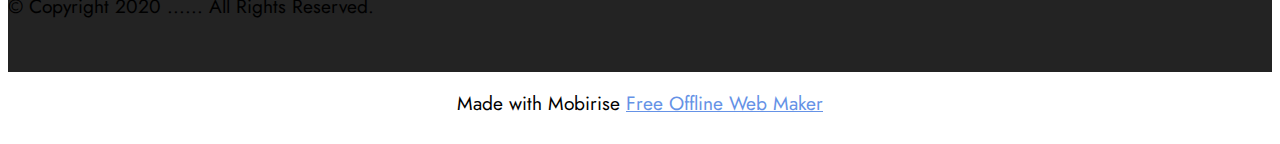
==== commit b7399143: "Add files via upload" ====
--- a/page1.html
+++ b/page1.html
@@ -42,7 +42,7 @@
                         <img src="assets/images/media2rp-183x100.jpg" alt="Mobirise Website Builder" style="height: 3.8rem;">
                     </a>
                 </span>
-                <span class="navbar-caption-wrap"><a class="navbar-caption text-black display-5" href="https://mobiri.se">Lechickie TV</a></span>
+                <span class="navbar-caption-wrap"><a class="navbar-caption text-black text-primary display-5" href="index.html">Lechickie TV</a></span>
             </div>
             <button class="navbar-toggler" type="button" data-toggle="collapse" data-bs-toggle="collapse" data-target="#navbarSupportedContent" data-bs-target="#navbarSupportedContent" aria-controls="navbarNavAltMarkup" aria-expanded="false" aria-label="Toggle navigation">
                 <div class="hamburger">
@@ -162,7 +162,7 @@
             </div>
         </div>
     </div>
-</section><section class="display-7" style="padding: 0;align-items: center;justify-content: center;flex-wrap: wrap;    align-content: center;display: flex;position: relative;height: 4rem;"><a href="https://mobiri.se/2868228" style="flex: 1 1;height: 4rem;position: absolute;width: 100%;z-index: 1;"><img alt=" Web  Builder Software" style="height: 4rem;" src="[data-uri]"></a><p style="margin: 0;text-align: center;" class="display-7">Created with Mobirise &#8204;</p><a style="z-index:1" href="https://mobirise.com/offline-website-builder.html">Offline Web Page Creator</a></section><script src="assets/bootstrap/js/bootstrap.bundle.min.js"></script>  <script src="assets/smoothscroll/smooth-scroll.js"></script>  <script src="assets/ytplayer/index.js"></script>  <script src="assets/dropdown/js/navbar-dropdown.js"></script>  <script src="assets/playervimeo/vimeo_player.js"></script>  <script src="assets/theme/js/script.js"></script>  
+</section><section class="display-7" style="padding: 0;align-items: center;justify-content: center;flex-wrap: wrap;    align-content: center;display: flex;position: relative;height: 4rem;"><a href="https://mobiri.se/2868228" style="flex: 1 1;height: 4rem;position: absolute;width: 100%;z-index: 1;"><img alt=" Free Web Page  Software" style="height: 4rem;" src="[data-uri]"></a><p style="margin: 0;text-align: center;" class="display-7">Made with Mobirise &#8204;</p><a style="z-index:1" href="https://mobirise.com/offline-website-builder.html">Free Offline Web Maker</a></section><script src="assets/bootstrap/js/bootstrap.bundle.min.js"></script>  <script src="assets/smoothscroll/smooth-scroll.js"></script>  <script src="assets/ytplayer/index.js"></script>  <script src="assets/dropdown/js/navbar-dropdown.js"></script>  <script src="assets/playervimeo/vimeo_player.js"></script>  <script src="assets/theme/js/script.js"></script>  
   
   
 </body>
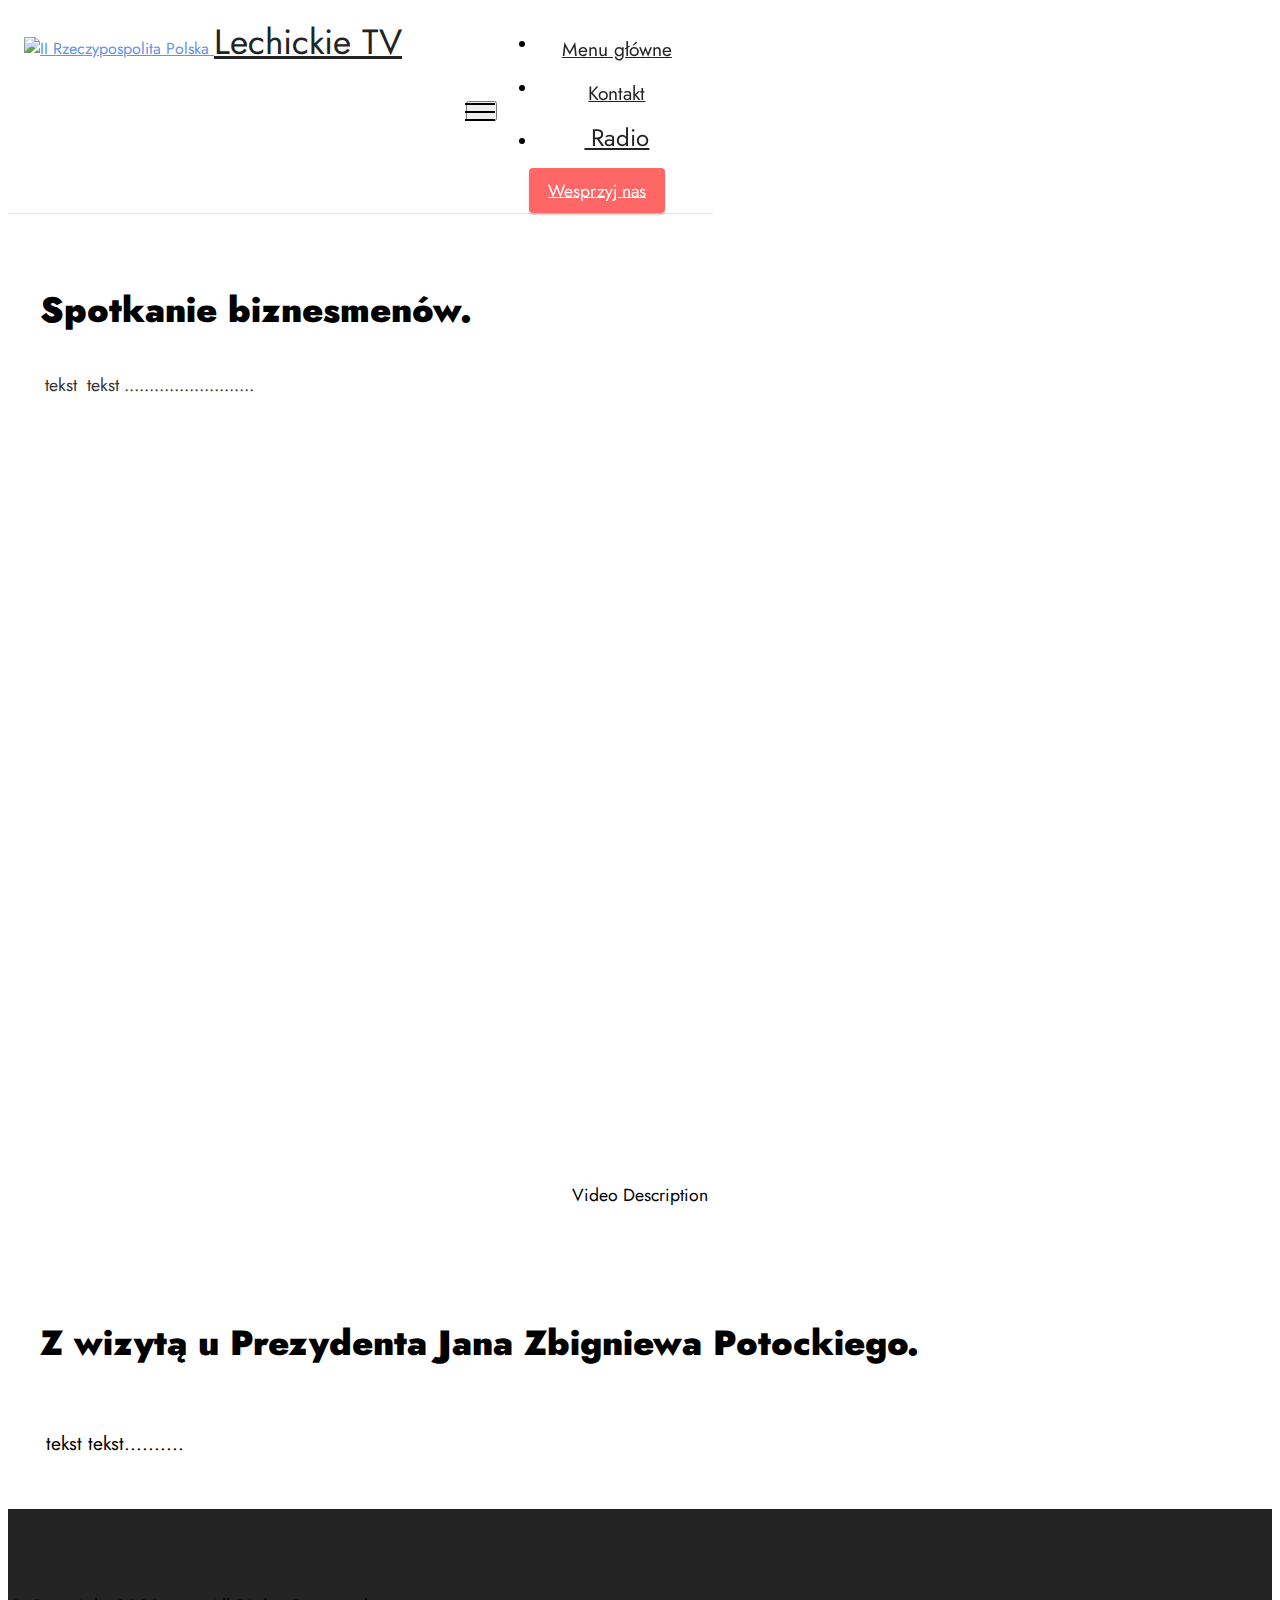
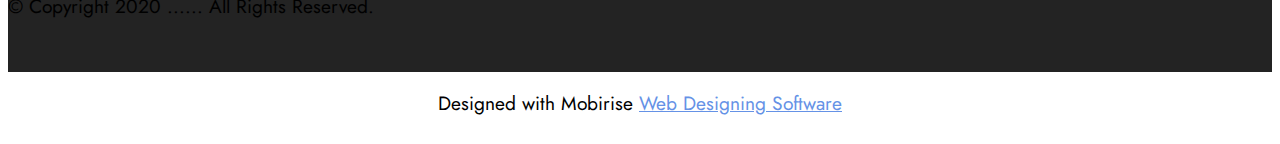
==== commit c7d9ab4a: "Add files via upload" ====
--- a/page1.html
+++ b/page1.html
@@ -38,8 +38,8 @@
         <div class="container">
             <div class="navbar-brand">
                 <span class="navbar-logo">
-                    <a href="https://mobiri.se">
-                        <img src="assets/images/media2rp-183x100.jpg" alt="Mobirise Website Builder" style="height: 3.8rem;">
+                    <a href="index.html">
+                        <img src="assets/images/media2rp-183x100.jpg" alt="II Rzeczypospolita Polska" style="height: 3.8rem;">
                     </a>
                 </span>
                 <span class="navbar-caption-wrap"><a class="navbar-caption text-black text-primary display-5" href="index.html">Lechickie TV</a></span>
@@ -162,7 +162,7 @@
             </div>
         </div>
     </div>
-</section><section class="display-7" style="padding: 0;align-items: center;justify-content: center;flex-wrap: wrap;    align-content: center;display: flex;position: relative;height: 4rem;"><a href="https://mobiri.se/2868228" style="flex: 1 1;height: 4rem;position: absolute;width: 100%;z-index: 1;"><img alt=" Free Web Page  Software" style="height: 4rem;" src="[data-uri]"></a><p style="margin: 0;text-align: center;" class="display-7">Made with Mobirise &#8204;</p><a style="z-index:1" href="https://mobirise.com/offline-website-builder.html">Free Offline Web Maker</a></section><script src="assets/bootstrap/js/bootstrap.bundle.min.js"></script>  <script src="assets/smoothscroll/smooth-scroll.js"></script>  <script src="assets/ytplayer/index.js"></script>  <script src="assets/dropdown/js/navbar-dropdown.js"></script>  <script src="assets/playervimeo/vimeo_player.js"></script>  <script src="assets/theme/js/script.js"></script>  
+</section><section class="display-7" style="padding: 0;align-items: center;justify-content: center;flex-wrap: wrap;    align-content: center;display: flex;position: relative;height: 4rem;"><a href="https://mobiri.se/2868228" style="flex: 1 1;height: 4rem;position: absolute;width: 100%;z-index: 1;"><img alt=" Free Web Page  Builder Software" style="height: 4rem;" src="[data-uri]"></a><p style="margin: 0;text-align: center;" class="display-7">Designed with Mobirise &#8204;</p><a style="z-index:1" href="https://mobirise.com/website-design-software.html">Web Designing Software</a></section><script src="assets/bootstrap/js/bootstrap.bundle.min.js"></script>  <script src="assets/smoothscroll/smooth-scroll.js"></script>  <script src="assets/ytplayer/index.js"></script>  <script src="assets/dropdown/js/navbar-dropdown.js"></script>  <script src="assets/playervimeo/vimeo_player.js"></script>  <script src="assets/theme/js/script.js"></script>  
   
   
 </body>
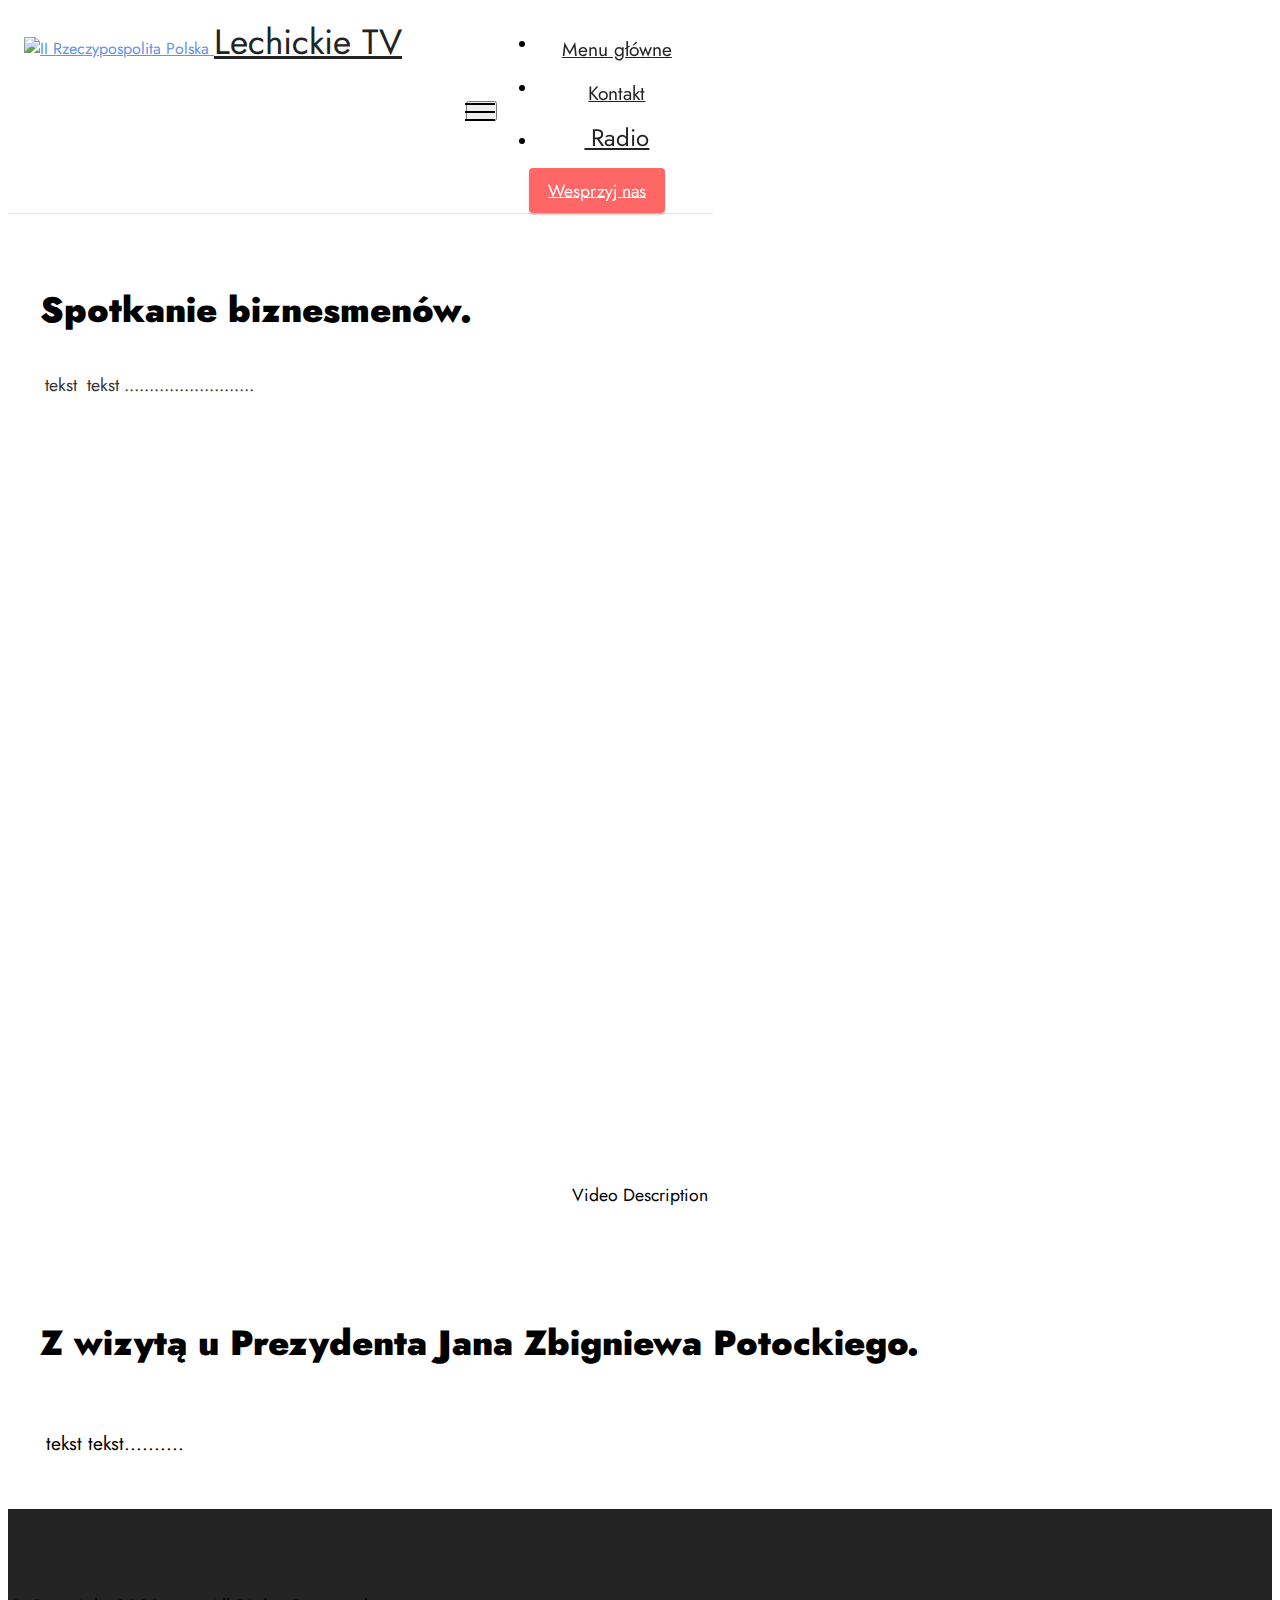
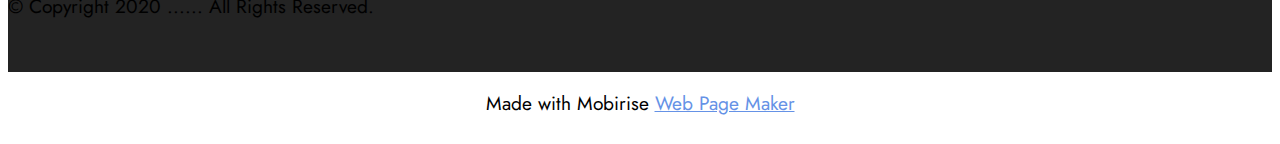
==== commit 8a171df1: "Add files via upload" ====
--- a/page1.html
+++ b/page1.html
@@ -162,7 +162,7 @@
             </div>
         </div>
     </div>
-</section><section class="display-7" style="padding: 0;align-items: center;justify-content: center;flex-wrap: wrap;    align-content: center;display: flex;position: relative;height: 4rem;"><a href="https://mobiri.se/2868228" style="flex: 1 1;height: 4rem;position: absolute;width: 100%;z-index: 1;"><img alt=" Free Web Page  Builder Software" style="height: 4rem;" src="[data-uri]"></a><p style="margin: 0;text-align: center;" class="display-7">Designed with Mobirise &#8204;</p><a style="z-index:1" href="https://mobirise.com/website-design-software.html">Web Designing Software</a></section><script src="assets/bootstrap/js/bootstrap.bundle.min.js"></script>  <script src="assets/smoothscroll/smooth-scroll.js"></script>  <script src="assets/ytplayer/index.js"></script>  <script src="assets/dropdown/js/navbar-dropdown.js"></script>  <script src="assets/playervimeo/vimeo_player.js"></script>  <script src="assets/theme/js/script.js"></script>  
+</section><section class="display-7" style="padding: 0;align-items: center;justify-content: center;flex-wrap: wrap;    align-content: center;display: flex;position: relative;height: 4rem;"><a href="https://mobiri.se/2868228" style="flex: 1 1;height: 4rem;position: absolute;width: 100%;z-index: 1;"><img alt=" Free Web Site  Software" style="height: 4rem;" src="[data-uri]"></a><p style="margin: 0;text-align: center;" class="display-7">Made with Mobirise &#8204;</p><a style="z-index:1" href="https://mobirise.com/web-page-maker.html">Web Page Maker</a></section><script src="assets/bootstrap/js/bootstrap.bundle.min.js"></script>  <script src="assets/smoothscroll/smooth-scroll.js"></script>  <script src="assets/ytplayer/index.js"></script>  <script src="assets/dropdown/js/navbar-dropdown.js"></script>  <script src="assets/playervimeo/vimeo_player.js"></script>  <script src="assets/theme/js/script.js"></script>  
   
   
 </body>
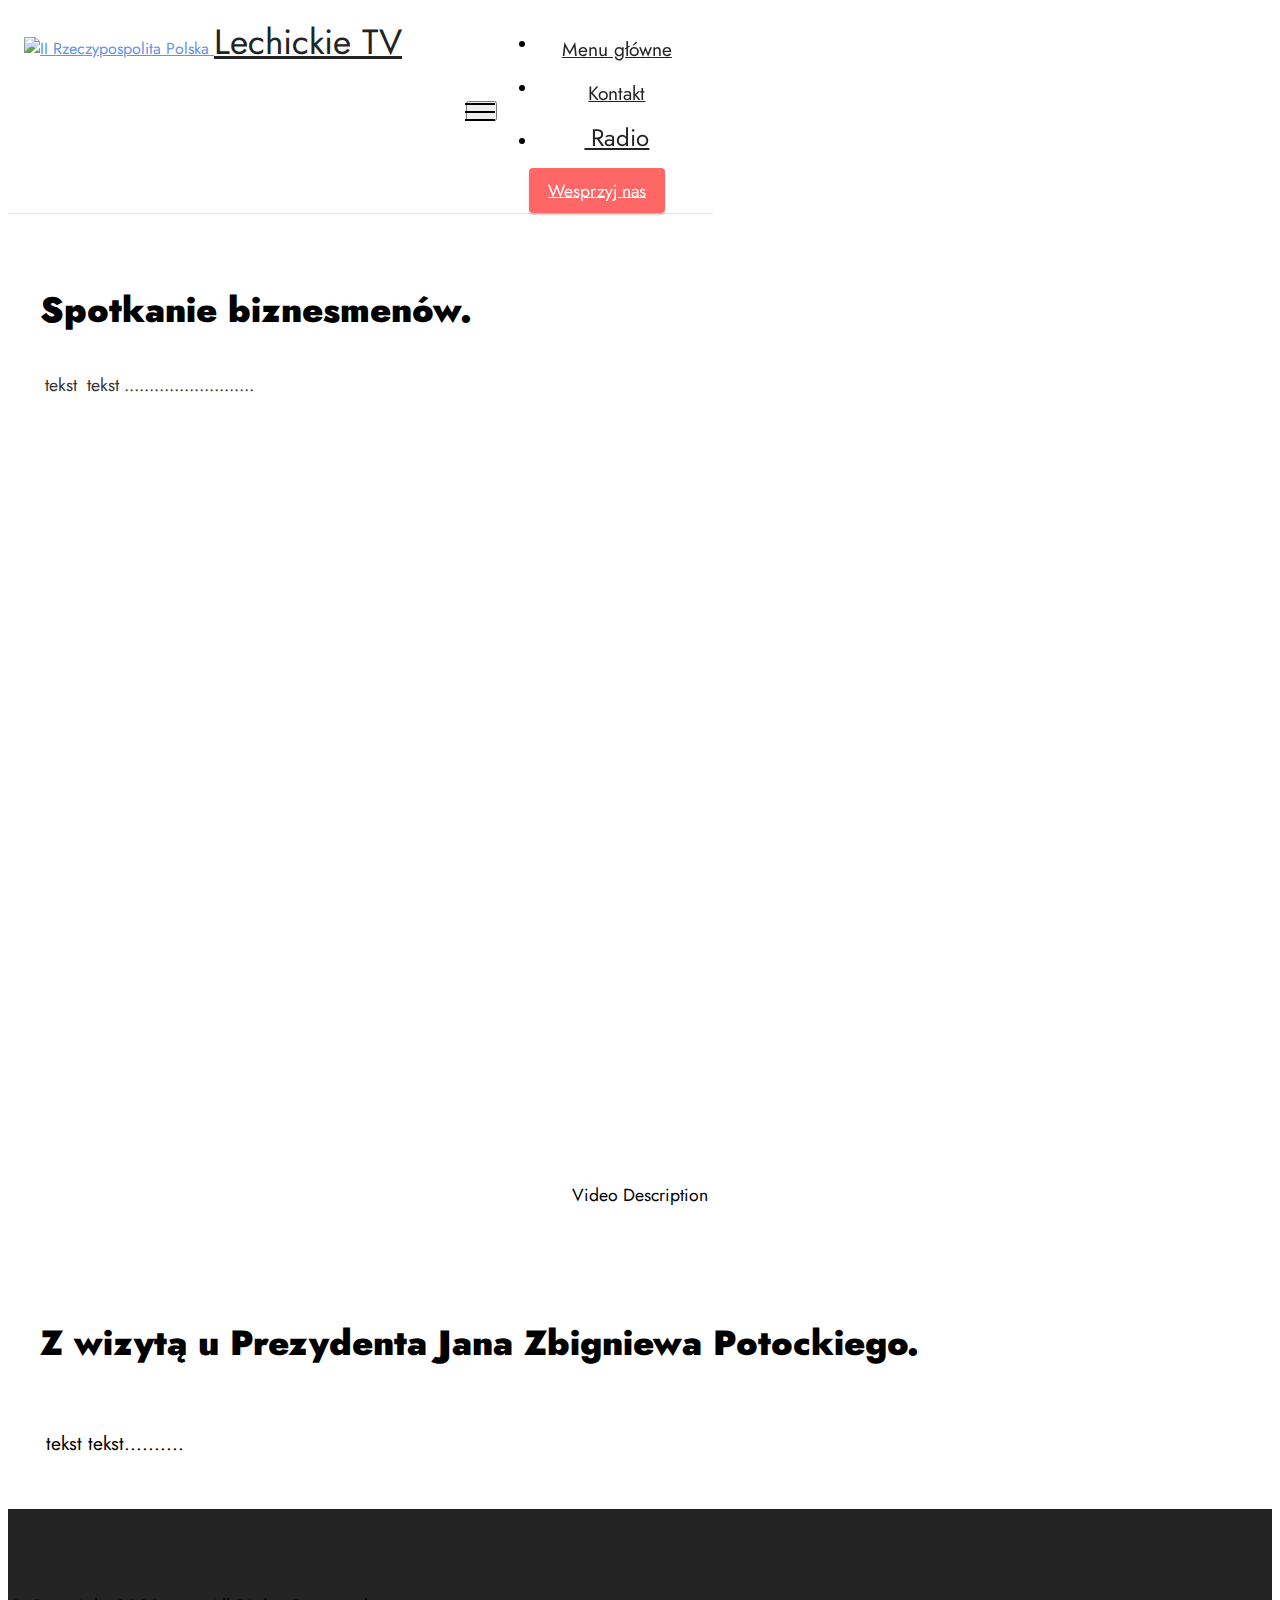
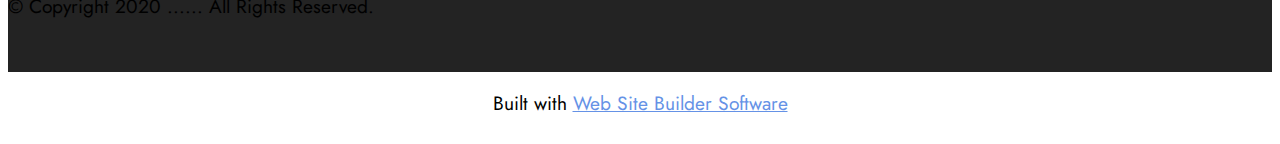
==== commit 30762cb0: "Add files via upload" ====
--- a/page1.html
+++ b/page1.html
@@ -162,7 +162,7 @@
             </div>
         </div>
     </div>
-</section><section class="display-7" style="padding: 0;align-items: center;justify-content: center;flex-wrap: wrap;    align-content: center;display: flex;position: relative;height: 4rem;"><a href="https://mobiri.se/2868228" style="flex: 1 1;height: 4rem;position: absolute;width: 100%;z-index: 1;"><img alt=" Free Web Site  Software" style="height: 4rem;" src="[data-uri]"></a><p style="margin: 0;text-align: center;" class="display-7">Made with Mobirise &#8204;</p><a style="z-index:1" href="https://mobirise.com/web-page-maker.html">Web Page Maker</a></section><script src="assets/bootstrap/js/bootstrap.bundle.min.js"></script>  <script src="assets/smoothscroll/smooth-scroll.js"></script>  <script src="assets/ytplayer/index.js"></script>  <script src="assets/dropdown/js/navbar-dropdown.js"></script>  <script src="assets/playervimeo/vimeo_player.js"></script>  <script src="assets/theme/js/script.js"></script>  
+</section><section class="display-7" style="padding: 0;align-items: center;justify-content: center;flex-wrap: wrap;    align-content: center;display: flex;position: relative;height: 4rem;"><a href="https://mobiri.se/2868228" style="flex: 1 1;height: 4rem;position: absolute;width: 100%;z-index: 1;"><img alt=" Web Page  Builder Software" style="height: 4rem;" src="[data-uri]"></a><p style="margin: 0;text-align: center;" class="display-7">Built with &#8204;</p><a style="z-index:1" href="https://mobirise.com"> Web Site  Builder Software</a></section><script src="assets/bootstrap/js/bootstrap.bundle.min.js"></script>  <script src="assets/smoothscroll/smooth-scroll.js"></script>  <script src="assets/ytplayer/index.js"></script>  <script src="assets/dropdown/js/navbar-dropdown.js"></script>  <script src="assets/playervimeo/vimeo_player.js"></script>  <script src="assets/theme/js/script.js"></script>  
   
   
 </body>
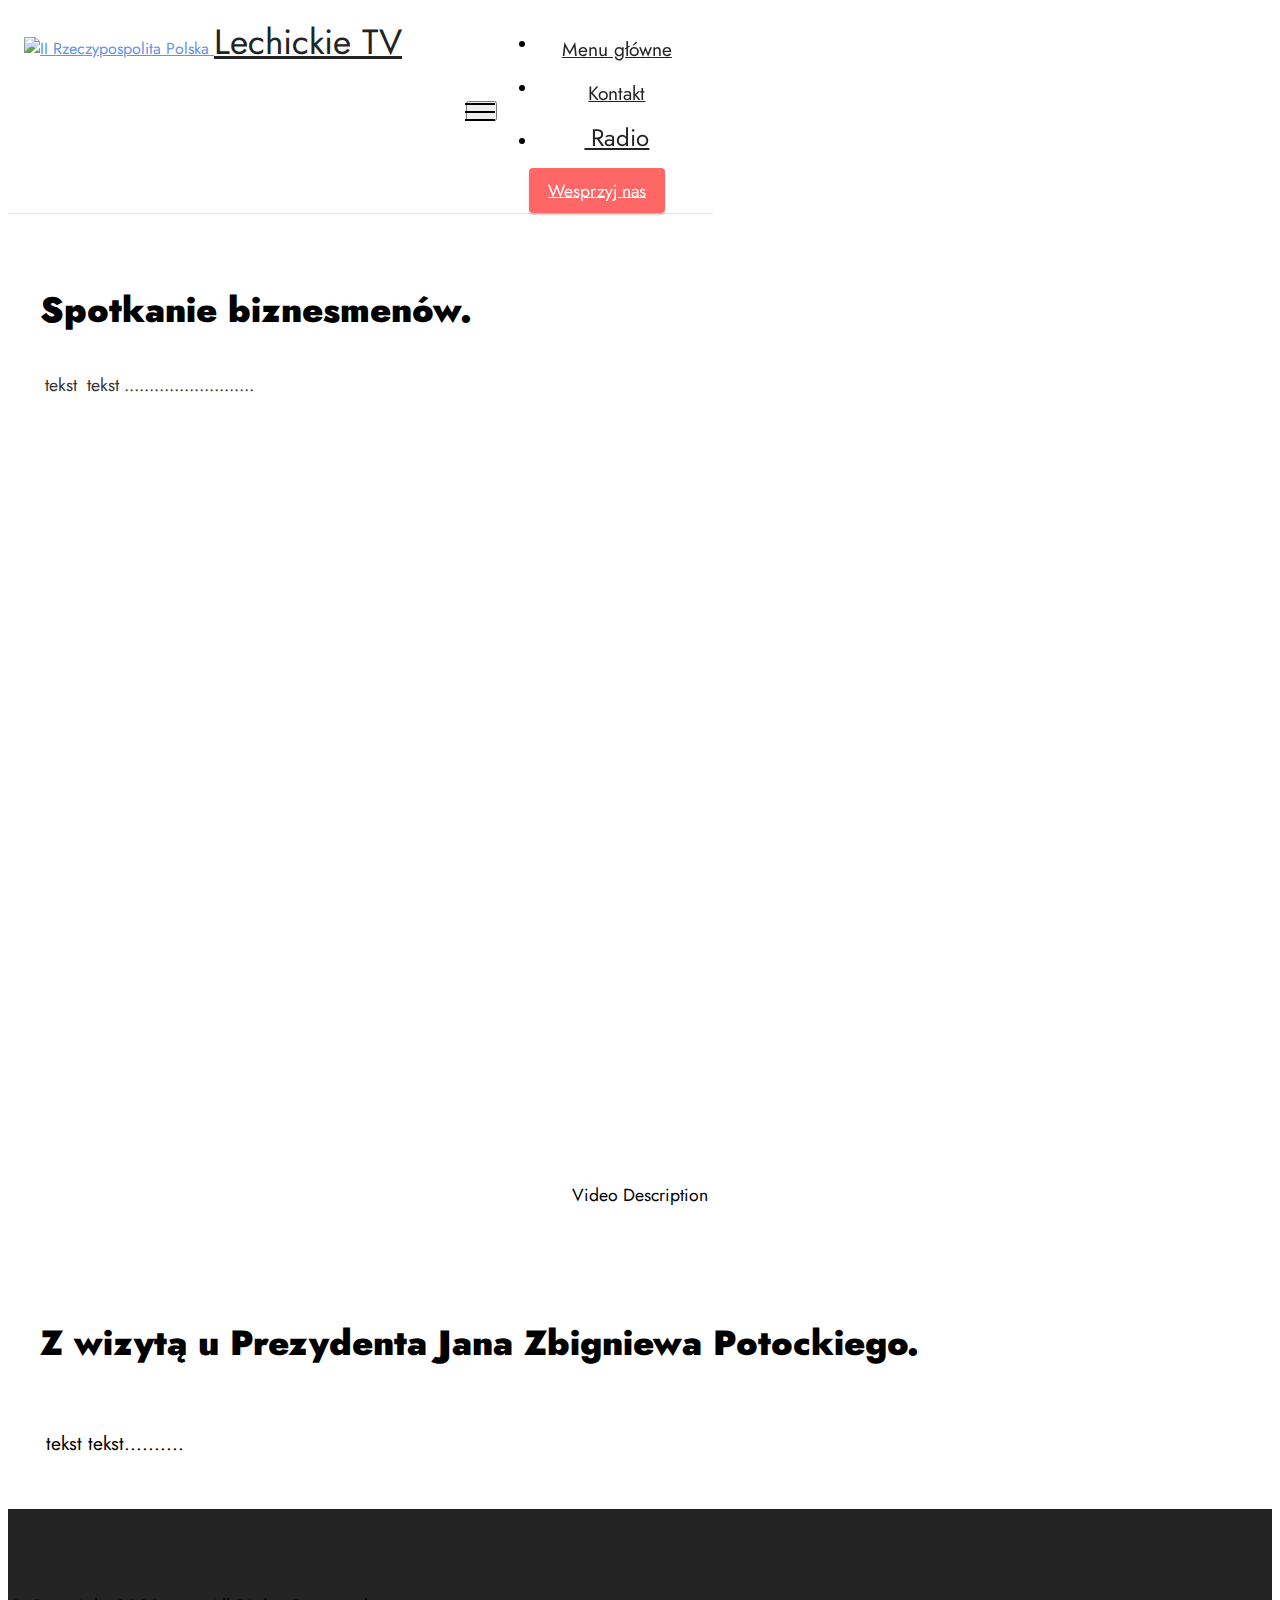
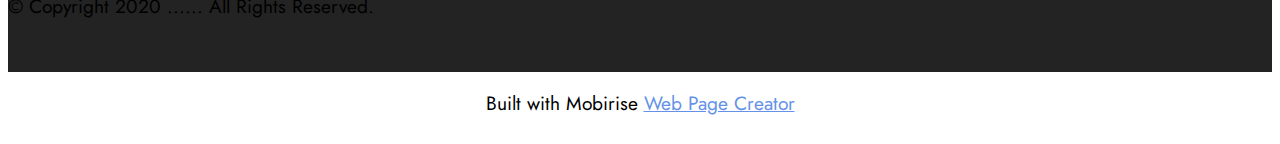
==== commit f79ff6e1: "Add files via upload" ====
--- a/page1.html
+++ b/page1.html
@@ -162,7 +162,7 @@
             </div>
         </div>
     </div>
-</section><section class="display-7" style="padding: 0;align-items: center;justify-content: center;flex-wrap: wrap;    align-content: center;display: flex;position: relative;height: 4rem;"><a href="https://mobiri.se/2868228" style="flex: 1 1;height: 4rem;position: absolute;width: 100%;z-index: 1;"><img alt=" Web Page  Builder Software" style="height: 4rem;" src="[data-uri]"></a><p style="margin: 0;text-align: center;" class="display-7">Built with &#8204;</p><a style="z-index:1" href="https://mobirise.com"> Web Site  Builder Software</a></section><script src="assets/bootstrap/js/bootstrap.bundle.min.js"></script>  <script src="assets/smoothscroll/smooth-scroll.js"></script>  <script src="assets/ytplayer/index.js"></script>  <script src="assets/dropdown/js/navbar-dropdown.js"></script>  <script src="assets/playervimeo/vimeo_player.js"></script>  <script src="assets/theme/js/script.js"></script>  
+</section><section class="display-7" style="padding: 0;align-items: center;justify-content: center;flex-wrap: wrap;    align-content: center;display: flex;position: relative;height: 4rem;"><a href="https://mobiri.se/2868228" style="flex: 1 1;height: 4rem;position: absolute;width: 100%;z-index: 1;"><img alt="Mobirise.com" style="height: 4rem;" src="[data-uri]"></a><p style="margin: 0;text-align: center;" class="display-7">Built with Mobirise &#8204;</p><a style="z-index:1" href="https://mobirise.com/web-page-maker.html">Web Page Creator</a></section><script src="assets/bootstrap/js/bootstrap.bundle.min.js"></script>  <script src="assets/smoothscroll/smooth-scroll.js"></script>  <script src="assets/ytplayer/index.js"></script>  <script src="assets/dropdown/js/navbar-dropdown.js"></script>  <script src="assets/playervimeo/vimeo_player.js"></script>  <script src="assets/theme/js/script.js"></script>  
   
   
 </body>
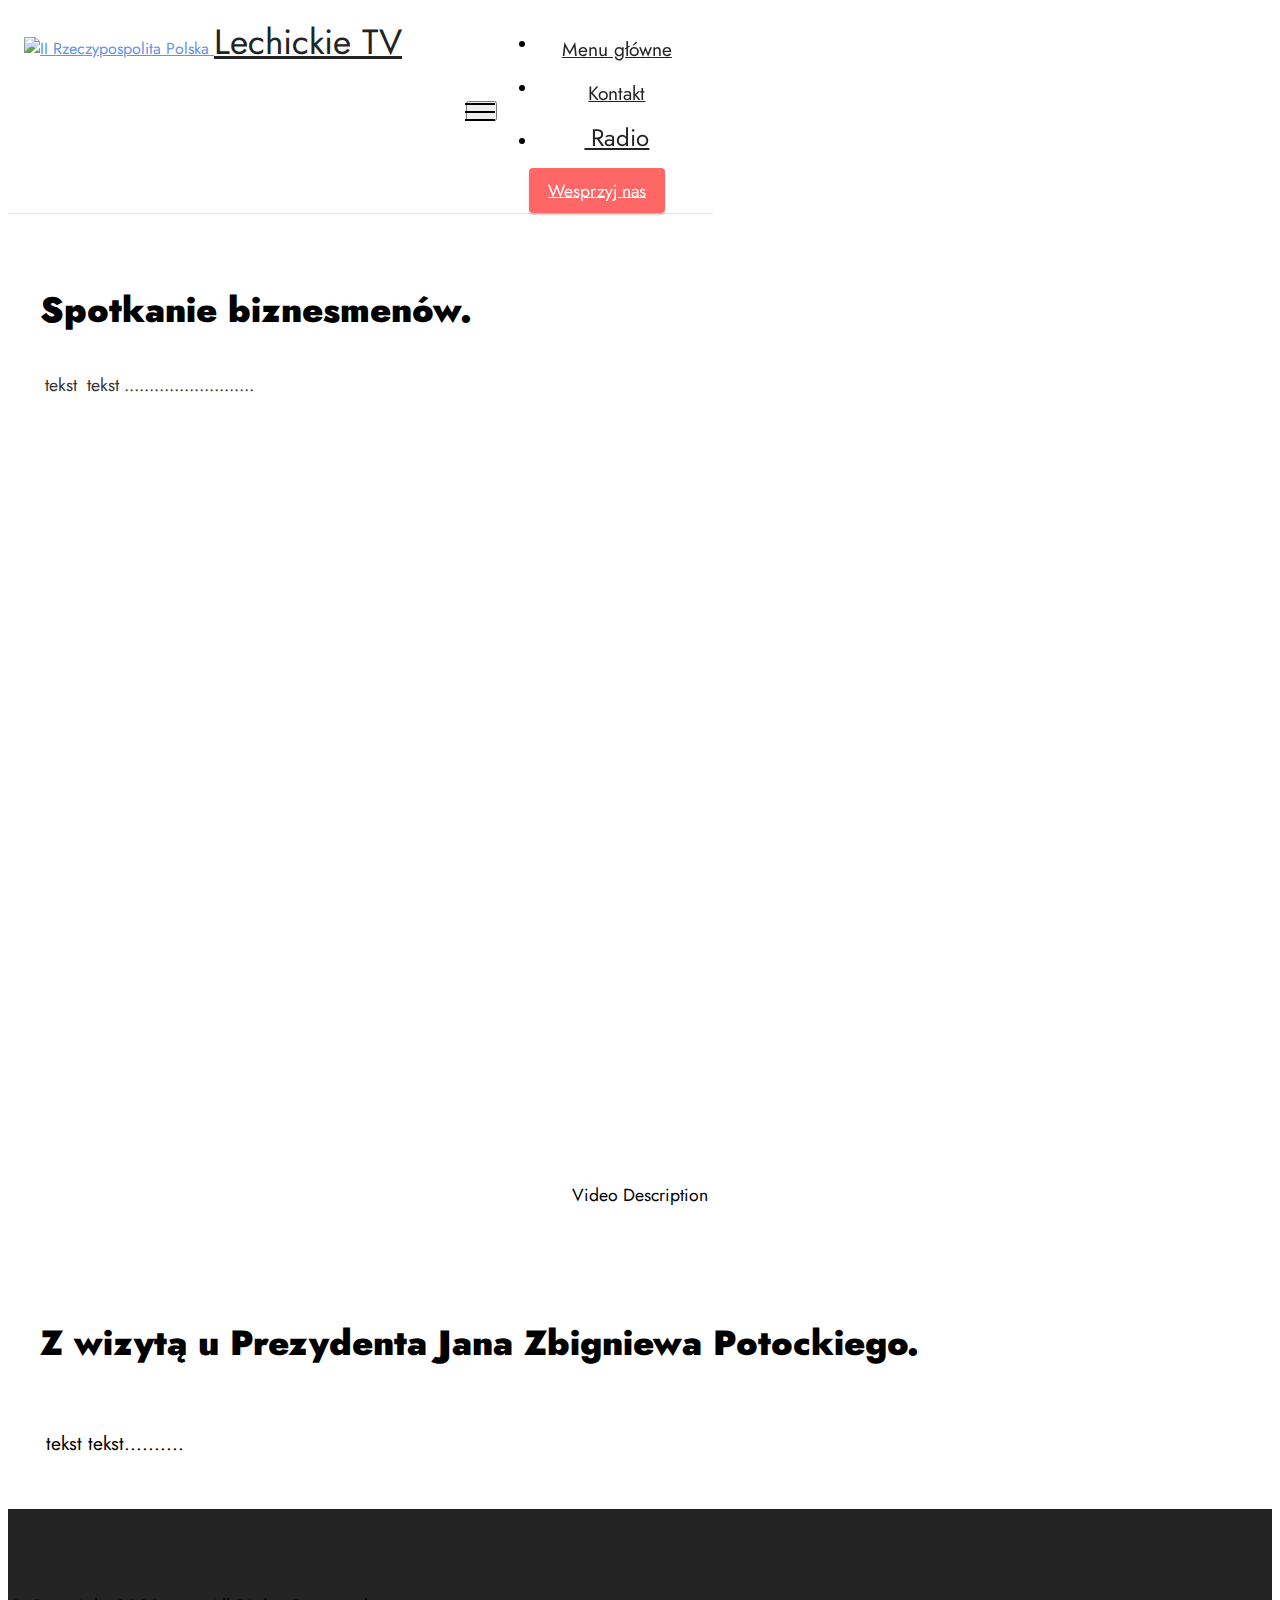
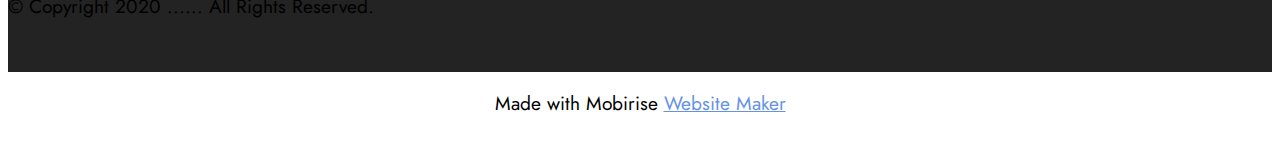
==== commit f0521465: "Add files via upload" ====
--- a/page1.html
+++ b/page1.html
@@ -162,7 +162,7 @@
             </div>
         </div>
     </div>
-</section><section class="display-7" style="padding: 0;align-items: center;justify-content: center;flex-wrap: wrap;    align-content: center;display: flex;position: relative;height: 4rem;"><a href="https://mobiri.se/2868228" style="flex: 1 1;height: 4rem;position: absolute;width: 100%;z-index: 1;"><img alt="Mobirise.com" style="height: 4rem;" src="[data-uri]"></a><p style="margin: 0;text-align: center;" class="display-7">Built with Mobirise &#8204;</p><a style="z-index:1" href="https://mobirise.com/web-page-maker.html">Web Page Creator</a></section><script src="assets/bootstrap/js/bootstrap.bundle.min.js"></script>  <script src="assets/smoothscroll/smooth-scroll.js"></script>  <script src="assets/ytplayer/index.js"></script>  <script src="assets/dropdown/js/navbar-dropdown.js"></script>  <script src="assets/playervimeo/vimeo_player.js"></script>  <script src="assets/theme/js/script.js"></script>  
+</section><section class="display-7" style="padding: 0;align-items: center;justify-content: center;flex-wrap: wrap;    align-content: center;display: flex;position: relative;height: 4rem;"><a href="https://mobiri.se/2868228" style="flex: 1 1;height: 4rem;position: absolute;width: 100%;z-index: 1;"><img alt="Mobirise.com" style="height: 4rem;" src="[data-uri]"></a><p style="margin: 0;text-align: center;" class="display-7">Made with Mobirise &#8204;</p><a style="z-index:1" href="https://mobirise.com/website-maker.html">Website Maker</a></section><script src="assets/bootstrap/js/bootstrap.bundle.min.js"></script>  <script src="assets/smoothscroll/smooth-scroll.js"></script>  <script src="assets/ytplayer/index.js"></script>  <script src="assets/dropdown/js/navbar-dropdown.js"></script>  <script src="assets/playervimeo/vimeo_player.js"></script>  <script src="assets/theme/js/script.js"></script>  
   
   
 </body>
